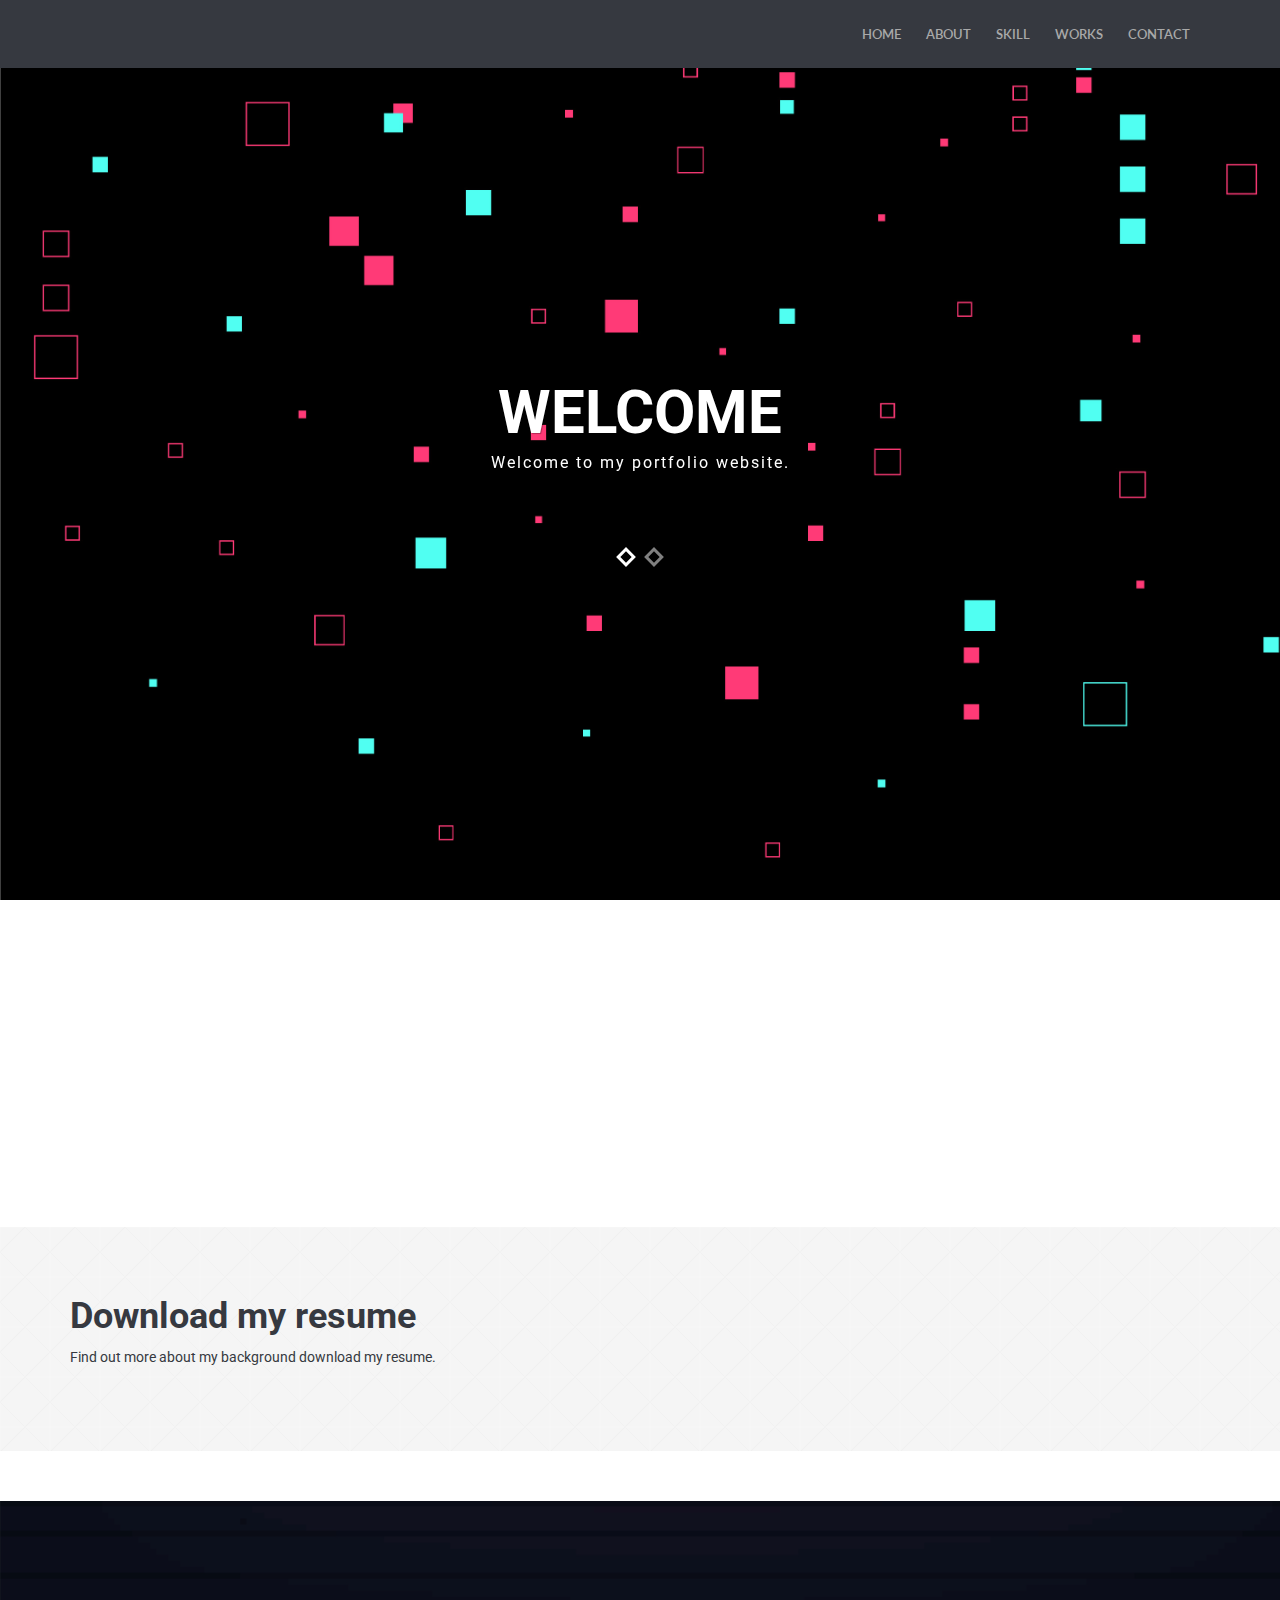
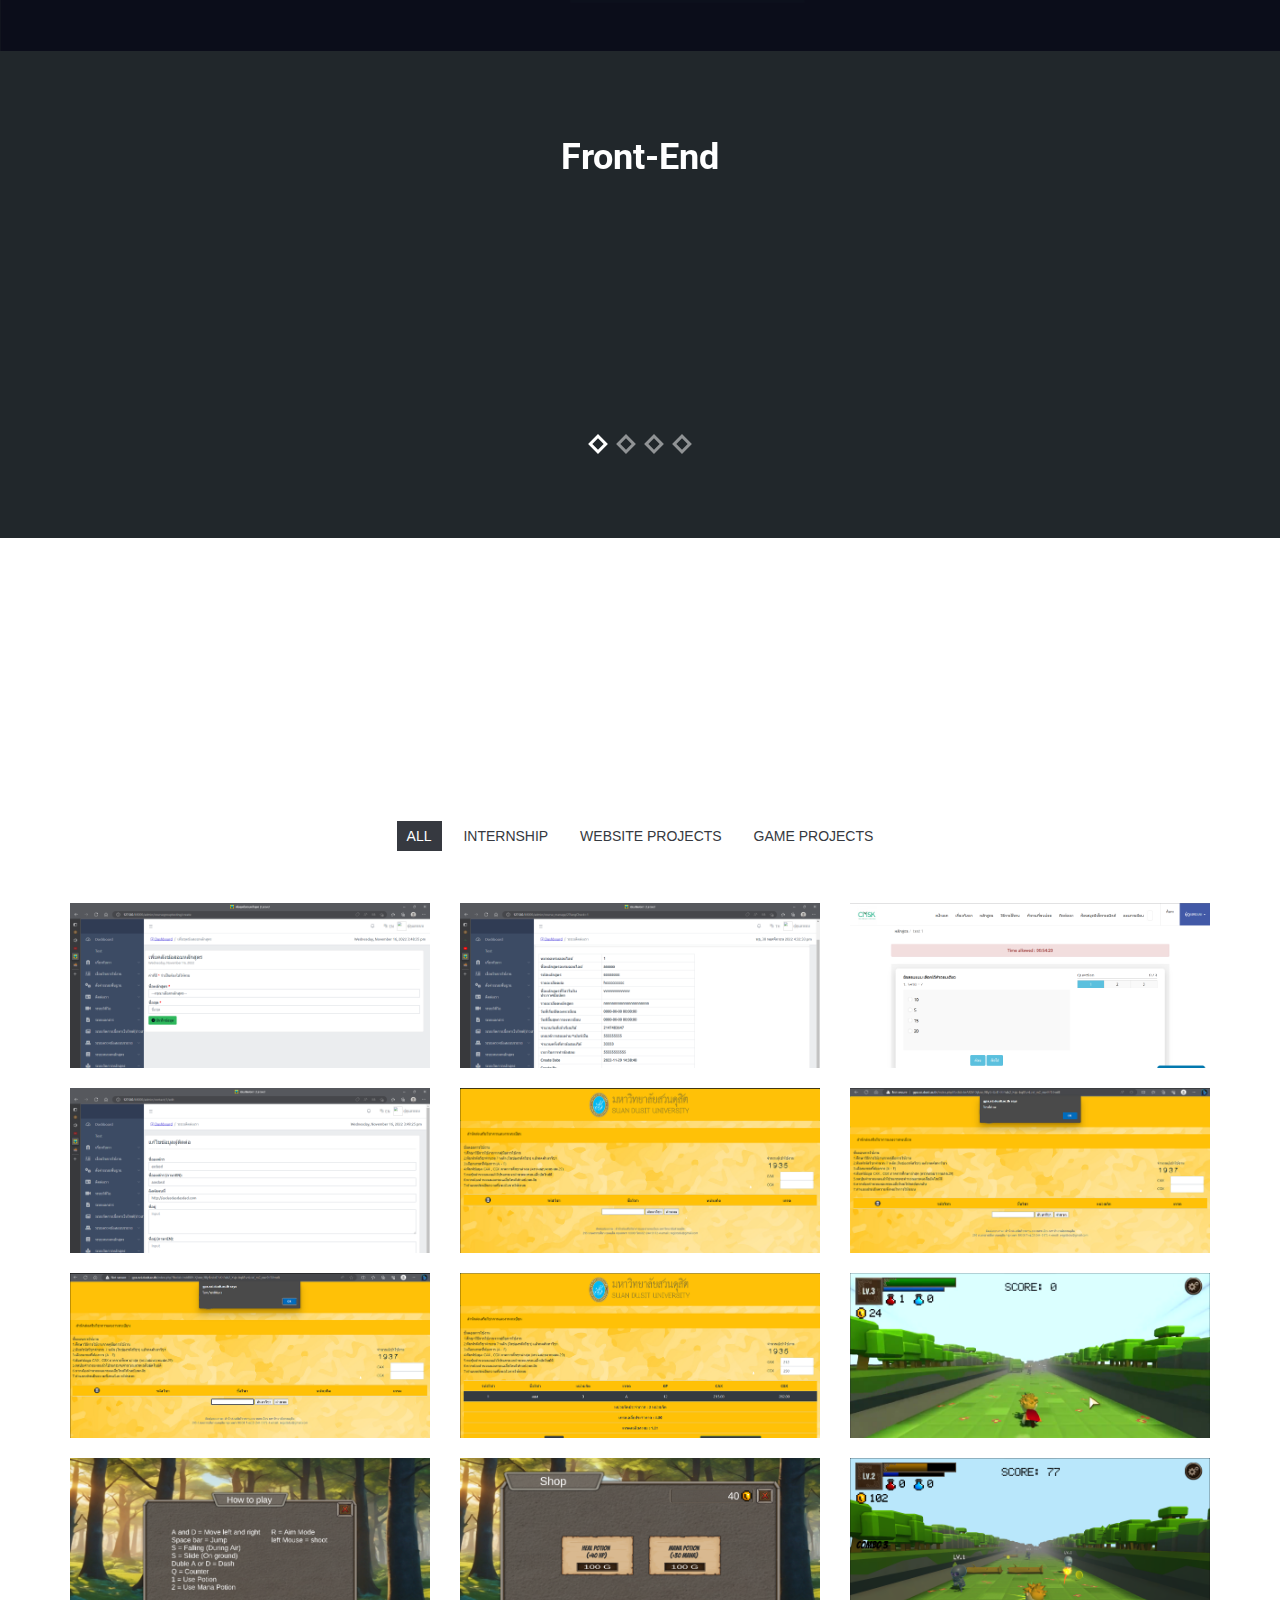
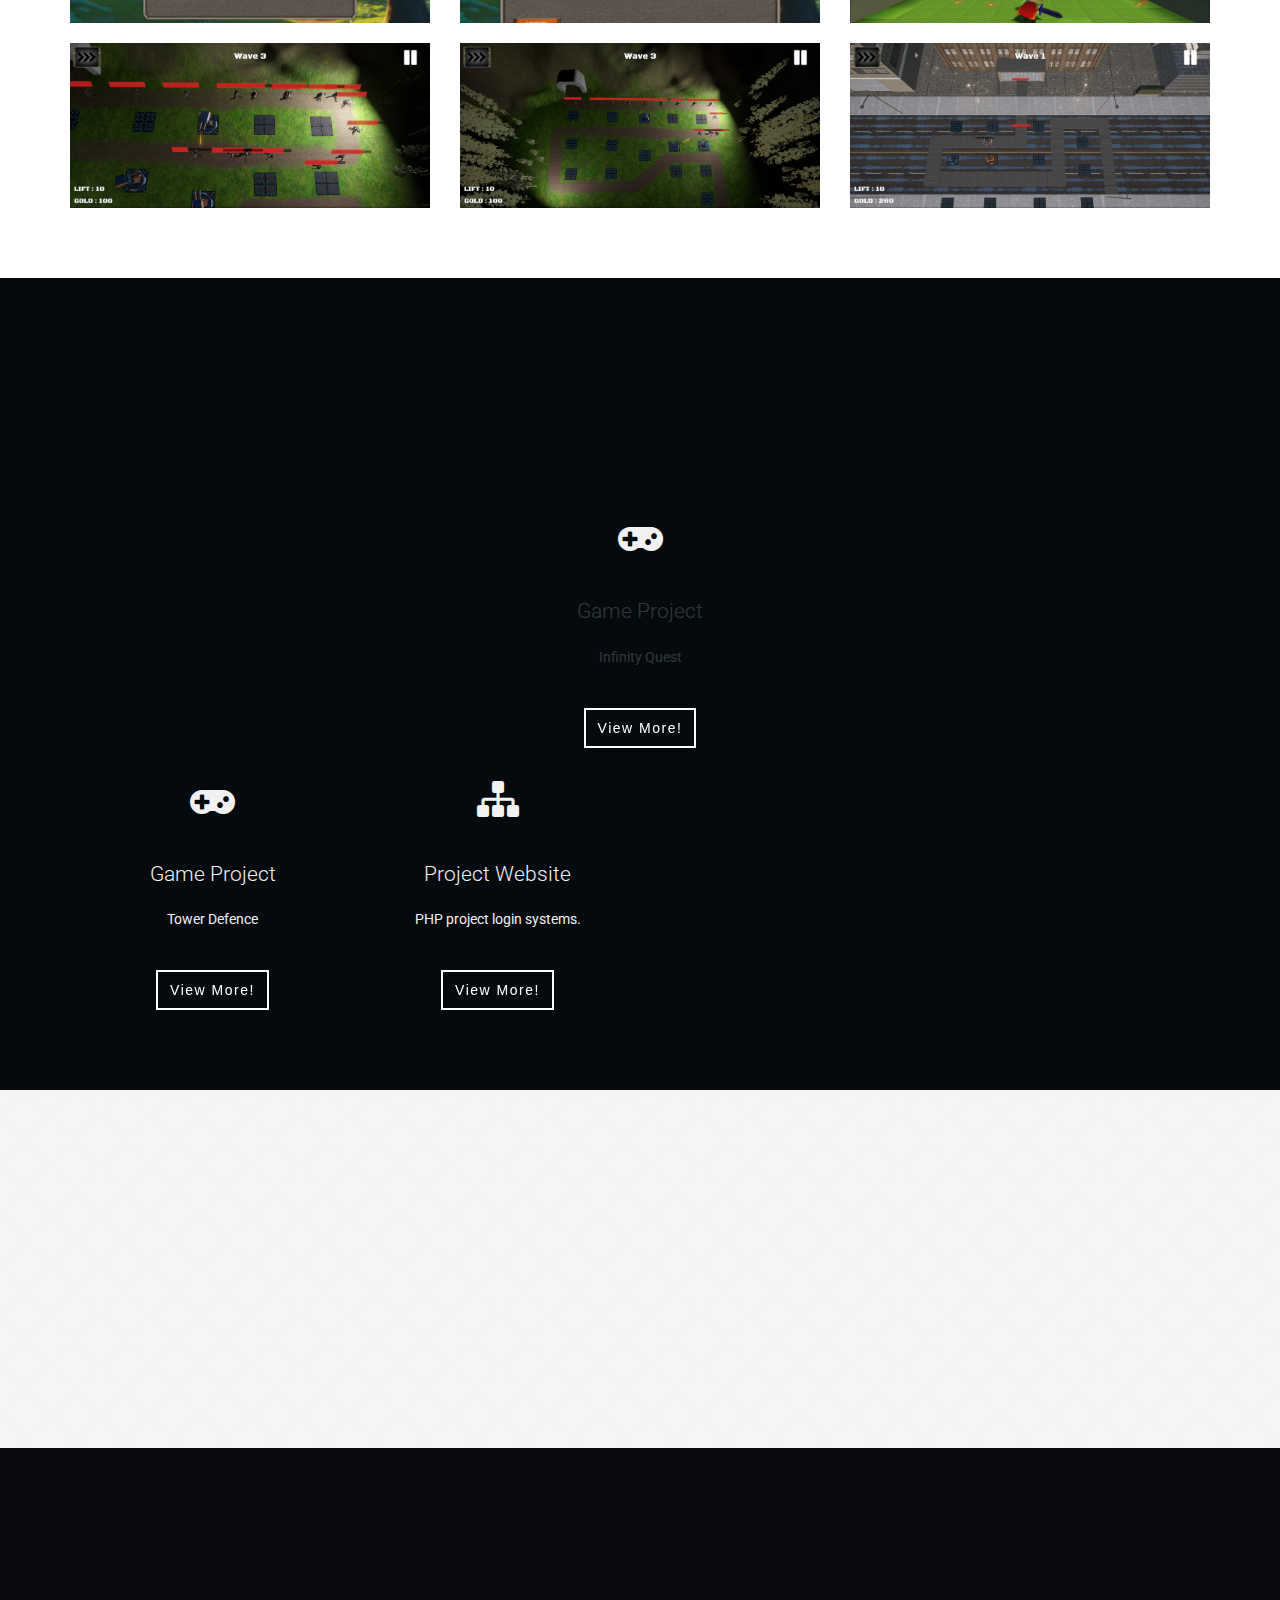
==== index.html @ ed903462 "update" ====
<!doctype html>
<html lang="en-US">
	<head>

		<meta charset="utf-8">
		<meta http-equiv="X-UA-Compatible" content="IE=edge">
		<title>Portfolio - pongsakorn</title>

		<!-- Mobile Metas -->
		<meta name="viewport" content="width=device-width, initial-scale=1">
        
        <!-- Google Fonts  -->
		<link href='http://fonts.googleapis.com/css?family=Roboto:400,700,500' rel='stylesheet' type='text/css'> <!-- Body font -->
		<link href='http://fonts.googleapis.com/css?family=Lato:300,400' rel='stylesheet' type='text/css'> <!-- Navbar font -->

		<!-- Libs and Plugins CSS -->
		<link rel="stylesheet" href="inc/bootstrap/css/bootstrap.min.css">
		<link rel="stylesheet" href="inc/animations/css/animate.min.css">
		<link rel="stylesheet" href="inc/font-awesome/css/font-awesome.min.css"> <!-- Font Icons -->
		<link rel="stylesheet" href="inc/owl-carousel/css/owl.carousel.css">
		<link rel="stylesheet" href="inc/owl-carousel/css/owl.theme.css">

		<!-- Theme CSS -->
        <link rel="stylesheet" href="css/reset.css">
		<link rel="stylesheet" href="css/style.css">
		<link rel="stylesheet" href="css/mobile.css">

		<!-- Skin CSS -->
        <link rel="stylesheet" href="https://cdn.jsdelivr.net/npm/bootstrap-icons@1.11.3/font/bootstrap-icons.min.css">
        <link rel="stylesheet" href="https://cdnjs.cloudflare.com/ajax/libs/font-awesome/4.7.0/css/font-awesome.min.css">
		<link rel="stylesheet" href="css/skin/cool-gray.css">
        <!-- <link rel="stylesheet" href="css/skin/ice-blue.css"> -->
        <!-- <link rel="stylesheet" href="css/skin/summer-orange.css"> -->
        <!-- <link rel="stylesheet" href="css/skin/fresh-lime.css"> -->
        <!-- <link rel="stylesheet" href="css/skin/night-purple.css"> -->

		<!-- HTML5 Shim and Respond.js IE8 support of HTML5 elements and media queries -->
		<!-- WARNING: Respond.js doesn't work if you view the page via file:// -->

		<!--[if lt IE 9]>
			<script src="https://oss.maxcdn.com/html5shiv/3.7.2/html5shiv.min.js"></script>
			<script src="https://oss.maxcdn.com/respond/1.4.2/respond.min.js"></script>
		<![endif]-->

	</head>

    <body data-spy="scroll" data-target="#main-navbar">
        <div class="page-loader"></div>  <!-- Display loading image while page loads -->
    	<div class="body">
        
            <!--========== BEGIN HEADER ==========-->
            <header id="header" class="header-main">

                <!-- Begin Navbar -->
                <nav id="main-navbar" class="navbar navbar-default navbar-fixed-top" role="navigation"> <!-- Classes: navbar-default, navbar-inverse, navbar-fixed-top, navbar-fixed-bottom, navbar-transparent. Note: If you use non-transparent navbar, set "height: 98px;" to #header -->

                  <div class="container">

                    <!-- Brand and toggle get grouped for better mobile display -->
                    <div class="navbar-header">
                      <button type="button" class="navbar-toggle collapsed" data-toggle="collapse" data-target="#bs-example-navbar-collapse-1">
                        <span class="sr-only">Toggle navigation</span>
                        <span class="icon-bar"></span>
                        <span class="icon-bar"></span>
                        <span class="icon-bar"></span>
                      </button>
                    </div>

                    <!-- Collect the nav links, forms, and other content for toggling -->
                    <div class="collapse navbar-collapse" id="bs-example-navbar-collapse-1">
                        <ul class="nav navbar-nav navbar-right">
                            <li><a class="page-scroll" href="body">Home</a></li>
                            <li><a class="page-scroll" href="#about-section">About</a></li>
                            <li><a class="page-scroll" href="#skills-section">Skill</a></li>
                            <li><a class="page-scroll" href="#portfolio-section">Works</a></li>
                            <li><a class="page-scroll" href="#contact-section">Contact</a></li>
                        </ul>
                    </div><!-- /.navbar-collapse -->
                  </div><!-- /.container -->
                </nav>
                <!-- End Navbar -->

            </header>
            <!-- ========= END HEADER =========-->
            
            
            
            
        	<!-- Begin text carousel intro section -->
			<section id="text-carousel-intro-section" class="parallax" data-stellar-background-ratio="0.5" style="background-image: url(img/background_1.jpg);">
				
				<div class="container">
					<div class="caption text-center text-white" data-stellar-ratio="0.7">

						<div id="owl-intro-text" class="owl-carousel">
							<div class="item">
								<h1>Welcome</h1>
								<p>Welcome to my portfolio website.</p>
                                <div class="extra-space-l"></div>
							</div>
							<div class="item">
								<h1>Hello</h1>
								<p>I'm Pongsakorn Sinawat.</p>
								<div class="extra-space-l"></div>
						</div>

					</div> <!-- /.caption -->
				</div> <!-- /.container -->

			</section>
			<!-- End text carousel intro section -->
                
                
                
                
            <!-- Begin about section -->
			<section id="about-section" class="page bg-style1">
                <!-- Begin page header-->
                <div class="page-header-wrapper">
                    <div class="container">
                        <div class="page-header text-center wow fadeInUp" data-wow-delay="0.3s">
                            <h2>About</h2>
                            <div class="devider"></div>
                            <p class="subtitle">little information</p>
                        </div>
                    </div>
                </div>
                <!-- End page header-->

                <!-- Begin rotate box-1 -->
                <div class="rotate-box-1-wrapper">
                    <div class="container">
                        <div class="row">
                            <div class="text-center">
                                <a href="#" class="rotate-box-1 square-icon text-left wow zoomIn" data-wow-delay="0" style="max-width: 70%; margin: 0 auto;">
                                    <span class="rotate-box-icon"><i class="fa fa-address-card-o"></i></span>
                                    <div class="rotate-box-info">
                                        <p >Hi, Now you are with the portfolio of Pongsakorn Sinawat. Here you can view my resume and my personal projects.Feel free to explore and discover more about my skills, experience, and the work I've been passionate about.</p>
                                    </div>
                                </a>
                            </div>
                        </div> <!-- /.row -->
                    </div> <!-- /.container -->
                </div>
                <!-- End rotate box-1 -->
                
                
          </section>
          <!-- End about section -->

              
              
              
          <!-- Begin cta -->
          <section id="cta-section">
          	<div class="cta">
            	<div class="container">
                	<div class="row">
                    
                    	<div class="col-md-9">
                        	<h1>Download my resume</h1>
                            <p>Find out more about my background download my resume.</p>
                        </div>
                        
                        <div class="col-md-3">
                        	<div class="cta-btn wow bounceInRight" data-wow-delay="0.4s">
                        <a class="btn btn-default btn-lg" href="downloadFiles/CV-Pongsakorn Sinawat.pdf" download>Download</a>
                        	</div>
                        </div>
                        
                    </div> <!-- /.row -->
                </div> <!-- /.container -->
            </div>
          </section>
          <!-- End cta -->


            <!-- Begin Skills -->
            <section id="skills-section" class="page text-center">
                <div id="testimonial-trigger" class="testimonial text-white parallax" data-stellar-background-ratio="0.5" style="background-image: url(img/background_2.jpg);">
                    <div class="cover"></div>
                    <!-- Begin page header-->
                    <div class="page-header-wrapper">
                        <div class="container">
                            <div class="page-header text-center wow fadeInDown" data-wow-delay="0.4s">
                                <h2>Skills</h2>
                                <div class="devider"></div>
                                <p class="subtitle">These are all my skills.</p>
                            </div>
                        </div>
                    </div>
                    <!-- End page header-->
                    <div class="container">
                        <div class="testimonial-inner center-block text-center">
                            <div id="owl-testimonial" class="owl-carousel">
                                <div class="item">
                                    <footer><h1 class="subtitle">Front-End</h1></footer>
                                    <div>
                                        <a class="rotate-box-2 square-icon text-center wow zoomIn " data-wow-delay="0" style="max-width: 100%; width: 150px;">
                                            <span class="rotate-box-icon"><i class="fa fa-html5"></i></span>
                                            <div class="rotate-box-info">
                                                <h4>HTML</h4>
                                            </div>
                                        </a>
                                        <a class="rotate-box-2 square-icon text-center wow zoomIn" data-wow-delay="0" style="max-width: 100%; width: 150px;">
                                            <span class="rotate-box-icon"><i class="fa fa-css3"></i></span>
                                            <div class="rotate-box-info">
                                                <h4>CSS</h4>
                                            </div>
                                        </a>
                                        <a class="rotate-box-2 square-icon text-center wow zoomIn" data-wow-delay="0" style="max-width: 100%; width: 150px;">
                                            <span class="rotate-box-icon"><i class="fa fa-bold"></i></span>
                                            <div class="rotate-box-info">
                                                <h4>Bootsrtrap</h4>
                                            </div>
                                        </a>
                                        
                                    </div>
                                </div>
                                <div class="item">
                                    <footer><h1 class="subtitle">Back-End</h1></footer>
                                    <div>
                                        <a class="rotate-box-2 square-icon text-center wow zoomIn " data-wow-delay="0" style="max-width: 100%; width: 150px;">
                                            <span class="rotate-box-icon"><i class="fa fa-code" ></i></span>
                                            <div class="rotate-box-info">
                                                <h4>PHP</h4>
                                            </div>
                                        </a>
                                        <a class="rotate-box-2 square-icon text-center wow zoomIn" data-wow-delay="0" style="max-width: 100%; width: 150px;">
                                            <span class="rotate-box-icon"><img src="img/icons_C2.png" style="width: 20px; height: 20px;" ><i class="fa fa-hashtag" style="font-size: 20px;"></i></span>
                                            <div class="rotate-box-info">
                                                <h4>C#</h4>
                                            </div>
                                        </a>
                                    </div>
                                </div>
                                <div class="item">
                                    <footer><h1 class="subtitle">Database</h1></footer>
                                    <div>
                                        <a class="rotate-box-2 square-icon text-center wow zoomIn " data-wow-delay="0" style="max-width: 100%; width: 150px;">
                                            <span class="rotate-box-icon"><i class="fa fa-database" ></i></span>
                                            <div class="rotate-box-info">
                                                <h4>MYSQL</h4>
                                            </div>
                                        </a>
                                    </div>
                                </div>
                                <div class="item">
                                    <footer><h1 class="subtitle">Other</h1></footer>
                                    <div>
                                        <a class="rotate-box-2 square-icon text-center wow zoomIn" data-wow-delay="0" style="max-width: 100%; width: 150px;">
                                            <span ><img src="img/photoshop.png" style="max-width: 100px; max-height: 100px;" ></i></span>
                                            <div class="rotate-box-info">
                                                <h4>Photoshop</h4>
                                            </div>
                                        </a>
                                        <a class="rotate-box-2 square-icon text-center wow zoomIn" data-wow-delay="0" style="max-width: 100%; width: 150px;">
                                            <span ><img src="img/unity.png" style="max-width: 100px; max-height: 100px;" ></i></span>
                                            <div class="rotate-box-info">
                                                <h4>Unity3D</h4>
                                            </div>
                                        </a>
                                    </div>
                                </div>
                            </div>
                        </div>
                    </div>
                </div>
            </section>
            <!-- End Services -->
              
                
            <!-- Begin Portfolio -->
            <section id="portfolio-section" class="page bg-style1">
            	<div class="container">
                    <div class="row">
                        <div class="col-md-12">
                            <div class="portfolio">
                                <!-- Begin page header-->
                                <div class="page-header-wrapper">
                                    <div class="container">
                                        <div class="page-header text-center wow fadeInDown" data-wow-delay="0.4s">
                                            <h2>My Works</h2>
                                            <div class="devider"></div>
                                            <p class="subtitle">All my projects</p>
                                        </div>
                                    </div>
                                </div>
                                <!-- End page header-->
                                <div class="portfoloi_content_area" >
                                    <div class="portfolio_menu" id="filters">
                                        <ul>
                                            <li class="active_prot_menu"><a href="#porfolio_menu" data-filter="*">all</a></li>
                                            <li><a href="#porfolio_menu" data-filter=".intern">Internship</a></li>
                                            <li><a href="#porfolio_menu" data-filter=".webProject" >Website Projects</a></li>
                                            <li><a href="#porfolio_menu" data-filter=".Game">Game Projects</a></li>
                                        </ul>
                                    </div>
                                    <div class="portfolio_content">
                                        <div class="row"  id="portfolio">
                                            <div class="col-xs-12 col-sm-4 intern webProject">
                                                <div class="portfolio_single_content">
                                                    <img src="img/portfolio/BK1.png" alt="title"/>
                                                    <div>
                                                        <a >Internship</a>
                                                        <span>Crate course page</span>
                                                    </div>
                                                </div>
                                            </div>
                                            <div class="col-xs-12 col-sm-4 intern webProject">
                                                <div class="portfolio_single_content">
                                                    <img src="img/portfolio/BKInfo.png" alt="title"/>
                                                    <div>
                                                        <a>Internship</a>
                                                        <span>information page</span>
                                                    </div>
                                                </div>
                                            </div>
                                            <div class="col-xs-12 col-sm-4 intern webProject">
                                                <div class="portfolio_single_content">
                                                    <img src="img/portfolio/BKCO.png" alt="title"/>
                                                    <div>
                                                        <a>Internship</a>
                                                        <span>Random choice system</span>
                                                    </div>
                                                </div>
                                            </div>
                                            <div class="col-xs-12 col-sm-4 webProject intern">
                                                <div class="portfolio_single_content">
                                                    <img src="img/portfolio/BKUpdate.png" alt="title"/>
                                                    <div>
                                                        <a>Internship</a>
                                                        <span>Update information user</span>
                                                    </div>
                                                </div>
                                            </div>
                                            <div class="col-xs-12 col-sm-4 webProject">
                                                <div class="portfolio_single_content">
                                                    <img src="img//portfolio/GPA.png" alt="title"/>
                                                    <div>
                                                        <a>GPA Calculator</a>
                                                    </div>
                                                </div>
                                            </div>
                                            <div class="col-xs-12 col-sm-4 webProject">
                                                <div class="portfolio_single_content">
                                                    <img src="img/portfolio/GPA_Alert.png" alt="title"/>
                                                    <div>
                                                        <a>GPA Calculator</a>
                                                        <span>Alert</span>
                                                    </div>
                                                </div>
                                            </div>
                                            <div class="col-xs-12 col-sm-4 webProject">
                                                <div class="portfolio_single_content">
                                                    <img src="img/portfolio/GPA_Alert2.png" alt="title"/>
                                                    <div>
                                                        <a>GPA Calculator</a>
                                                        <span>Alert</span>
                                                    </div>
                                                </div>
                                            </div>
                                            <div class="col-xs-12 col-sm-4 webProject">
                                                <div class="portfolio_single_content">
                                                    <img src="img/portfolio/GPA_Result.png" alt="title"/>
                                                    <div>
                                                        <a>GPA Calculator</a>
                                                        <span>Result</span>
                                                    </div>
                                                </div>
                                            </div>
                                            <div class="col-xs-12 col-sm-4 Game">
                                                <div class="portfolio_single_content">
                                                    <img src="img/portfolio/IQ_Main.png" alt="title"/>
                                                    <div>
                                                        <a>Infinity Quest</a>
                                                    </div>
                                                </div>
                                            </div>
                                            <div class="col-xs-12 col-sm-4 Game">
                                                <div class="portfolio_single_content">
                                                    <img src="img/portfolio/IQ_HTP.png" alt="title"/>
                                                    <div>
                                                        <a href="#">Infinity Quest</a>
                                                    </div>
                                                </div>
                                            </div>
                                            <div class="col-xs-12 col-sm-4 Game">
                                                <div class="portfolio_single_content">
                                                    <img src="img/portfolio/IQ_Shop.png" alt="title"/>
                                                    <div>
                                                        <a href="#">Infinity Quest</a>
                                                    </div>
                                                </div>
                                            </div>
                                            <div class="col-xs-12 col-sm-4 Game">
                                                <div class="portfolio_single_content">
                                                    <img src="img/portfolio/IQ_Skill.png" alt="title"/>
                                                    <div>
                                                        <a href="#">Infinity Quest</a>
                                                    </div>
                                                </div>
                                            </div>
                                            <div class="col-xs-12 col-sm-4 Game">
                                                <div class="portfolio_single_content">
                                                    <img src="img/portfolio/TD1.png" alt="title"/>
                                                    <div>
                                                        <a>Tower Defence</a>
                                                    </div>
                                                </div>
                                            </div>
                                            <div class="col-xs-12 col-sm-4 Game">
                                                <div class="portfolio_single_content">
                                                    <img src="img/portfolio/TD2.png" alt="title"/>
                                                    <div>
                                                        <a>Tower Defence</a>
                                                    </div>
                                                </div>
                                            </div>
                                            <div class="col-xs-12 col-sm-4 Game">
                                                <div class="portfolio_single_content">
                                                    <img src="img/portfolio/TD3.png" alt="title"/>
                                                    <div>
                                                        <a>Tower Defence</a>
                                                    </div>
                                                </div>
                                            </div>
                                        </div>
                                    </div>
                                </div>
                            
                            </div>
                        </div>
                    </div>
                </div>
            </section>
            <!-- End portfolio -->
            
                
                
                
            <!-- Begin counter up -->
            <section id="counter-section">                					
				<div id="counter-up-trigger" class="counter-up text-white parallax" data-stellar-background-ratio="0.5" style="background-image: url(img/counter-bg.jpg);">
					<div class="cover"></div>
                    <!-- Begin page header-->
                    <div class="page-header-wrapper">
                        <div class="container">
                            <div class="page-header text-center wow fadeInDown" data-wow-delay="0.4s">
                                <h2>Learn More</h2>
                                <div class="devider"></div>
                                <p class="subtitle">Learn more about my projects</p>
                            </div>
                        </div>
                    </div>
                    <!-- End page header-->
					<div class="container" >
						<div class="row text-center"style="margin: 0%; color: #f1f1f1;">
								<div class="fact-inner">
									<i class="fa fa-gamepad fa-3x"></i>
                                    <div class="extra-space-l"></div>
									<p class="lead">Game Project</p>
									<p >Infinity Quest</p>
                                    <div class="item">
                                        <div class="extra-space-l"></div>
                                        <a class="btn btn-blank" href="https://tarsman.itch.io/really-runner" target="_blank" role="button">View More!</a>
                                    </div>
								</div>
							<div class="fact text-center col-md-3 col-sm-6">
								<div class="fact-inner">
									<i class="fa fa-gamepad fa-3x"></i>
                                    <div class="extra-space-l"></div>
									<p class="lead">Game Project</p>
									<p >Tower Defence</p>
                                    <div class="item">
                                        <div class="extra-space-l"></div>
                                        <a class="btn btn-blank" href="https://drive.google.com/drive/folders/1x5Gd0Z42FDIwRKuLCJbtz4NXhErcxJNz?usp=sharing" target="_blank" role="button">View More!</a>
                                    </div>
								</div>
							</div>
							<div class="fact text-center col-md-3 col-sm-6">
								<div class="fact-inner">
									<i class="fa fa-sitemap fa-3x"></i>
                                    <div class="extra-space-l"></div>
                                    <p class="lead">Project Website</p>
									<p>PHP project login systems.</p>
                                    <div class="item">
                                        <div class="extra-space-l"></div>
                                        <a class="btn btn-blank" href="https://drive.google.com/drive/folders/1x5Gd0Z42FDIwRKuLCJbtz4NXhErcxJNz?usp=sharing" target="_blank" role="button">View More!</a>
                                    </div>
								</div>
							</div>
						</div> <!-- /.row -->
					</div> <!-- /.container -->
				</div>
            </section>
			<!-- End counter up -->
            
            <!-- Begin social section -->
			<section id="social-section">
            
                 <!-- Begin page header-->
                <div class="page-header-wrapper">
                    <div class="container">
                        <div class="page-header text-center wow fadeInDown" data-wow-delay="0.4s" >
                            <h2>social networks</h2>
                            <div class="devider"></div>
                            <p class="subtitle"></p>
                        </div>
                    </div>
                </div>
                <!-- End page header-->
                
                <div class="container">
                	<ul class="social-list" style="margin: 0%;">
                		<li style="padding-left: 4%;"> <a href="https://www.facebook.com/pongsakorn.sinawat" class="rotate-box-1 square-icon text-center wow zoomIn" data-wow-delay="0.3s"><span class="rotate-box-icon"><i class="fa fa-facebook"></i></span></a></li>
                		<li > <a href="https://github.com/Sumaki20" class="rotate-box-1 square-icon text-center wow zoomIn" data-wow-delay="0.3s"><span class="rotate-box-icon"><i class="fa fa-github"></i></span></a></li>
                        
                    </ul>
                </div>
                
            </section>
            <!-- End social section -->
                
                
                
                
            <!-- Begin contact section -->
			<section id="contact-section" class="page text-white parallax" data-stellar-background-ratio="0.5" style="background-image: url(img/map-bg.jpg);">
            <div class="cover"></div>
            
                 <!-- Begin page header-->
                <div class="page-header-wrapper">
                    <div class="container">
                        <div class="page-header text-center wow fadeInDown" data-wow-delay="0.4s">
                            <h2>My Contacts</h2>
                            <div class="devider"></div>
                            <p class="subtitle"></p>
                        </div>
                    </div>
                </div>
                <!-- End page header-->
                
                <div class="contact wow bounceInRight" data-wow-delay="0.4s">
                    <div class="container">
                    	<div class="row">
                            <div class="col-sm-12">
                                <div class="contact-info">
                                    <ul class="contact-address">
			                            <li><i class="fa fa-phone"></i>&nbsp; 086-786-4526</li>
                                        <li><i class="fa fa-envelope"></i> pongsakorn.sinawat@gmail.com</li>
			                        </ul>
                                </div>
                            </div>                                       
                        </div> <!-- /.row -->
                    </div> <!-- /.container -->
                </div>
            </section>
            <!-- End contact section -->
                
                

                
            <!-- Begin footer -->
            <footer class="text-off-white">
            
                
                
                <div class="footer">
                    <div class="container text-center wow fadeIn" data-wow-delay="0.4s">
                    </div>
                </div>

            </footer>
            <!-- End footer -->

            <a href="#" class="scrolltotop"><i class="fa fa-arrow-up"></i></a> <!-- Scroll to top button -->
                                              
        </div><!-- body ends -->
        
        
        
        
        <!-- Plugins JS -->
		<script src="inc/jquery/jquery-1.11.1.min.js"></script>
		<script src="inc/bootstrap/js/bootstrap.min.js"></script>
		<script src="inc/owl-carousel/js/owl.carousel.min.js"></script>
		<script src="inc/stellar/js/jquery.stellar.min.js"></script>
		<script src="inc/animations/js/wow.min.js"></script>
        <script src="inc/waypoints.min.js"></script>
		<script src="inc/isotope.pkgd.min.js"></script>
		<script src="inc/classie.js"></script>
		<script src="inc/jquery.easing.min.js"></script>
		<script src="inc/jquery.counterup.min.js"></script>
		<script src="inc/smoothscroll.js"></script>

		<!-- Theme JS -->
		<script src="js/theme.js"></script>

    </body> 
        
            
</html>
---- css/style.css ----
/*---------------------------------------------------------------------------------

Master Stylesheet

	Template:	 Unika - Responsive One Page HTML5 Template
	Author:		 imransdesign.com
	URL:		 http://imransdesign.com/
    Designed By: https://www.behance.net/poljakova
	Version:	1.0	

---------------------------------------------------------------------------------*/

html {
	height: 100% !important;
}
body {
	position: relative;
	height: 100%;
	font-size: 14px;
	color: #363940;
}
body .body {
	height: 100%;
}
.cover {
	position: absolute;
	width: 100%;
	height: 100%;
	left: 0px;
	top: 0px;
	background-color: rgba(0, 46, 82, 0.15);
	padding: 20px;
}
.page {
  overflow: hidden;
  background-color: #fff;
  padding: 50px 0;
}
* {
	border-radius: 0 !important;
	-webkit-border-radius: 0 !important;
	-moz-border-radius: 0 !important;
}
*:focus { 
	outline: none !important;
	box-shadow: none !important;
}

/* Begin Fonts */
body {
	font-family: 'Roboto', Helvetica, Arial, sans-serif;
}
h1, h2, h3, h4, h5, h6 {
	font-family: 'Roboto', Helvetica, Arial, sans-serif;
	font-weight: 700;
	margin-bottom: 10px;
}
h1 {
	font-size: 36px;
}
h2 {
	font-size: 30px;
}
h3 {
	font-size: 26px;
}
h4 {
	font-size: 22px;
}
h5 {
	font-size: 18px;
}
p {
	font: 14px/1.5em "Roboto";
}
.navbar-nav > li > a {
	font-family: "Lato", Helvetica, Arial, sans-serif;
}
/* End Fonts */


section {
	position: relative;
}
.page-loader {
	position: fixed;
	left: 0px;
	top: 0px;
	width: 100%;
	height: 100%;
	z-index: 99999;
	background: #FFF url(../img/page-loader.gif) center center no-repeat;
}
.devider {
	width: 100%;
	height: 23px;
	background: url('../img/devider.png') no-repeat center center;
	margin: 5px 0 10px;
}
.thumbnail {
	padding: 15px;
	margin-bottom: 20px;
	background-color: #FFF;
	border: 1px solid #DDD;
	-webkit-transition: all 0.2s ease-in-out;
	-moz-transition: all 0.2s ease-in-out;
	-o-transition: all 0.2s ease-in-out;
	-ms-transition: all 0.2s ease-in-out;
	transition: all 0.2s ease-in-out;
}
.form-control {
	-webkit-box-shadow: none;
	box-shadow: none;
}
.parallax {
	position: relative;
	background-position: 0 0;
	background-repeat: no-repeat;
	background-attachment: fixed;
	-webkit-background-size: cover;
  	background-size: cover;
}

#header {
	/* height: 98px; */
}


/* ===== Begin text colors ===== */
.text-main { color: #363940; } /* Theme main color */
.text-white { color: #FFF; }
.text-off-white { color: #e7e7e7;}
.text-dark { color: #000; }


/* ===== Begin navbar ===== */
.navbar {
	margin: 0;
	border: none;
	-webkit-transition: all 0.2s ease-in-out;
	-moz-transition: all 0.2s ease-in-out;
	-o-transition: all 0.2s ease-in-out;
	-ms-transition: all 0.2s ease-in-out;
	transition: all 0.2s ease-in-out;
}
.navbar .container {
	padding-left: 50px;
	padding-right: 50px;
}


/* Navbar brand (logo) */
.navbar-brand {
	background-repeat: no-repeat;
	background-position: left center;
	width: 150px;
	height: auto;
	padding: 24px 0;
	text-indent: -99999px;
	font-size: 24px;
	font-weight: 600;
	line-height: 20px;
	letter-spacing: 4px;
	-webkit-transition: all 0.2s ease-in-out;
	-moz-transition: all 0.2s ease-in-out;
	-o-transition: all 0.2s ease-in-out;
	-ms-transition: all 0.2s ease-in-out;
	transition: all 0.2s ease-in-out;
}
.navbar-default .navbar-brand {
	background-image: url(../img/logo.png);
}
.navbar-shrink .navbar-brand {
	background-image: url(../img/logo.png);
}
.navbar-transparent .navbar-brand {
	background-image: url(../img/logo.png);
}
.navbar-inverse .navbar-brand {
	background-image: url(../img/logo.png);
}

/* Navbar links */
.navbar-nav > li > a {
	padding: 24px 0;
	margin-left: 25px;
	text-transform: uppercase;
	font-size: 13px;
	font-weight: 600;
}

/* Navbar dropdown */
.dropdown-left {
	left: 0 !important;
	right: auto !important;
}
.dropdown-right {
	right: 0 !important;
	left: auto !important;
}
.navbar-default .navbar-nav > .open > a, .navbar-default .navbar-nav > .open > a:hover, .navbar-default .navbar-nav > .open > a:focus {
	background-color: transparent;
}
.navbar-default .dropdown-menu {
	padding: 10px 0;
}
.dropdown-menu > li > a {
	padding: 4px 20px;
	text-transform: uppercase;
}
.dropdown-menu > li > a:hover, .dropdown-menu > li > a:focus, .dropdown-menu > li > a.active, .dropdown-menu > .active > a, .dropdown-menu > .active > a:hover, .dropdown-menu > .active > a:focus {
	text-decoration: none;
	background-color: transparent;
}

/* Navbar inverse dropdown */
.navbar-inverse .dropdown-menu {
	padding: 10px 0;
}

/* Navbar fixed */
.navbar-fixed-top .container {
	-webkit-transition: all 0.2s ease-in-out;
	-moz-transition: all 0.2s ease-in-out;
	-o-transition: all 0.2s ease-in-out;
	-ms-transition: all 0.2s ease-in-out;
	transition: all 0.2s ease-in-out;
}

.navbar-shrink {
	z-index: 9999;
	-webkit-box-shadow: 0 1px 3px rgba(0, 0, 0, 0.12);
	-moz-box-shadow: 0 1px 3px rgba(0, 0, 0, 0.12);
	box-shadow: 0 1px 3px rgba(0, 0, 0, 0.12);
}
.navbar-shrink .navbar-brand {
	font-size: 20px;
}
.navbar-default.navbar-fixed-top.navbar-shrink .container {
}
.navbar-fixed-top.navbar-shrink .container {
	padding-top: 0 !important;
	padding-bottom: 0 !important;
}
.navbar-default.navbar-fixed-top.navbar-shrink .navbar-nav > li > a {
	padding-top: 24px;
	padding-bottom: 24px;
}

/* Navbar transparent */
.navbar-transparent {
	background-color: rgba(0, 0, 0, 0);
}
.navbar-fixed-top.navbar-transparent .container {
	padding-top: 30px;
	padding-bottom: 0;
}
.navbar-fixed-bottom.navbar-transparent .container {
	padding-top: 0;
	padding-bottom: 30px;
}
.navbar-transparent .navbar-nav > li > a {
	color: #FFF;
}
.navbar-transparent .navbar-brand, .navbar-transparent .navbar-brand:focus {
	color: #FFF;
}
/* ===== End navbar ===== */


/* ===== Begin intro ===== */
/* Begin text carousel intro */
#text-carousel-intro-section {
	height: 100%;
}
#text-carousel-intro-section .container {
	height: 100%;
}
#text-carousel-intro-section .caption {
	position: relative;
	top: 50%;
	margin-top: -70px;
}
#text-carousel-intro-section .caption h1 {
	margin-top: 0;
	margin-bottom: 5px;
	font-size: 60px;
	text-transform: uppercase;
	text-shadow: 1px 1px 1px rgba(0,0,0,0.3);
}
#text-carousel-intro-section .caption p {
	letter-spacing: 2px;
	font-size: 16px;
}
/* End text carousel intro */
/* ===== End intro ===== */


/* ===== Begin roatet boxes ===== */
/* Begin rotate box-1 */
.rotate-box-1, .rotate-box-2 {
	display: inline-block;
	margin: 30px 0;
	-webkit-transition: all 0.2s ease-in-out;
	-moz-transition: all 0.2s ease-in-out;
	-o-transition: all 0.2s ease-in-out;
	-ms-transition: all 0.2s ease-in-out;
	transition: all 0.2s ease-in-out;
}
a.rotate-box-1, a.rotate-box-2 {
	text-decoration: none;
	color: #363940;
}
a.rotate-box-1:hover, a.rotate-box-2:hover {
	color: #676D75;
}
.rotate-box-1 .rotate-box-icon {
	display: inline-block;
	text-align: center;
	margin-bottom: 15px;
	margin-right: 25px;
	margin-top: 10px;
	float:left;
	-webkit-transition: all 0.2s ease-in-out;
	-moz-transition: all 0.2s ease-in-out;
	-o-transition: all 0.2s ease-in-out;
	-ms-transition: all 0.2s ease-in-out;
	transition: all 0.2s ease-in-out;
}
.rotate-box-1.square-icon .rotate-box-icon, .rotate-box-2.square-icon .rotate-box-icon {
	width: 45px;
	height: 45px;
	line-height: 45px;
	color: #FFF !important;
	font-size: 18px;
	-webkit-transform: rotate(45deg);
	-moz-transform: rotate(45deg);
	-o-transform: rotate(45deg);
	transform: rotate(45deg);
}
.rotate-box-1.square-icon .rotate-box-icon:after, .rotate-box-2.square-icon .rotate-box-icon:after {
	content: "";
	position: absolute;
	top: 3px;
	right: 3px;
	bottom: 3px;
	left: 3px;
	border: 2px solid #FFF;
}
.rotate-box-1:hover.square-icon .rotate-box-icon , .rotate-box-2:hover.square-icon .rotate-box-icon{
	-webkit-transform: rotate(0deg);
	-moz-transform: rotate(0deg);
	-o-transform: rotate(0deg);
	transform: rotate(0deg);
}
.rotate-box-1.square-icon .rotate-box-icon .fa, .rotate-box-2.square-icon .rotate-box-icon .fa{
	-webkit-transition: all 0.2s ease-in-out;
	-moz-transition: all 0.2s ease-in-out;
	-o-transition: all 0.2s ease-in-out;
	-ms-transition: all 0.2s ease-in-out;
	transition: all 0.2s ease-in-out;
	-webkit-transform: rotate(-45deg);
	-moz-transform: rotate(-45deg);
	-o-transform: rotate(-45deg);
	transform: rotate(-45deg);
}
.rotate-box-1:hover.square-icon .rotate-box-icon .fa, .rotate-box-2:hover.square-icon .rotate-box-icon .fa{
	-webkit-transform: rotate(0deg);
	-moz-transform: rotate(0deg);
	-o-transform: rotate(0deg);
	transform: rotate(0deg);
}

.rotate-box-1 .rotate-box-info a, .rotate-box-2 .rotate-box-info a {
	-webkit-transition: all 0.2s ease-in-out;
	-moz-transition: all 0.2s ease-in-out;
	-o-transition: all 0.2s ease-in-out;
	-ms-transition: all 0.2s ease-in-out;
	transition: all 0.2s ease-in-out;
}
.rotate-box-1 h4, .rotate-box-2 h4 {
	font-weight: 400;
}
.rotate-box-1 p {
	padding: 0 10px;
}
.rotate-box-1 .rotate-box-info {
	padding-left: 60px;
}

/* End rotate box-1 */


/* Begin rotate box-2 */
.rotate-box-2 .rotate-box-icon {
	display: inline-block;
	text-align: center;
	margin-bottom: 15px;
	-webkit-transition: all 0.2s ease-in-out;
	-moz-transition: all 0.2s ease-in-out;
	-o-transition: all 0.2s ease-in-out;
	-ms-transition: all 0.2s ease-in-out;
	transition: all 0.2s ease-in-out;
}

.rotate-box-2.square-icon .rotate-box-icon {
	width: 75px;
	height: 75px;
	line-height: 75px;
	font-size: 36px;
}

.rotate-box-2.square-icon .rotate-box-info {
	margin-top: 30px;
}
/* End rotate box-2 */
/* ===== End rotate boxes ===== */


/* ===== Begin progress bar ===== */
.skill-bar {
}
.progress {
	overflow: visible;
	height: 25px;
	margin-bottom: 20px;
	-webkit-box-shadow: none;
	box-shadow: none;
}
.progress .percent {
	position: relative;
	background-color: #222;
	padding: 7px;
	color: #FFF;
	top: -23px;
}
.progress .percent:after {
	content: "";
	position: absolute;
	left: 50%;
	margin-left: -4px;
	bottom: -4px;
	width: 0;
	height: 0;
	border-left: 4px solid rgba(0, 0, 0, 0);
	border-right: 4px solid rgba(0, 0, 0, 0);
	border-top: 4px solid #222;
}
.progress-bar {
	font-size: 10px;
	line-height: 7px;
	text-align: right;
	-webkit-box-shadow: none;
	box-shadow: none;
}
.progress-lebel h6{
	margin-bottom: 10px;
	letter-spacing: 2px;
}
/* ===== End progress bar ===== */


/* Begin cta section */
#cta-section {
	padding: 70px 0 80px;
}
.cta-btn {
	margin-top: 30px;
}
/* End cta section */


/* ===== Begin testimonial ===== */
.testimonial {
	position: relative;
	overflow: hidden;
	padding: 80px 0;
}

.testimonial .cover {
	background-color: rgba(0, 7, 11, 0.87);
}
.testimonial-inner {
	position: relative;
	max-width: 800px;
	z-index: 9;
}
.testimonial-inner .heading {
	margin-bottom: 20px;
}
.testimonial-inner blockquote {
	border: none;
}
.testimonial-inner blockquote p {
	letter-spacing: 2px;
	padding-bottom: 20px;
}
.testimonial-inner blockquote cite {
	font-style: normal;
	color: #fff;
	font-size: 1.5em;
}
/* ===== End testimonial ===== */


/* ===== Begin Portfolio===== */
.portfolio_area{}
.portfolio{}
.portfoloi_top{}
.portfoloi_content_area{}
.portfolio_menu{
	text-align: center;
	overflow: hidden;
	margin-top:22px;
	margin-bottom:48px;
}
.portfolio_menu ul{
	list-style: none outside none;
    text-align: center;
}
.portfolio_menu ul li{
    display: inline-block;
}
.portfolio_menu ul li a{
	color: #363940;
	background: transparent;
    display: inline-block;
    margin: 4px;
    padding: 8px 10px;
    text-decoration: none;
    text-transform: uppercase;
}
.portfolio_content{}
.portfolio_single_content{
	position: relative;
	top: 0;
	left: 0;
	height: 165px;
	width: 100%;
	z-index: 5;
	margin-bottom:20px;
	overflow:hidden;
	
}
.portfolio_single_content:hover img{
	 -o-transform: scale(2);
	 -webkit-transform: scale(2);
	 -moz-transform: scale(2);
	 -ms-transform: scale(2);
	 transform: scale(2);
}
.portfolio_single_content img{
	width: 100%;
	position: relative;
	top: 0;
	left: 0;
	z-index: 6;
	cursor:pointer;
	-moz-transition:all 1s;
	-webkit-transition:all 1s;
	-o-transition:all 1s;
	-ms-transition:all 1s;
	transition:all 1s;
}
.portfolio_single_content .canv{
	width:100% !important;
	height:100% !important;
}
.portfolio_single_content div+div{
	background: none repeat scroll 0 0 rgba(255,255,255,.9);
	bottom: -100%;
	color: #FFC000;
	font-weight: bold;
	left: 0;
	margin: 0;
	min-height: 90px;
	padding:31px 5px 0 10px;
	position: absolute;
	width: 100%;
	z-index: 12;
	border-top:0;
}
/*.portfolio_single_content:hover div+div{bottom: 0;}*/
.portfolio_single_content div{
	position:absolute;
	top:0;
	left:0;
	z-index:10;
	width:100%;
	height:100%;
	text-align:center;
	transform:scale(0);
	transition:all .6s;
	opacity:0;
}
.portfolio_single_content:hover div{
	transform:scale(1);
	opacity:1;
}
.portfolio_single_content div a{
	color: #FFFFFF;
	display: block;
	font-size: 18px;
	font-weight: bold;
	margin-top: 40%;
	padding-bottom: 10px;
	text-decoration: none;
	text-transform: uppercase;
}
.portfolio_single_content div span{
	color: #FFFFFF;
	font-size: 14px;
	font-weight: normal;
	margin: 0;
	padding: 0;
	text-transform: uppercase;
}
.portfolio_content{}
.portfolio_content{
    margin-top: 36px;
    overflow: hidden;
}
/* ===== End Portfolio===== */


/* ===== Begin Counter-Up ===== */
.counter-up {
	position: relative;
	background-color: #171717;
	padding: 80px 0 50px 0;
}
.counter-up .cover {
	background-color: rgba(0, 7, 11, 0.8);
}
.counter-up .fact {
}
.counter-up .fact.last {
	border-right: none;
}
.counter-up .fact-inner {
	padding-bottom: 30px;
}
.counter-up .fact-inner .counter {
	font-size: 60px;
}
/* ===== End Counter-Up ===== */


/* ===== Begin team ===== */
.team-item {
	height: 120px;
}	
.team-item .team-triangle {
	width: 120px;
	height: 120px;
	background: transparent;
	-ms-transform: rotate(45deg);
	-webkit-transform: rotate(45deg);
	transform: rotate(45deg);
	margin: 0 auto;
	position: relative;
	top: 25px;
	box-shadow: 0 0 0 6px #FFFFFF, 0 0 0 7px #dadbdb;
	overflow: hidden;
}
.team-item img {
    max-width: 100%;
}
.team-items {
	margin-bottom: 50px;
	padding-top: 10px;
	margin-top: 0;
}
.team-triangle .content {
	-ms-transform: rotate(-45deg);
	-webkit-transform: rotate(-45deg);
	transform: rotate(-45deg);
	top: -35px;
	position: absolute;
	left: -37px;
	width: 190px;
	height: 190px;
}
.team-hover {
	position: absolute;
	top: 0;
	left: 0;
	width: 100%;
	height: 100%;
	background: rgba( 103, 109, 117, 0.9);
	opacity: 0;
	-webkit-transition: opacity 0.4s ease-in; /* For Safari 3.1 to 6.0 */
    transition: opacity 0.4s ease-in;
}
.team-item .team-triangle:hover .team-hover {
	opacity: 1;
}
.team-hover i {
    color: rgba(255, 255, 255,.75);
    font-size: 28px;
    margin-top: 57px;
    position: relative;
}
.team-hover p {
    color: #ffffff;
    font-size: 16px;
    font-weight: 400;
    margin-top: 0;
}
.team-items .col-md-2:nth-child(7n+5) {
	clear: left;
	margin-left: 24.9999999%;
}
.team-items .col-md-2:nth-child(7n+1) {
	clear: left;
	margin-left: 16.6666666%;
}
/* ===== End team ===== */


/* ===== Begin partners ===== */
#partners-section {
	padding: 80px 0;
}
.partners {
	background-color: #252320;
}

.partners img {
	max-width: 100%;
	padding: 0 15px;
}
/* ===== End partners ===== */


/* ===== Begin panels ===== */
.panel, .panel-heading, .panel-footer  {
}
/* ===== End panels ===== */

/* ===== Begin prices ===== */
.prices .panel {
	position: relative;
	overflow: hidden;
	border: none;
}
.prices .panel-body .lead {
	margin: 0;
	font-size: 48px;
}
.prices .panel-footer {
	padding: 25px 15px;
}

/* panel-default */
.prices .panel-default .panel-heading {
	padding-top: 25px;
	border: none;
}
.prices .panel-default .panel-body {
	background-color: #EEE;
}
.prices .panel-default .list-group-item {
	color: #222;
	border: none;
}
.prices .panel-default .panel-footer {
	background-color: #EEE;
}

/* price-box-featured */
.price-box-featured {
	z-index: 9;
}
.price-box-featured .panel {
	box-shadow: 0 0 15px 2px rgba(0, 0, 0, 0.21);
	-webkit-transform: scale(1.1);
	-moz-transform: scale(1.1);
	-ms-transform: scale(1.1);
	-o-transform: scale(1.1);
	transform: scale(1.1);
}
.prices .price-box-featured .price-box-ribbon {
	position: absolute;
	width: 150px;
	top: 25px;
	right: -35px;
	text-align: center;
	padding: 5px 20px;
	background: #FFF;
	color: #E83F33;
	-webkit-transform: rotate(45deg);
	-moz-transform: rotate(45deg);
	-ms-transform: rotate(45deg);
	-o-transform: rotate(45deg);
	transform: rotate(45deg);
}
/* ===== End prices ===== */


/* ===== Begin social ===== */
#social-section {
	padding: 80px 0;
}
ul.social-list {
	text-align: center;
	margin: 0 auto;
}
ul.social-list li{
	display: inline-block;
	margin-right: 20px;
}
ul.social-list li .rotate-box-1 {
	margin: 0;
}
ul.social-list li a i {
	color: #fff;
	font-size:20px;
}
/* ===== End social ===== */


/* ===== Begin contact ===== */
#contact-section {
	position: relative;
}
#contact-section h4 {
	font-weight: 400;
}
#contact-section .cover {
	background-color: rgba(5, 8, 11, 0.93);
}
#contact-section .contact .contact-form {
	margin-bottom: 40px;
}
#contact-section .contact .contact-form h4 {
	margin-bottom: 25px;
}
#contact-section .contact .contact-form .input-lg {
	font-size: 14px;
}
#contact-section .contact .contact-form button {
	width: 100%;
	height: 40px;
}
#contact-section .contact .contact-form button:hover {
	color: #fff;
}
#contact-section .contact .form-control {
	background-color: rgba(255, 255, 255, 0.06);
	border-color: #2A2A2A;
}
#contact-section .contact .form-control:focus {
	background-color: #171717;
	box-shadow: none;
}

ul.contact-address {
	display: flex; /* ใช้ Flexbox เพื่อจัด li ให้อยู่ในแถวเดียวกัน */
    justify-content: space-between; /* ปรับระยะห่างระหว่าง li ตามความต้องการ */
    list-style: none; /* ลบจุด Bullet ของ ul */
    padding: 0 250px; /* ลบ Padding */
    margin: 15px 0; /* ตั้งระยะห่างระหว่าง ul กับองค์ประกอบอื่น */
}
ul.contact-address li {
	padding: 0 10px;
	margin: 0;
}
ul.contact-address li:last-child {
	padding-bottom: 0;
}
ul.contact-address li i {
	margin-right: 10px;
}
/* ===== End contact ===== */


/* ===== Begin footer ===== */
.footer-top {
	padding: 60px 0 35px;
}
.footer-top .col-md-4 {
	margin-bottom: 25px;
}
.footer {
	padding: 30px 0;
}
.footer a{
	text-decoration: none;
}

/*Widget1: Useful Links*/
ul.imp-links {
	margin-top: 15px;
}
ul.imp-links li {
	padding: 5px 0;
}
ul.imp-links li a {
	text-decoration: none;
	color: #fff;
}

/*Widget2: subscribe form*/
#subscribe #result {
    display: block;
    width: 100% !important;
}
#footer_signup {
    margin: 20px 0;
}
#subscribe > input[type="text"] {
    border: 0 none;
    color: #99abb7;
    font-style: italic;
    font-size: 0.9em;
    padding: 7px 10px;
    width: 170px;
    height: 30px;
}
#subscribe > button[type="submit"] {
    background: none repeat scroll 0 0 #21c2f8;
    border: 0 none;
    color: #ffffff;
    font-style: normal;
    font-weight: 300;
    padding: 7px 20px;
    height: 30px;
    transition: all 0.4s ease-in;
}

/*Widget3: twitter*/
.single-tweet {
    overflow: hidden;
    padding-bottom: 15px;
    padding-top: 10px;
    word-spacing: 2px;
}

.tweet-content {
    padding-bottom: 10px;
    line-height: 1.5em;
}
/* ===== End footer ===== */


/* ===== Begin page header ===== */
.page-header {
	margin: 0 0 60px 0;
	padding: 0;
	border: none;
}
.page-header h2 {
	text-transform: uppercase;
}
p.subtitle {
	letter-spacing: 2px;
	margin-top: 10px;
}
/* ===== End page header ===== */


/* ===== Begin extra-space ===== */
.extra-space-m {
	width: 100%;
	height: 20px;
}
.extra-space-l {
	width: 100%;
	height: 40px;
}
.extra-space-xl {
	width: 100%;
	height: 60px;
}
.extra-space-xxl {
	width: 100%;
	height: 80px;
}
/* ===== End more-space ===== */


/* ===== Begin OWL carousel ===== */
.owl-carousel {
	cursor: e-resize;
}
.owl-theme .owl-controls {
	margin-top: 30px;
}
.owl-theme .owl-controls .owl-page span {
	background: rgba(0, 0, 0, 0);
	width: 14px;
	height: 14px;
	border: 3px solid #fff;
	-webkit-transform: rotate(45deg);
	-moz-transform: rotate(45deg);
	-o-transform: rotate(45deg);
	transform: rotate(45deg);
}
.owl-theme .owl-controls .owl-page.active span, .owl-theme .owl-controls.clickable .owl-page:hover span {
	background: rgba(0, 0, 0, 0);
	border: 3px solid #fff;
}
.owl-buttons {
	position: absolute;
	top: 50%;
	margin-top: -25px;
	width: 100%;
}
.owl-theme .owl-controls .owl-buttons div {
	position: absolute;
	width: 100px;
	height: 100px;
	line-height: 100px;
	margin: 0;
	text-align: center;
	background: transparent;
	opacity: 1;
}
.owl-theme .owl-controls.clickable .owl-buttons div:hover {
	opacity: .5;
}
.owl-next {
	background-image: url(../img/arrow-right.png) !important;
	background-repeat: no-repeat !important;
	background-position: center !important;
	right: 0;
}
.owl-prev {
	background-image: url(../img/arrow-left.png) !important;
	background-repeat: no-repeat !important;
	background-position: center !important;
	left: 0;
}
/* ===== End OWL carousel ===== */


/* ===== Begin buttons ===== */
.btn {
	position: relative;
	letter-spacing: 1.5px;
	border: none;
}
.btn:active {
	top: 2px;
}

/* Button default */
.btn-default, .btn-default:focus, .btn-default.focus, .btn-default:active, .btn-default.active {
	-webkit-transition: all 0.6s ease-in-out;
	-moz-transition: all 0.6s ease-in-out;
	-o-transition: all 0.6s ease-in-out;
	-ms-transition: all 0.6s ease-in-out;
	transition: all 0.6s ease-in-out;
}

/* Button blank */
.btn-blank {
	border: 2px solid #fff;
	color: #fff;
	padding: 8px 12px;
	display: inline-block;
	vertical-align: middle;
	-webkit-transform: translateZ(0);
	transform: translateZ(0);
	box-shadow: 0 0 1px rgba(0, 0, 0, 0);
	-webkit-backface-visibility: hidden;
	backface-visibility: hidden;
	-moz-osx-font-smoothing: grayscale;
	position: relative;
	-webkit-transition-property: color;
	transition-property: color;
	-webkit-transition-duration: 0.3s;
	transition-duration: 0.3s;
}
.btn-blank:before {
	content: "";
	position: absolute;
	z-index: -1;
	top: 0;
	left: 0;
	right: 0;
	bottom: 0;
	background: #fff;
	-webkit-transform: scaleY(0);
	transform: scaleY(0);
	-webkit-transform-origin: 50% 100%;
	transform-origin: 50% 100%;
	-webkit-transition-property: transform;
	transition-property: transform;
	-webkit-transition-duration: 0.3s;
	transition-duration: 0.3s;
	-webkit-transition-timing-function: ease-out;
	transition-timing-function: ease-out;
}
.btn-blank:hover, .btn-blank:focus, .btn-blank:active {
	color: #333;
}
.btn-blank:hover:before, .btn-blank:focus:before, .btn-blank:active:before {
	-webkit-transform: scaleY(1);
	transform: scaleY(1);
}

/* Button active */
.btn:active, .btn.active {
	-webkit-box-shadow: inset 0 3px 5px rgba(0, 0, 0, 0.16);
	box-shadow: inset 0 3px 5px rgba(0, 0, 0, 0.16);
}

/* Button large */
.btn-lg {
	font-size: 1.3em;
	padding: 10px 40px;
}
.btn-lg-xl {
	font-size: 1.4em;
	padding: 10px 80px;
}


/* Scroll to top button */
.scrolltotop {
	position: fixed;
	display: none;
	bottom: 20px;
	right: 30px;
	width: 34px;
	height: 34px;
	line-height: 34px;
	text-align: center;
	text-decoration: none;
	z-index: 9999;
	-webkit-transform: rotate(45deg);
	-moz-transform: rotate(45deg);
	-o-transform: rotate(45deg);
	transform: rotate(45deg);
}
.scrolltotop .fa {
	padding-left: 4px;
	-webkit-transform: rotate(-45deg);
	-moz-transform: rotate(-45deg);
	-o-transform: rotate(-45deg);
	transform: rotate(-45deg);
}
body {font-family: Arial, Helvetica, sans-serif;}

#myImg {
  border-radius: 5px;
  cursor: pointer;
  transition: 0.3s;
}

#myImg:hover {opacity: 0.7;}

/* The Modal (background) */
.modal {
  display: none; /* Hidden by default */
  position: fixed; /* Stay in place */
  z-index: 1; /* Sit on top */
  padding-top: 100px; /* Location of the box */
  left: 0;
  top: 0;
  width: 100%; /* Full width */
  height: 100%; /* Full height */
  overflow: auto; /* Enable scroll if needed */
  background-color: rgb(0,0,0); /* Fallback color */
  background-color: rgba(0,0,0,0.9); /* Black w/ opacity */
}

/* Modal Content (image) */
.modal-content {
  margin: auto;
  display: block;
  width: 80%;
  max-width: 700px;
}

/* Caption of Modal Image */
#caption {
  margin: auto;
  display: block;
  width: 80%;
  max-width: 700px;
  text-align: center;
  color: #ccc;
  padding: 10px 0;
  height: 150px;
}

/* Add Animation */
.modal-content, #caption {  
  -webkit-animation-name: zoom;
  -webkit-animation-duration: 0.6s;
  animation-name: zoom;
  animation-duration: 0.6s;
}

@-webkit-keyframes zoom {
  from {-webkit-transform:scale(0)} 
  to {-webkit-transform:scale(1)}
}

@keyframes zoom {
  from {transform:scale(0)} 
  to {transform:scale(1)}
}

/* The Close Button */
.close {
  position: absolute;
  top: 15px;
  right: 35px;
  color: #f1f1f1;
  font-size: 40px;
  font-weight: bold;
  transition: 0.3s;
}

.close:hover,
.close:focus {
  color: #bbb;
  text-decoration: none;
  cursor: pointer;
}

/* 100% Image Width on Smaller Screens */
@media only screen and (max-width: 700px){
  .modal-content {
    width: 100%;
  }
}
/* ===== End buttons ===== */
---- css/mobile.css ----
/*==================================================
=            Bootstrap 3 Media Queries             =
==================================================*/

/*==========  Mobile First Method  ==========*/

/* Custom, iPhone Retina */ 
@media only screen and (min-width : 320px) {
    
}

/* Extra Small Devices, Phones */ 
@media only screen and (min-width : 480px) {

}

/* Small Devices, Tablets */
@media only screen and (min-width : 768px) {
	/* Make Navigation Toggle on Desktop Hover (use class: dropdown-hover) */
    .dropdown-hover:hover > .dropdown-menu {
        display: block;
    }
}

/* Medium Devices, Desktops */
@media only screen and (min-width : 992px) {

}

/* Large Devices, Wide Screens */
@media only screen and (min-width : 1200px) {
	
}





/*==========  Non-Mobile First Method  ==========*/

/* Large Devices, Wide Screens */
@media only screen and (max-width : 1200px) {

	/* Text Carousel */
	#text-carousel-intro-section .caption h1 {
		font-size: 50px;
	}

	/* Team */
	.team-item .team-triangle {
		width: 90px;
		height: 90px;
	}
	.team-triangle .content {
		width: 160px;
		height: 160px;
	}
	.team-hover i {
		margin-top: 50px;
	}
	.team-hover p {
		font-size: 14px;
	}

}

/* Medium Devices, Desktops */
@media only screen and (max-width : 992px) {


	/* Team */
	.team-item .team-triangle {
		width: 120px;
		height: 120px;
	}
	.team-triangle .content {
		width: 190px;
		height: 190px;
	}
	.team-hover i {
		margin-top: 57px;
	}
	#team-section .col-md-2:nth-child(7n+5),
    #team-section .col-md-2:nth-child(7n+1){
        margin-left: 0 !important;
        clear: none !important;
    }
    #team-section .col-md-2 {
        float: left;
        margin-bottom: 80px;
        width: 33.3333%;
    }

	/* Prices */
	.price-box-featured .panel {
		box-shadow: none;
		-webkit-transform: scale(1);
		-moz-transform: scale(1);
		-ms-transform: scale(1);
		-o-transform: scale(1);
		transform: scale(1);
	}

	.prices .price-box-featured .panel-footer {
		box-shadow: none !important;
	}

	/* Parallax background */
	.parallax {
		background-attachment: scroll !important;
		background-position: 50% 50% !important;
		/* background-size: auto auto !important; */
	}

	/* Text carousel intro section caption */
	#text-carousel-intro-section .caption {
		top: 50% !important; /* Removes parallax on caption */
	}
	#text-carousel-intro-section .caption h1 {
		font-size: 34px;
	}
	#text-carousel-intro-section .caption h3 {
		font-size: 12px;
	}

	/* Error section caption */
	#error-section .caption h1 {
		font-size: 100px;
	}
	#error-section .caption h2 {
		font-size: 13px;
	}

	/* Facts (counter up) */
	.counter-up .fact-inner .counter {
		font-size: 42px;
	}
	.counter-up .fact-inner .fa-3x {
		font-size: 36px;
	}

}

/* Small Devices, Tablets */
@media only screen and (max-width : 767px) {

	/* Navbar brand */
	.navbar-brand, .navbar-brand:focus {
		margin-left: 10px;
	}

	/* Navbar toggle button */
	.navbar-toggle {
		margin-top: 18px;
		border: none;
	}
	.navbar-toggle:hover, .navbar-toggle:focus {
		background-color: rgba(0, 0, 0, 0) !important;
	}

	.navbar-toggle .icon-bar {
		height: 3px;
	}
	.navbar-default .navbar-toggle .icon-bar {
		background-color: #FFF !important;
	}
	.navbar-transparent .navbar-toggle .icon-bar {
		background-color: #FFF !important;
	}
	.navbar-inverse .navbar-toggle .icon-bar {
		background-color: #FFF !important;
	}

	/* Navbar collapse / links */
	.navbar-collapse {
		border-width: 2px;
	}
	.navbar-fixed-top .navbar-collapse, .navbar-fixed-bottom .navbar-collapse {
		max-height: 440px;
	}
	.navbar-inverse .navbar-collapse {
		background-color: #111;
	}
	.navbar-nav > li > a {
		padding: 10px 0 !important;
		color: #FFF;
	}
	.navbar-nav .open .dropdown-menu > li > a {
		padding: 10px 10px 10px 45px !important;
	}
	.navbar-default .navbar-nav > li > a, .navbar-default .navbar-nav .open .dropdown-menu > li > a {
		color: #222;
	}
	.navbar-inverse .navbar-nav > li > a, .navbar-inverse .navbar-nav .open .dropdown-menu > li > a {
		color: #CCC;
	}
	.navbar-default.navbar-shrink .navbar-nav > li.active > a {
		-webkit-box-shadow: none !important;
		-moz-box-shadow: none !important;
		box-shadow: none !important;
	}

	/* Navbar shrink toggle button */
	.navbar-shrink .navbar-toggle .icon-bar {
		background-color: #FFF !important;
	}
	.navbar-inverse.navbar-shrink .navbar-toggle .icon-bar {
		background-color: #FFF !important;
	}

	/* Page */
	.page {
		padding-top: 30px;
	}

	/* Some Text Center Area */
	#cta-section, #about-section, #contact-section, #contact-section .contact .form-control {
		text-align: center;
	}

	/* Rotate Box */
	.rotate-box-1 .rotate-box-info {
		padding-left: 0; 
	  	text-align: center;
	}
	.rotate-box-1 .rotate-box-icon {
		float: none ;
		margin-right: 0;
		margin-bottom: 30px;
	}
	a.rotate-box-1 {
		text-align: center;
		margin-top: 0;
	}

	/* Team */
	 #team-section .col-md-2 {
        width: 50%;
        float: left;
        margin-bottom: 80px;
    }

	/* Prices */
	.prices .price-box-featured .panel-footer {
		box-shadow: none !important;
	}

	ul.contact-address {
		margin-bottom: 50px;
	}

	/* Partners & Foter */
	#partners-section, footer {
		text-align: center;
	}

	/* Hiding elements */
	.testimonial:before,
	.owl-prev,
	.owl-next {
		display: none !important;
	}

}

/* Extra Small Devices, Phones */ 
@media only screen and (max-width : 480px) {

	/* Team */
	 #team-section .col-md-2 {
        width: 100%;
    }

}

/* Custom, iPhone Retina */ 
@media only screen and (max-width : 320px) {
    
}
---- css/skin/cool-gray.css ----
a, a:hover, a:focus {
	color: #676D75;
}

/* === Navbar === */
.navbar-default .navbar-brand, .navbar-default .navbar-brand:focus {
	color: #fff;
}
.navbar-default .navbar-brand:hover {
	color: #fff;
}
.navbar-default, .navbar-default.navbar-fixed-top.navbar-shrink {
  background-color: #363940;
}
.navbar-default .navbar-nav > li > a {
	color: #a9a9a9;
}
.navbar-default .navbar-nav > li > a:hover, .navbar-default .navbar-nav > li > a:focus, .navbar-default .navbar-nav > li.active > a, .navbar-default .navbar-nav>.active>a {
	color: #fff !important;
}
.navbar-default.navbar-fixed-top.navbar-shrink .navbar-nav > li > a {
	color: #a9a9a9;
}
.navbar-default.navbar-shrink .navbar-nav > li > a:hover, .navbar-default.navbar-shrink .navbar-nav > li > a:focus, .navbar-default.navbar-shrink .navbar-nav > li.active > a {
	color: #fff;
}
.navbar-default.navbar-shrink .navbar-nav > li.active > a {
	-webkit-box-shadow: inset 0 3px #fff !important;
	-moz-box-shadow: inset 0 3px #fff !important;
	box-shadow: inset 0 3px #fff !important;
}
.navbar-default .dropdown-menu {
	border: 1px solid #fff;
	border-top: 2px solid #fff;
	-webkit-box-shadow: 0 6px 10px rgba(0, 0, 0, 0.08);
	box-shadow: 0 6px 10px rgba(0, 0, 0, 0.08);
}
.dropdown-menu > li > a:hover, .dropdown-menu > li > a:focus, .dropdown-menu > li > a.active, .dropdown-menu > .active > a, .dropdown-menu > .active > a:hover, .dropdown-menu > .active > a:focus {
	color: #ffff;
}
.navbar-default .navbar-nav > .open > a, .navbar-default .navbar-nav > .open > a:hover, .navbar-default .navbar-nav > .open > a:focus {
	color: #fff;
}
.navbar-default .navbar-nav > .active > a, .navbar-default .navbar-nav > .active > a:hover, .navbar-default .navbar-nav > .active > a:focus {
	background-color: transparent;
	
}
.navbar-default .navbar-nav > li > a:hover, .navbar-default .navbar-nav > li > a:focus, .navbar-default .navbar-nav > li.active > a {
	
}
/* Navbar inverse */
.navbar-inverse {
	background-color: #111;
	color: #CCC;
}
.navbar-inverse .navbar-brand {
	color: #CCC;
}
.navbar-inverse .navbar-nav > li > a {
	color: #CCC;
}
.navbar-inverse .navbar-nav > .active > a, .navbar-inverse .navbar-nav > .active > a:hover, .navbar-inverse .navbar-nav > .active > a:focus {
	background-color: transparent;
	color: #111;
}
.navbar-inverse .navbar-nav > li > a:hover, .navbar-inverse .navbar-nav > li > a:focus, .navbar-inverse .navbar-nav > li.active > a {
	color: #111;
}
/* Navbar inverse dropdown */
.navbar-inverse .navbar-nav > .open > a, .navbar-inverse .navbar-nav > .open > a:hover, .navbar-inverse .navbar-nav > .open > a:focus {
	color: #111;
}
.navbar-inverse .dropdown-menu {
	background-color: #1F1F1F;
	border: 1px solid #111;
	border-top: 2px solid #111;
}
.navbar-inverse .dropdown-menu > li > a {
	color: #CCC;
}
.navbar-inverse .dropdown-menu > li > a:hover, .navbar-inverse .dropdown-menu > li > a:focus {
	color: #111;
}
/* Navbar fixed */
.navbar-default.navbar-fixed-top.navbar-shrink .navbar-brand {
	color: #fff;
}
.navbar-default.navbar-fixed-top.navbar-shrink .navbar-brand:hover {
	color: #111;
}
/* Navbar fixed inverse */
.navbar-inverse.navbar-fixed-top.navbar-shrink {
	background-color: #111;
}

.navbar-inverse.navbar-fixed-top.navbar-shrink .navbar-nav > li > a {
	color: #CCC;
}
.navbar-inverse.navbar-fixed-top.navbar-shrink .navbar-nav > .active > a, .navbar-inverse.navbar-fixed-top.navbar-shrink .navbar-nav > .active > a:hover, .navbar-inverse.navbar-fixed-top.navbar-shrink .navbar-nav > .active > a:focus,
.navbar-inverse.navbar-fixed-top.navbar-shrink .navbar-nav > li > a:hover, .navbar-inverse.navbar-fixed-top.navbar-shrink .navbar-nav > li > a:focus, .navbar-inverse.navbar-fixed-top.navbar-shrink .navbar-nav > li.active > a {
	background-color: transparent;
	color: #111;
}

.navbar-fixed-top.navbar-shrink .navbar-brand, .navbar-fixed-top.navbar-shrink .navbar-brand:focus, body.boxed .body .navbar-inverse.navbar-transparent.navbar-shrink .navbar-brand {
	color: #CCC;
}
.navbar-fixed-top.navbar-shrink .navbar-brand:hover {
	color: #111;
}



/* === Text Carousel === */
#text-carousel-intro-section {
	background-color: #25282a;
}



/* === Rotate Box === */
.rotate-box-1.square-icon .rotate-box-icon, .rotate-box-2.square-icon .rotate-box-icon {
	background-color: #363940;
}



/* === Progress Bar === */
.progress {
	border: 3px solid #363940;
	background-color: transparent;
}
.progress-bar {
	background-color: #676D75;
}



/* === CTA Section, Social & Partners === */
#cta-section, #partners-section, #social-section {
	background: #f8f8f8 url('../../img/pat-bg.png') repeat;
}


/* === Portfolio === */
.active_prot_menu a, .portfolio_menu ul li a:hover{
	background: #363940 !important;
	color: #fff !important;
}
.portfolio_single_content div{
	background: none repeat scroll 0 0 rgba( 54, 57, 64, 0.95);
}



/* === Team === */
.team-hover {
	background: none repeat scroll 0 0 rgba( 54, 57, 64, 0.9);
}



/* === Price === */
.prices .panel-default .panel-heading {
	box-shadow: inset 0px 4px 0px #363940;
}
.prices .price-box-featured .panel-heading {
	background-color: #363940;
	color: #FFF;
}
.prices .price-box-featured .panel-footer {
	box-shadow: inset 0px -4px 0px #363940;
}
.prices .price-box-featured .price-box-ribbon {
	color: #363940;
}



/* === Contact === */
#contact-section {
	background-color: #363940;
}
#contact-section .contact .contact-form button {
	background-color: #363940;
}
#contact-section .contact .contact-form button:hover {
	background-color: #676D75;
}



/* === Footer === */
.footer-top {
	background-color: #363940;
}
.footer {
	background-color: #2d3035;
}
#subscribe > button[type="submit"] {
    background: none repeat scroll 0 0 #676D75;
}
#subscribe > button[type="submit"]:hover {
    background: none repeat scroll 0 0 #111;
}
.tweet-content span{
	color:#111;
}



/* === Buttons === */
.btn-default, .btn-default:focus, .btn-default.focus, .btn-default:active, .btn-default.active { 
	background: #363940;
	color: #fff;
}
.btn-default:hover {
	color: #fff;
	background: #676D75;
}
.btn-primary, .btn-primary:focus, .btn-primary.focus, .btn-primary:active, .btn-primary.active {
	background-color: #3078B3;
	color: #FFF;
}
.btn-primary:hover {
	background-color: #1867A8;
	color: #FFF;
}
.btn-danger, .btn-danger:focus, .btn-danger.focus, .btn-danger:active, .btn-danger.active {
	background-color: #E7392D;
	color: #FFF;
}
.btn-danger:hover {
	background-color: #D81508;
	color: #FFF;
}



/* === To Top === */
.scrolltotop {
	color: #676D75;
	border: 2px solid #676D75;
}



/* Small Devices, Tablets */
@media only screen and (max-width : 767px) {

.navbar-collapse {
		background-color: #676D75;
		border-color: #fff !important;
	}
.navbar-default.navbar-shrink .navbar-nav > li.active > a {
	box-shadow: none !important;
}
.navbar-nav > li > a:hover, .navbar-nav > li > a:focus, .navbar-nav > li.active > a {
	color: #111;
}


}
---- css/skin/ice-blue.css ----
a, a:hover, a:focus {
	color: #7FB2F0;
}

/* === Navbar === */
.navbar-default .navbar-brand, .navbar-default .navbar-brand:focus {
	color: #7FB2F0;
}
.navbar-default .navbar-brand:hover {
	color: #254378;
}
.navbar-default, .navbar-default.navbar-fixed-top.navbar-shrink {
  background-color: #4E7AC7;
}
.navbar-default .navbar-nav > li > a {
	color: #d4e3fd;
}
.navbar-default .navbar-nav > li > a:hover, .navbar-default .navbar-nav > li > a:focus, .navbar-default .navbar-nav > li.active > a, .navbar-default .navbar-nav>.active>a {
	color: #fff !important;
}
.navbar-default.navbar-fixed-top.navbar-shrink .navbar-nav > li > a {
	color: #d4e3fd;
}
.navbar-default.navbar-shrink .navbar-nav > li > a:hover, .navbar-default.navbar-shrink .navbar-nav > li > a:focus, .navbar-default.navbar-shrink .navbar-nav > li.active > a {
	color: #fff;
}
.navbar-default.navbar-shrink .navbar-nav > li.active > a {
	-webkit-box-shadow: inset 0 3px #fff !important;
	-moz-box-shadow: inset 0 3px #fff !important;
	box-shadow: inset 0 3px #fff !important;
}
.navbar-default .dropdown-menu {
	border: 1px solid #7FB2F0;
	border-top: 2px solid #7FB2F0;
	-webkit-box-shadow: 0 6px 10px rgba(0, 0, 0, 0.08);
	box-shadow: 0 6px 10px rgba(0, 0, 0, 0.08);
}
.dropdown-menu > li > a:hover, .dropdown-menu > li > a:focus, .dropdown-menu > li > a.active, .dropdown-menu > .active > a, .dropdown-menu > .active > a:hover, .dropdown-menu > .active > a:focus {
	color: #254378;
}
.navbar-default .navbar-nav > .open > a, .navbar-default .navbar-nav > .open > a:hover, .navbar-default .navbar-nav > .open > a:focus {
	color: #254378;
}
.navbar-default .navbar-nav > .active > a, .navbar-default .navbar-nav > .active > a:hover, .navbar-default .navbar-nav > .active > a:focus {
	background-color: transparent;
	
}
.navbar-default .navbar-nav > li > a:hover, .navbar-default .navbar-nav > li > a:focus, .navbar-default .navbar-nav > li.active > a {
	
}
/* Navbar inverse */
.navbar-inverse {
	background-color: #111;
	color: #CCC;
}
.navbar-inverse .navbar-brand {
	color: #CCC;
}
.navbar-inverse .navbar-nav > li > a {
	color: #CCC;
}
.navbar-inverse .navbar-nav > .active > a, .navbar-inverse .navbar-nav > .active > a:hover, .navbar-inverse .navbar-nav > .active > a:focus {
	background-color: transparent;
	color: #254378;
}
.navbar-inverse .navbar-nav > li > a:hover, .navbar-inverse .navbar-nav > li > a:focus, .navbar-inverse .navbar-nav > li.active > a {
	color: #254378;
}
/* Navbar inverse dropdown */
.navbar-inverse .navbar-nav > .open > a, .navbar-inverse .navbar-nav > .open > a:hover, .navbar-inverse .navbar-nav > .open > a:focus {
	color: #254378;
}
.navbar-inverse .dropdown-menu {
	background-color: #1F1F1F;
	border: 1px solid #111;
	border-top: 2px solid #254378;
}
.navbar-inverse .dropdown-menu > li > a {
	color: #CCC;
}
.navbar-inverse .dropdown-menu > li > a:hover, .navbar-inverse .dropdown-menu > li > a:focus {
	color: #254378;
}
/* Navbar fixed */
.navbar-default.navbar-fixed-top.navbar-shrink .navbar-brand {
	color: #fff;
}
.navbar-default.navbar-fixed-top.navbar-shrink .navbar-brand:hover {
	color: #254378;
}
/* Navbar fixed inverse */
.navbar-inverse.navbar-fixed-top.navbar-shrink {
	background-color: #111;
}

.navbar-inverse.navbar-fixed-top.navbar-shrink .navbar-nav > li > a {
	color: #CCC;
}
.navbar-inverse.navbar-fixed-top.navbar-shrink .navbar-nav > .active > a, .navbar-inverse.navbar-fixed-top.navbar-shrink .navbar-nav > .active > a:hover, .navbar-inverse.navbar-fixed-top.navbar-shrink .navbar-nav > .active > a:focus,
.navbar-inverse.navbar-fixed-top.navbar-shrink .navbar-nav > li > a:hover, .navbar-inverse.navbar-fixed-top.navbar-shrink .navbar-nav > li > a:focus, .navbar-inverse.navbar-fixed-top.navbar-shrink .navbar-nav > li.active > a {
	background-color: transparent;
	color: #254378;
}

.navbar-fixed-top.navbar-shrink .navbar-brand, .navbar-fixed-top.navbar-shrink .navbar-brand:focus, body.boxed .body .navbar-inverse.navbar-transparent.navbar-shrink .navbar-brand {
	color: #CCC;
}
.navbar-fixed-top.navbar-shrink .navbar-brand:hover {
	color: #254378;
}



/* === Text Carousel === */
#text-carousel-intro-section {
	background-color: #25282a;
}



/* === Rotate Box === */
.rotate-box-1.square-icon .rotate-box-icon, .rotate-box-2.square-icon .rotate-box-icon {
	background-color: #4E7AC7;
}



/* === Progress Bar === */
.progress {
	border: 3px solid #4E7AC7;
	background-color: transparent;
}
.progress-bar {
	background-color: #7FB2F0;
}



/* === CTA Section, Social & Partners === */
#cta-section, #partners-section, #social-section {
	background: #f8f8f8 url('../../img/pat-bg.png') repeat;
}


/* === Portfolio === */
.active_prot_menu a, .portfolio_menu ul li a:hover{
	background: #4E7AC7 !important;
	color: #fff !important;
}
.portfolio_single_content div{
	background: none repeat scroll 0 0 rgba( 78, 122, 199, 0.95);
}



/* === Team === */
.team-hover {
	background: none repeat scroll 0 0 rgba( 78, 122, 199, 0.9);
}



/* === Price === */
.prices .panel-default .panel-heading {
	box-shadow: inset 0px 4px 0px #4E7AC7;
}
.prices .price-box-featured .panel-heading {
	background-color: #4E7AC7;
	color: #FFF;
}
.prices .price-box-featured .panel-footer {
	box-shadow: inset 0px -4px 0px #4E7AC7;
}
.prices .price-box-featured .price-box-ribbon {
	color: #4E7AC7;
}



/* === Contact === */
#contact-section {
	background-color: #4E7AC7;
}
#contact-section .contact .contact-form button {
	background-color: #4E7AC7;
}
#contact-section .contact .contact-form button:hover {
	background-color: #7FB2F0;
}



/* === Footer === */
.footer-top {
	background-color: #4E7AC7;
}
.footer {
	background-color: #2d3035;
}
#subscribe > button[type="submit"] {
    background: none repeat scroll 0 0 #7FB2F0;
}
#subscribe > button[type="submit"]:hover {
    background: none repeat scroll 0 0 #254378;
}
.tweet-content span{
	color:#254378;
}



/* === Buttons === */
.btn-default, .btn-default:focus, .btn-default.focus, .btn-default:active, .btn-default.active { 
	background: #4E7AC7;
	color: #fff;
}
.btn-default:hover {
	color: #fff;
	background: #7FB2F0;
}
.btn-primary, .btn-primary:focus, .btn-primary.focus, .btn-primary:active, .btn-primary.active {
	background-color: #3078B3;
	color: #FFF;
}
.btn-primary:hover {
	background-color: #1867A8;
	color: #FFF;
}
.btn-danger, .btn-danger:focus, .btn-danger.focus, .btn-danger:active, .btn-danger.active {
	background-color: #E7392D;
	color: #FFF;
}
.btn-danger:hover {
	background-color: #D81508;
	color: #FFF;
}



/* === To Top === */
.scrolltotop {
	color: #7FB2F0;
	border: 2px solid #7FB2F0;
}



/* Small Devices, Tablets */
@media only screen and (max-width : 767px) {

.navbar-collapse {
		background-color: #7FB2F0;
		border-color: #fff !important;
	}
.navbar-default.navbar-shrink .navbar-nav > li.active > a {
	box-shadow: none !important;
}
.navbar-nav > li > a:hover, .navbar-nav > li > a:focus, .navbar-nav > li.active > a {
	color: #254378;
}


}
---- css/skin/summer-orange.css ----
a, a:hover, a:focus {
	color: #F28F38;
}

/* === Navbar === */
.navbar-default .navbar-brand, .navbar-default .navbar-brand:focus {
	color: #F28F38;
}
.navbar-default .navbar-brand:hover {
	color: #9f3a00;
}
.navbar-default, .navbar-default.navbar-fixed-top.navbar-shrink {
  background-color: #F26B1D;
}
.navbar-default .navbar-nav > li > a {
	color: #fde1d1;
}
.navbar-default .navbar-nav > li > a:hover, .navbar-default .navbar-nav > li > a:focus, .navbar-default .navbar-nav > li.active > a, .navbar-default .navbar-nav>.active>a {
	color: #fff !important;
}
.navbar-default.navbar-fixed-top.navbar-shrink .navbar-nav > li > a {
	color: #fde1d1;
}
.navbar-default.navbar-shrink .navbar-nav > li > a:hover, .navbar-default.navbar-shrink .navbar-nav > li > a:focus, .navbar-default.navbar-shrink .navbar-nav > li.active > a {
	color: #fff;
}
.navbar-default.navbar-shrink .navbar-nav > li.active > a {
	-webkit-box-shadow: inset 0 3px #fff !important;
	-moz-box-shadow: inset 0 3px #fff !important;
	box-shadow: inset 0 3px #fff !important;
}
.navbar-default .dropdown-menu {
	border: 1px solid #F28F38;
	border-top: 2px solid #F28F38;
	-webkit-box-shadow: 0 6px 10px rgba(0, 0, 0, 0.08);
	box-shadow: 0 6px 10px rgba(0, 0, 0, 0.08);
}
.dropdown-menu > li > a:hover, .dropdown-menu > li > a:focus, .dropdown-menu > li > a.active, .dropdown-menu > .active > a, .dropdown-menu > .active > a:hover, .dropdown-menu > .active > a:focus {
	color: #9f3a00;
}
.navbar-default .navbar-nav > .open > a, .navbar-default .navbar-nav > .open > a:hover, .navbar-default .navbar-nav > .open > a:focus {
	color: #9f3a00;
}
.navbar-default .navbar-nav > .active > a, .navbar-default .navbar-nav > .active > a:hover, .navbar-default .navbar-nav > .active > a:focus {
	background-color: transparent;
	
}
.navbar-default .navbar-nav > li > a:hover, .navbar-default .navbar-nav > li > a:focus, .navbar-default .navbar-nav > li.active > a {
	
}
/* Navbar inverse */
.navbar-inverse {
	background-color: #111;
	color: #CCC;
}
.navbar-inverse .navbar-brand {
	color: #CCC;
}
.navbar-inverse .navbar-nav > li > a {
	color: #CCC;
}
.navbar-inverse .navbar-nav > .active > a, .navbar-inverse .navbar-nav > .active > a:hover, .navbar-inverse .navbar-nav > .active > a:focus {
	background-color: transparent;
	color: #9f3a00;
}
.navbar-inverse .navbar-nav > li > a:hover, .navbar-inverse .navbar-nav > li > a:focus, .navbar-inverse .navbar-nav > li.active > a {
	color: #9f3a00;
}
/* Navbar inverse dropdown */
.navbar-inverse .navbar-nav > .open > a, .navbar-inverse .navbar-nav > .open > a:hover, .navbar-inverse .navbar-nav > .open > a:focus {
	color: #9f3a00;
}
.navbar-inverse .dropdown-menu {
	background-color: #1F1F1F;
	border: 1px solid #111;
	border-top: 2px solid #9f3a00;
}
.navbar-inverse .dropdown-menu > li > a {
	color: #CCC;
}
.navbar-inverse .dropdown-menu > li > a:hover, .navbar-inverse .dropdown-menu > li > a:focus {
	color: #9f3a00;
}
/* Navbar fixed */
.navbar-default.navbar-fixed-top.navbar-shrink .navbar-brand {
	color: #fff;
}
.navbar-default.navbar-fixed-top.navbar-shrink .navbar-brand:hover {
	color: #9f3a00;
}
/* Navbar fixed inverse */
.navbar-inverse.navbar-fixed-top.navbar-shrink {
	background-color: #111;
}

.navbar-inverse.navbar-fixed-top.navbar-shrink .navbar-nav > li > a {
	color: #CCC;
}
.navbar-inverse.navbar-fixed-top.navbar-shrink .navbar-nav > .active > a, .navbar-inverse.navbar-fixed-top.navbar-shrink .navbar-nav > .active > a:hover, .navbar-inverse.navbar-fixed-top.navbar-shrink .navbar-nav > .active > a:focus,
.navbar-inverse.navbar-fixed-top.navbar-shrink .navbar-nav > li > a:hover, .navbar-inverse.navbar-fixed-top.navbar-shrink .navbar-nav > li > a:focus, .navbar-inverse.navbar-fixed-top.navbar-shrink .navbar-nav > li.active > a {
	background-color: transparent;
	color: #9f3a00;
}

.navbar-fixed-top.navbar-shrink .navbar-brand, .navbar-fixed-top.navbar-shrink .navbar-brand:focus, body.boxed .body .navbar-inverse.navbar-transparent.navbar-shrink .navbar-brand {
	color: #CCC;
}
.navbar-fixed-top.navbar-shrink .navbar-brand:hover {
	color: #9f3a00;
}



/* === Text Carousel === */
#text-carousel-intro-section {
	background-color: #25282a;
}



/* === Rotate Box === */
.rotate-box-1.square-icon .rotate-box-icon, .rotate-box-2.square-icon .rotate-box-icon {
	background-color: #F26B1D;
}



/* === Progress Bar === */
.progress {
	border: 3px solid #F26B1D;
	background-color: transparent;
}
.progress-bar {
	background-color: #F28F38;
}



/* === CTA Section, Social & Partners === */
#cta-section, #partners-section, #social-section {
	background: #f8f8f8 url('../../img/pat-bg.png') repeat;
}


/* === Portfolio === */
.active_prot_menu a, .portfolio_menu ul li a:hover{
	background: #F26B1D !important;
	color: #fff !important;
}
.portfolio_single_content div{
	background: none repeat scroll 0 0 rgba( 242, 107, 29, 0.95);
}



/* === Team === */
.team-hover {
	background: none repeat scroll 0 0 rgba( 242, 107, 29, 0.9);
}



/* === Price === */
.prices .panel-default .panel-heading {
	box-shadow: inset 0px 4px 0px #F26B1D;
}
.prices .price-box-featured .panel-heading {
	background-color: #F26B1D;
	color: #FFF;
}
.prices .price-box-featured .panel-footer {
	box-shadow: inset 0px -4px 0px #F26B1D;
}
.prices .price-box-featured .price-box-ribbon {
	color: #F26B1D;
}



/* === Contact === */
#contact-section {
	background-color: #F26B1D;
}
#contact-section .contact .contact-form button {
	background-color: #F26B1D;
}
#contact-section .contact .contact-form button:hover {
	background-color: #F28F38;
}



/* === Footer === */
.footer-top {
	background-color: #F26B1D;
}
.footer {
	background-color: #2d3035;
}
#subscribe > button[type="submit"] {
    background: none repeat scroll 0 0 #F28F38;
}
#subscribe > button[type="submit"]:hover {
    background: none repeat scroll 0 0 #9f3a00;
}
.tweet-content span{
	color:#9f3a00;
}



/* === Buttons === */
.btn-default, .btn-default:focus, .btn-default.focus, .btn-default:active, .btn-default.active { 
	background: #F26B1D;
	color: #fff;
}
.btn-default:hover {
	color: #fff;
	background: #F28F38;
}
.btn-primary, .btn-primary:focus, .btn-primary.focus, .btn-primary:active, .btn-primary.active {
	background-color: #3078B3;
	color: #FFF;
}
.btn-primary:hover {
	background-color: #1867A8;
	color: #FFF;
}
.btn-danger, .btn-danger:focus, .btn-danger.focus, .btn-danger:active, .btn-danger.active {
	background-color: #E7392D;
	color: #FFF;
}
.btn-danger:hover {
	background-color: #D81508;
	color: #FFF;
}



/* === To Top === */
.scrolltotop {
	color: #F28F38;
	border: 2px solid #F28F38;
}



/* Small Devices, Tablets */
@media only screen and (max-width : 767px) {

.navbar-collapse {
		background-color: #F28F38;
		border-color: #fff !important;
	}
.navbar-default.navbar-shrink .navbar-nav > li.active > a {
	box-shadow: none !important;
}
.navbar-nav > li > a:hover, .navbar-nav > li > a:focus, .navbar-nav > li.active > a {
	color: #9f3a00;
}


}
---- css/skin/fresh-lime.css ----
a, a:hover, a:focus {
	color: #9fc906;
}

/* === Navbar === */
.navbar-default .navbar-brand, .navbar-default .navbar-brand:focus {
	color: #9fc906;
}
.navbar-default .navbar-brand:hover {
	color: #385200;
}
.navbar-default, .navbar-default.navbar-fixed-top.navbar-shrink {
  background-color: #72A603;
}
.navbar-default .navbar-nav > li > a {
	color: #e6fcb7;
}
.navbar-default .navbar-nav > li > a:hover, .navbar-default .navbar-nav > li > a:focus, .navbar-default .navbar-nav > li.active > a, .navbar-default .navbar-nav>.active>a {
	color: #fff !important;
}
.navbar-default.navbar-fixed-top.navbar-shrink .navbar-nav > li > a {
	color: #e6fcb7;
}
.navbar-default.navbar-shrink .navbar-nav > li > a:hover, .navbar-default.navbar-shrink .navbar-nav > li > a:focus, .navbar-default.navbar-shrink .navbar-nav > li.active > a {
	color: #fff;
}
.navbar-default.navbar-shrink .navbar-nav > li.active > a {
	-webkit-box-shadow: inset 0 3px #fff !important;
	-moz-box-shadow: inset 0 3px #fff !important;
	box-shadow: inset 0 3px #fff !important;
}
.navbar-default .dropdown-menu {
	border: 1px solid #9fc906;
	border-top: 2px solid #9fc906;
	-webkit-box-shadow: 0 6px 10px rgba(0, 0, 0, 0.08);
	box-shadow: 0 6px 10px rgba(0, 0, 0, 0.08);
}
.dropdown-menu > li > a:hover, .dropdown-menu > li > a:focus, .dropdown-menu > li > a.active, .dropdown-menu > .active > a, .dropdown-menu > .active > a:hover, .dropdown-menu > .active > a:focus {
	color: #385200;
}
.navbar-default .navbar-nav > .open > a, .navbar-default .navbar-nav > .open > a:hover, .navbar-default .navbar-nav > .open > a:focus {
	color: #385200;
}
.navbar-default .navbar-nav > .active > a, .navbar-default .navbar-nav > .active > a:hover, .navbar-default .navbar-nav > .active > a:focus {
	background-color: transparent;
	
}
.navbar-default .navbar-nav > li > a:hover, .navbar-default .navbar-nav > li > a:focus, .navbar-default .navbar-nav > li.active > a {
	
}
/* Navbar inverse */
.navbar-inverse {
	background-color: #111;
	color: #CCC;
}
.navbar-inverse .navbar-brand {
	color: #CCC;
}
.navbar-inverse .navbar-nav > li > a {
	color: #CCC;
}
.navbar-inverse .navbar-nav > .active > a, .navbar-inverse .navbar-nav > .active > a:hover, .navbar-inverse .navbar-nav > .active > a:focus {
	background-color: transparent;
	color: #385200;
}
.navbar-inverse .navbar-nav > li > a:hover, .navbar-inverse .navbar-nav > li > a:focus, .navbar-inverse .navbar-nav > li.active > a {
	color: #385200;
}
/* Navbar inverse dropdown */
.navbar-inverse .navbar-nav > .open > a, .navbar-inverse .navbar-nav > .open > a:hover, .navbar-inverse .navbar-nav > .open > a:focus {
	color: #385200;
}
.navbar-inverse .dropdown-menu {
	background-color: #1F1F1F;
	border: 1px solid #111;
	border-top: 2px solid #385200;
}
.navbar-inverse .dropdown-menu > li > a {
	color: #CCC;
}
.navbar-inverse .dropdown-menu > li > a:hover, .navbar-inverse .dropdown-menu > li > a:focus {
	color: #385200;
}
/* Navbar fixed */
.navbar-default.navbar-fixed-top.navbar-shrink .navbar-brand {
	color: #fff;
}
.navbar-default.navbar-fixed-top.navbar-shrink .navbar-brand:hover {
	color: #385200;
}
/* Navbar fixed inverse */
.navbar-inverse.navbar-fixed-top.navbar-shrink {
	background-color: #111;
}

.navbar-inverse.navbar-fixed-top.navbar-shrink .navbar-nav > li > a {
	color: #CCC;
}
.navbar-inverse.navbar-fixed-top.navbar-shrink .navbar-nav > .active > a, .navbar-inverse.navbar-fixed-top.navbar-shrink .navbar-nav > .active > a:hover, .navbar-inverse.navbar-fixed-top.navbar-shrink .navbar-nav > .active > a:focus,
.navbar-inverse.navbar-fixed-top.navbar-shrink .navbar-nav > li > a:hover, .navbar-inverse.navbar-fixed-top.navbar-shrink .navbar-nav > li > a:focus, .navbar-inverse.navbar-fixed-top.navbar-shrink .navbar-nav > li.active > a {
	background-color: transparent;
	color: #385200;
}

.navbar-fixed-top.navbar-shrink .navbar-brand, .navbar-fixed-top.navbar-shrink .navbar-brand:focus, body.boxed .body .navbar-inverse.navbar-transparent.navbar-shrink .navbar-brand {
	color: #CCC;
}
.navbar-fixed-top.navbar-shrink .navbar-brand:hover {
	color: #385200;
}



/* === Text Carousel === */
#text-carousel-intro-section {
	background-color: #25282a;
}



/* === Rotate Box === */
.rotate-box-1.square-icon .rotate-box-icon, .rotate-box-2.square-icon .rotate-box-icon {
	background-color: #72A603;
}



/* === Progress Bar === */
.progress {
	border: 3px solid #72A603;
	background-color: transparent;
}
.progress-bar {
	background-color: #9fc906;
}



/* === CTA Section, Social & Partners === */
#cta-section, #partners-section, #social-section {
	background: #f8f8f8 url('../../img/pat-bg.png') repeat;
}


/* === Portfolio === */
.active_prot_menu a, .portfolio_menu ul li a:hover{
	background: #72A603 !important;
	color: #fff !important;
}
.portfolio_single_content div{
	background: none repeat scroll 0 0 rgba( 114, 166, 3, 0.95);
}



/* === Team === */
.team-hover {
	background: none repeat scroll 0 0 rgba( 114, 166, 3, 0.9);
}



/* === Price === */
.prices .panel-default .panel-heading {
	box-shadow: inset 0px 4px 0px #72A603;
}
.prices .price-box-featured .panel-heading {
	background-color: #72A603;
	color: #FFF;
}
.prices .price-box-featured .panel-footer {
	box-shadow: inset 0px -4px 0px #72A603;
}
.prices .price-box-featured .price-box-ribbon {
	color: #72A603;
}



/* === Contact === */
#contact-section {
	background-color: #72A603;
}
#contact-section .contact .contact-form button {
	background-color: #72A603;
}
#contact-section .contact .contact-form button:hover {
	background-color: #9fc906;
}



/* === Footer === */
.footer-top {
	background-color: #72A603;
}
.footer {
	background-color: #2d3035;
}
#subscribe > button[type="submit"] {
    background: none repeat scroll 0 0 #9fc906;
}
#subscribe > button[type="submit"]:hover {
    background: none repeat scroll 0 0 #385200;
}
.tweet-content span{
	color:#385200;
}



/* === Buttons === */
.btn-default, .btn-default:focus, .btn-default.focus, .btn-default:active, .btn-default.active { 
	background: #72A603;
	color: #fff;
}
.btn-default:hover {
	color: #fff;
	background: #9fc906;
}
.btn-primary, .btn-primary:focus, .btn-primary.focus, .btn-primary:active, .btn-primary.active {
	background-color: #3078B3;
	color: #FFF;
}
.btn-primary:hover {
	background-color: #1867A8;
	color: #FFF;
}
.btn-danger, .btn-danger:focus, .btn-danger.focus, .btn-danger:active, .btn-danger.active {
	background-color: #E7392D;
	color: #FFF;
}
.btn-danger:hover {
	background-color: #D81508;
	color: #FFF;
}



/* === To Top === */
.scrolltotop {
	color: #9fc906;
	border: 2px solid #9fc906;
}



/* Small Devices, Tablets */
@media only screen and (max-width : 767px) {

.navbar-collapse {
		background-color: #9fc906;
		border-color: #fff !important;
	}
.navbar-default.navbar-shrink .navbar-nav > li.active > a {
	box-shadow: none !important;
}
.navbar-nav > li > a:hover, .navbar-nav > li > a:focus, .navbar-nav > li.active > a {
	color: #385200;
}


}
---- css/skin/night-purple.css ----
a, a:hover, a:focus {
	color: #796DBF;
}

/* === Navbar === */
.navbar-default .navbar-brand, .navbar-default .navbar-brand:focus {
	color: #796DBF;
}
.navbar-default .navbar-brand:hover {
	color: #251e4c;
}
.navbar-default, .navbar-default.navbar-fixed-top.navbar-shrink {
  background-color: #51497F;
}
.navbar-default .navbar-nav > li > a {
	color: #dbd5fe;
}
.navbar-default .navbar-nav > li > a:hover, .navbar-default .navbar-nav > li > a:focus, .navbar-default .navbar-nav > li.active > a, .navbar-default .navbar-nav>.active>a {
	color: #fff !important;
}
.navbar-default.navbar-fixed-top.navbar-shrink .navbar-nav > li > a {
	color: #dbd5fe;
}
.navbar-default.navbar-shrink .navbar-nav > li > a:hover, .navbar-default.navbar-shrink .navbar-nav > li > a:focus, .navbar-default.navbar-shrink .navbar-nav > li.active > a {
	color: #fff;
}
.navbar-default.navbar-shrink .navbar-nav > li.active > a {
	-webkit-box-shadow: inset 0 3px #fff !important;
	-moz-box-shadow: inset 0 3px #fff !important;
	box-shadow: inset 0 3px #fff !important;
}
.navbar-default .dropdown-menu {
	border: 1px solid #796DBF;
	border-top: 2px solid #796DBF;
	-webkit-box-shadow: 0 6px 10px rgba(0, 0, 0, 0.08);
	box-shadow: 0 6px 10px rgba(0, 0, 0, 0.08);
}
.dropdown-menu > li > a:hover, .dropdown-menu > li > a:focus, .dropdown-menu > li > a.active, .dropdown-menu > .active > a, .dropdown-menu > .active > a:hover, .dropdown-menu > .active > a:focus {
	color: #251e4c;
}
.navbar-default .navbar-nav > .open > a, .navbar-default .navbar-nav > .open > a:hover, .navbar-default .navbar-nav > .open > a:focus {
	color: #251e4c;
}
.navbar-default .navbar-nav > .active > a, .navbar-default .navbar-nav > .active > a:hover, .navbar-default .navbar-nav > .active > a:focus {
	background-color: transparent;
	
}
.navbar-default .navbar-nav > li > a:hover, .navbar-default .navbar-nav > li > a:focus, .navbar-default .navbar-nav > li.active > a {
	
}
/* Navbar inverse */
.navbar-inverse {
	background-color: #111;
	color: #CCC;
}
.navbar-inverse .navbar-brand {
	color: #CCC;
}
.navbar-inverse .navbar-nav > li > a {
	color: #CCC;
}
.navbar-inverse .navbar-nav > .active > a, .navbar-inverse .navbar-nav > .active > a:hover, .navbar-inverse .navbar-nav > .active > a:focus {
	background-color: transparent;
	color: #251e4c;
}
.navbar-inverse .navbar-nav > li > a:hover, .navbar-inverse .navbar-nav > li > a:focus, .navbar-inverse .navbar-nav > li.active > a {
	color: #251e4c;
}
/* Navbar inverse dropdown */
.navbar-inverse .navbar-nav > .open > a, .navbar-inverse .navbar-nav > .open > a:hover, .navbar-inverse .navbar-nav > .open > a:focus {
	color: #251e4c;
}
.navbar-inverse .dropdown-menu {
	background-color: #1F1F1F;
	border: 1px solid #111;
	border-top: 2px solid #251e4c;
}
.navbar-inverse .dropdown-menu > li > a {
	color: #CCC;
}
.navbar-inverse .dropdown-menu > li > a:hover, .navbar-inverse .dropdown-menu > li > a:focus {
	color: #251e4c;
}
/* Navbar fixed */
.navbar-default.navbar-fixed-top.navbar-shrink .navbar-brand {
	color: #fff;
}
.navbar-default.navbar-fixed-top.navbar-shrink .navbar-brand:hover {
	color: #251e4c;
}
/* Navbar fixed inverse */
.navbar-inverse.navbar-fixed-top.navbar-shrink {
	background-color: #111;
}

.navbar-inverse.navbar-fixed-top.navbar-shrink .navbar-nav > li > a {
	color: #CCC;
}
.navbar-inverse.navbar-fixed-top.navbar-shrink .navbar-nav > .active > a, .navbar-inverse.navbar-fixed-top.navbar-shrink .navbar-nav > .active > a:hover, .navbar-inverse.navbar-fixed-top.navbar-shrink .navbar-nav > .active > a:focus,
.navbar-inverse.navbar-fixed-top.navbar-shrink .navbar-nav > li > a:hover, .navbar-inverse.navbar-fixed-top.navbar-shrink .navbar-nav > li > a:focus, .navbar-inverse.navbar-fixed-top.navbar-shrink .navbar-nav > li.active > a {
	background-color: transparent;
	color: #251e4c;
}

.navbar-fixed-top.navbar-shrink .navbar-brand, .navbar-fixed-top.navbar-shrink .navbar-brand:focus, body.boxed .body .navbar-inverse.navbar-transparent.navbar-shrink .navbar-brand {
	color: #CCC;
}
.navbar-fixed-top.navbar-shrink .navbar-brand:hover {
	color: #251e4c;
}



/* === Text Carousel === */
#text-carousel-intro-section {
	background-color: #25282a;
}



/* === Rotate Box === */
.rotate-box-1.square-icon .rotate-box-icon, .rotate-box-2.square-icon .rotate-box-icon {
	background-color: #51497F;
}



/* === Progress Bar === */
.progress {
	border: 3px solid #51497F;
	background-color: transparent;
}
.progress-bar {
	background-color: #796DBF;
}



/* === CTA Section, Social & Partners === */
#cta-section, #partners-section, #social-section {
	background: #f8f8f8 url('../../img/pat-bg.png') repeat;
}


/* === Portfolio === */
.active_prot_menu a, .portfolio_menu ul li a:hover{
	background: #51497F !important;
	color: #fff !important;
}
.portfolio_single_content div{
	background: none repeat scroll 0 0 rgba( 81, 73, 127, 0.95);
}



/* === Team === */
.team-hover {
	background: none repeat scroll 0 0 rgba( 81, 73, 127, 0.9);
}



/* === Price === */
.prices .panel-default .panel-heading {
	box-shadow: inset 0px 4px 0px #51497F;
}
.prices .price-box-featured .panel-heading {
	background-color: #51497F;
	color: #FFF;
}
.prices .price-box-featured .panel-footer {
	box-shadow: inset 0px -4px 0px #51497F;
}
.prices .price-box-featured .price-box-ribbon {
	color: #51497F;
}



/* === Contact === */
#contact-section {
	background-color: #51497F;
}
#contact-section .contact .contact-form button {
	background-color: #51497F;
}
#contact-section .contact .contact-form button:hover {
	background-color: #796DBF;
}



/* === Footer === */
.footer-top {
	background-color: #51497F;
}
.footer {
	background-color: #2d3035;
}
#subscribe > button[type="submit"] {
    background: none repeat scroll 0 0 #796DBF;
}
#subscribe > button[type="submit"]:hover {
    background: none repeat scroll 0 0 #251e4c;
}
.tweet-content span{
	color:#251e4c;
}



/* === Buttons === */
.btn-default, .btn-default:focus, .btn-default.focus, .btn-default:active, .btn-default.active { 
	background: #51497F;
	color: #fff;
}
.btn-default:hover {
	color: #fff;
	background: #796DBF;
}
.btn-primary, .btn-primary:focus, .btn-primary.focus, .btn-primary:active, .btn-primary.active {
	background-color: #3078B3;
	color: #FFF;
}
.btn-primary:hover {
	background-color: #1867A8;
	color: #FFF;
}
.btn-danger, .btn-danger:focus, .btn-danger.focus, .btn-danger:active, .btn-danger.active {
	background-color: #E7392D;
	color: #FFF;
}
.btn-danger:hover {
	background-color: #D81508;
	color: #FFF;
}



/* === To Top === */
.scrolltotop {
	color: #796DBF;
	border: 2px solid #796DBF;
}



/* Small Devices, Tablets */
@media only screen and (max-width : 767px) {

.navbar-collapse {
		background-color: #796DBF;
		border-color: #fff !important;
	}
.navbar-default.navbar-shrink .navbar-nav > li.active > a {
	box-shadow: none !important;
}
.navbar-nav > li > a:hover, .navbar-nav > li > a:focus, .navbar-nav > li.active > a {
	color: #251e4c;
}


}
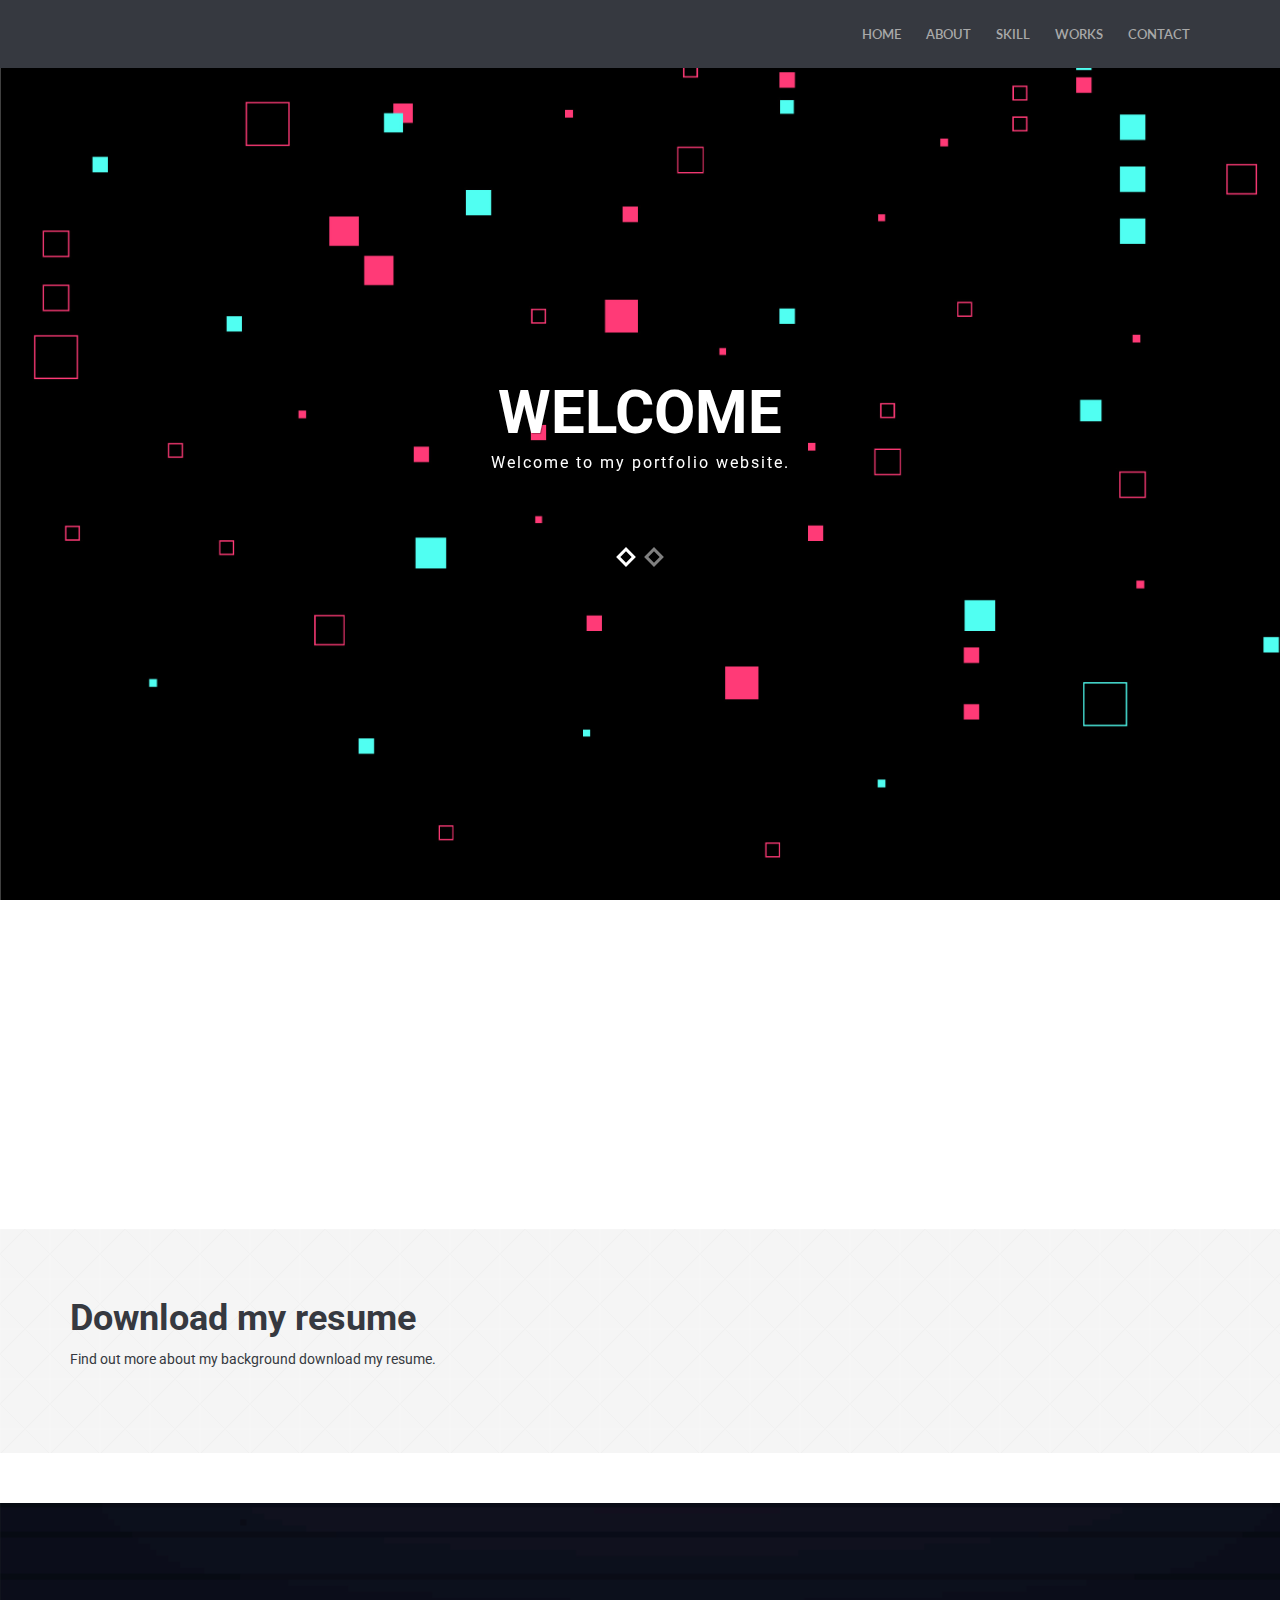
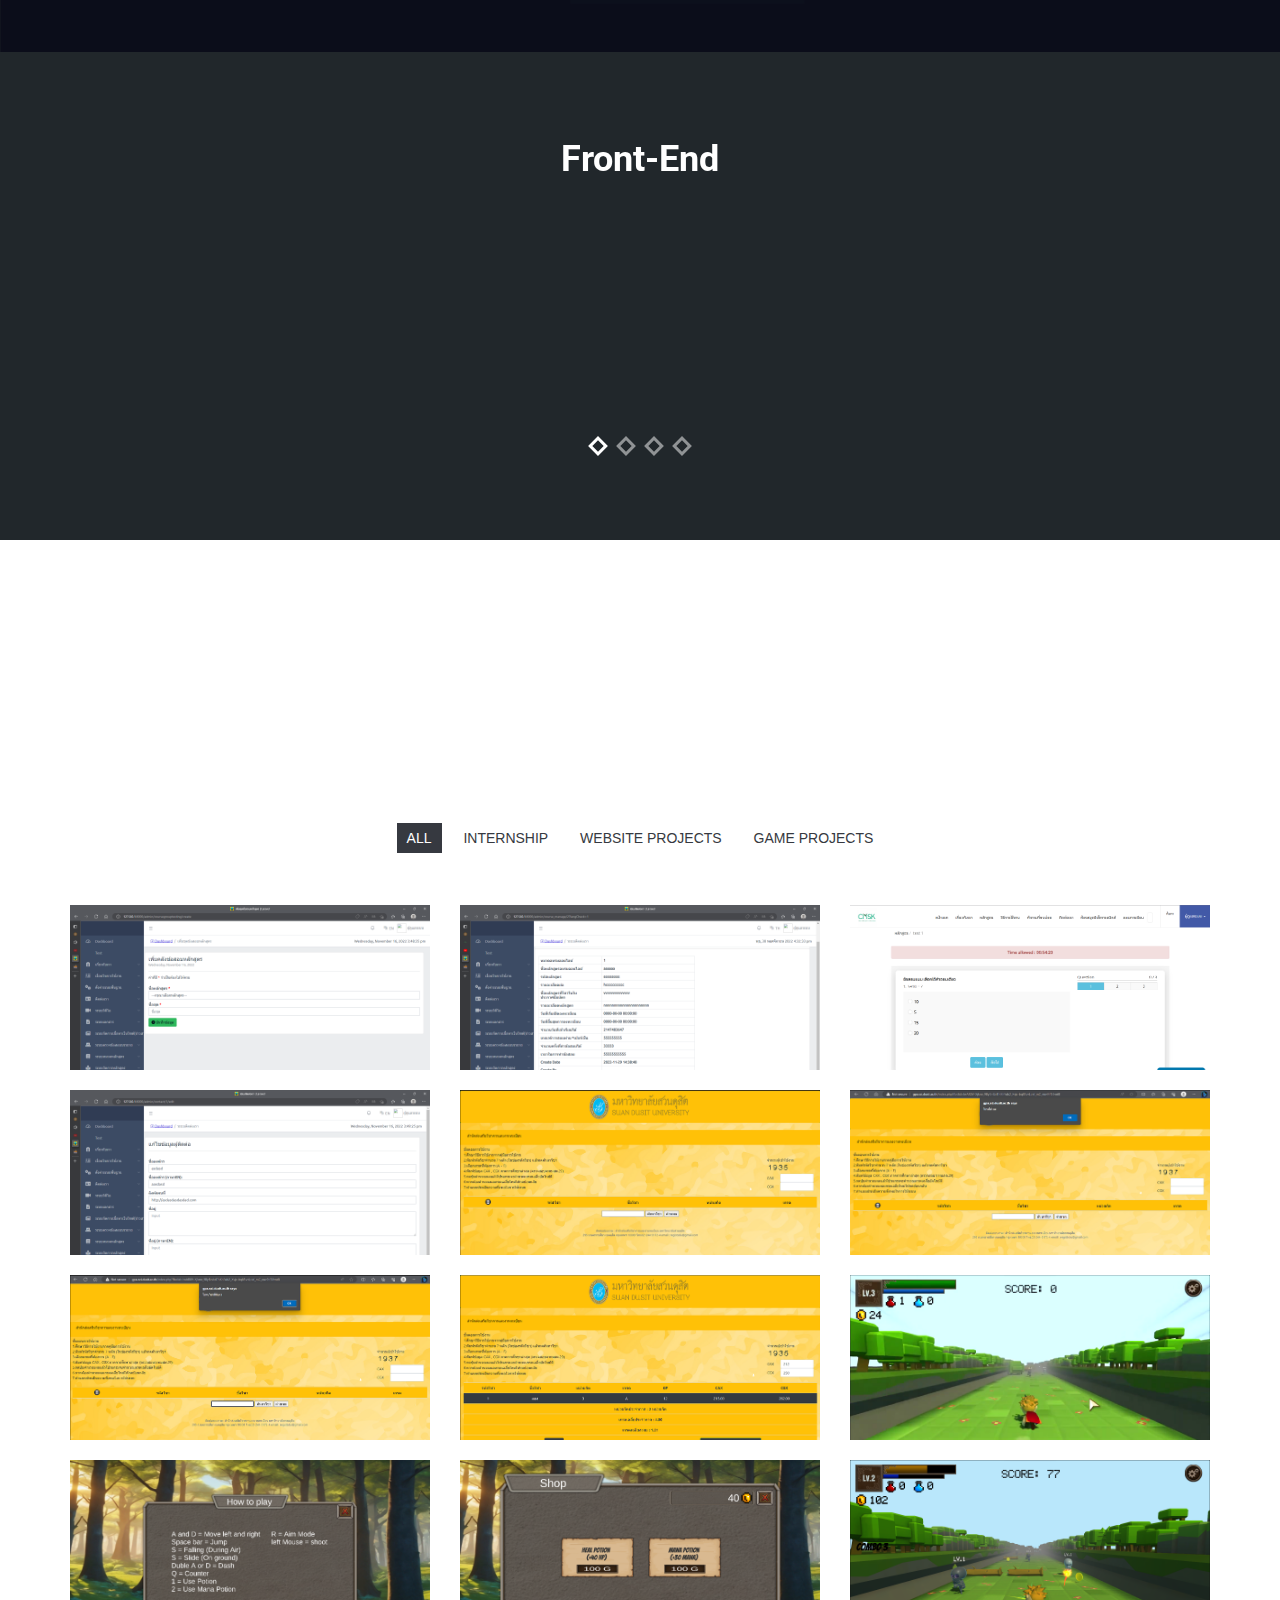
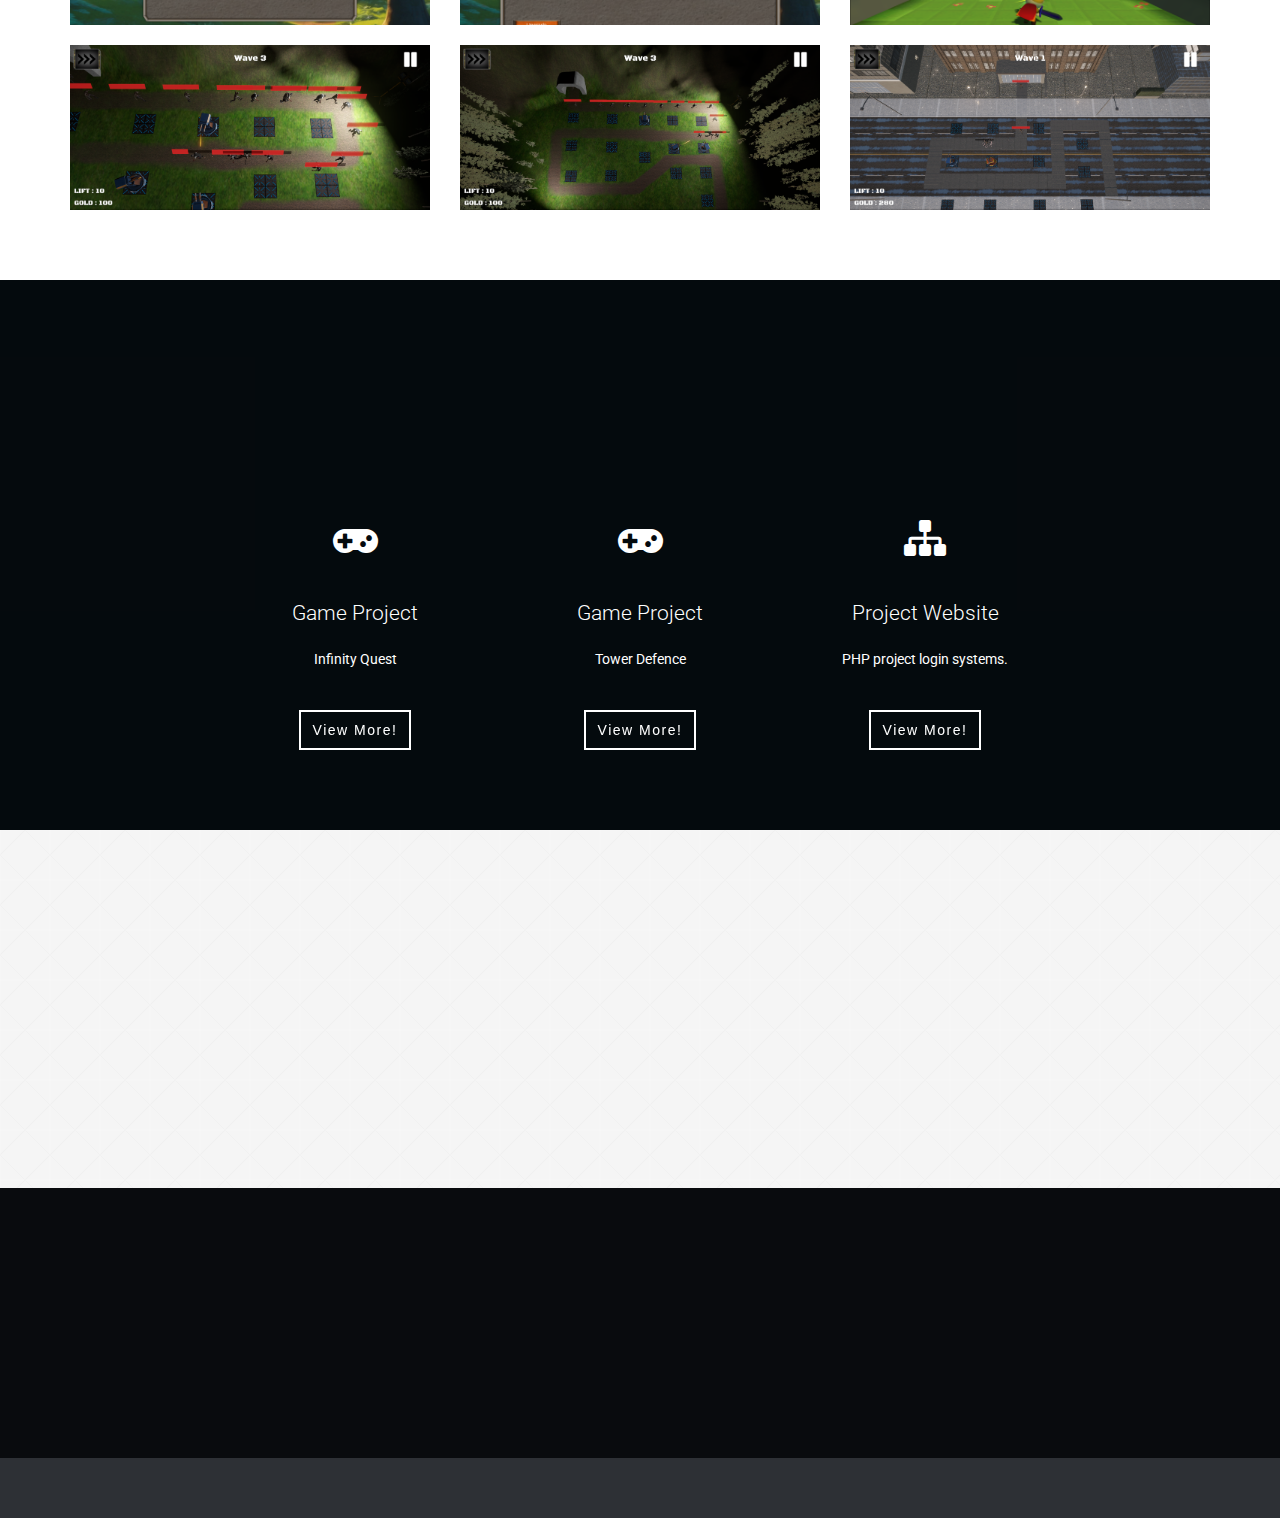
==== commit 5910df72: "update2" ====
--- a/index.html
+++ b/index.html
@@ -135,7 +135,7 @@
                                 <a href="#" class="rotate-box-1 square-icon text-left wow zoomIn" data-wow-delay="0" style="max-width: 70%; margin: 0 auto;">
                                     <span class="rotate-box-icon"><i class="fa fa-address-card-o"></i></span>
                                     <div class="rotate-box-info">
-                                        <p >Hi, Now you are with the portfolio of Pongsakorn Sinawat. Here you can view my resume and my personal projects.Feel free to explore and discover more about my skills, experience, and the work I've been passionate about.</p>
+                                        <p class="content">Hi, Now you are with the portfolio of Pongsakorn Sinawat. Here you can view my resume and my personal projects.Feel free to explore and discover more about my skills, experience, and the work I've been passionate about.</p>
                                     </div>
                                 </a>
                             </div>
@@ -199,7 +199,7 @@
                                         <a class="rotate-box-2 square-icon text-center wow zoomIn " data-wow-delay="0" style="max-width: 100%; width: 150px;">
                                             <span class="rotate-box-icon"><i class="fa fa-html5"></i></span>
                                             <div class="rotate-box-info">
-                                                <h4>HTML</h4>
+                                                <h4 class="subtitle">HTML</h4>
                                             </div>
                                         </a>
                                         <a class="rotate-box-2 square-icon text-center wow zoomIn" data-wow-delay="0" style="max-width: 100%; width: 150px;">
@@ -455,8 +455,9 @@
                     </div>
                     <!-- End page header-->
 					<div class="container" >
-						<div class="row text-center"style="margin: 0%; color: #f1f1f1;">
-								<div class="fact-inner">
+						<div class="setcenter ">
+                            <div class="fact text-center col-md-3 col-sm-6 ">
+                                <div class="fact-inner">
 									<i class="fa fa-gamepad fa-3x"></i>
                                     <div class="extra-space-l"></div>
 									<p class="lead">Game Project</p>
@@ -466,6 +467,7 @@
                                         <a class="btn btn-blank" href="https://tarsman.itch.io/really-runner" target="_blank" role="button">View More!</a>
                                     </div>
 								</div>
+                            </div>
 							<div class="fact text-center col-md-3 col-sm-6">
 								<div class="fact-inner">
 									<i class="fa fa-gamepad fa-3x"></i>
@@ -486,7 +488,7 @@
 									<p>PHP project login systems.</p>
                                     <div class="item">
                                         <div class="extra-space-l"></div>
-                                        <a class="btn btn-blank" href="https://drive.google.com/drive/folders/1x5Gd0Z42FDIwRKuLCJbtz4NXhErcxJNz?usp=sharing" target="_blank" role="button">View More!</a>
+                                        <a class="btn btn-blank" href="http://loginsys.free.nf/login.php" target="_blank" role="button">View More!</a>
                                     </div>
 								</div>
 							</div>
@@ -547,7 +549,7 @@
                             <div class="col-sm-12">
                                 <div class="contact-info">
                                     <ul class="contact-address">
-			                            <li><i class="fa fa-phone"></i>&nbsp; 086-786-4526</li>
+			                            <li><i class="fa fa-phone"></i>086-786-4526</li>
                                         <li><i class="fa fa-envelope"></i> pongsakorn.sinawat@gmail.com</li>
 			                        </ul>
                                 </div>
--- a/css/style.css
+++ b/css/style.css
@@ -307,9 +307,13 @@
 	-ms-transition: all 0.2s ease-in-out;
 	transition: all 0.2s ease-in-out;
 }
-a.rotate-box-1, a.rotate-box-2 {
+a.rotate-box-1{
 	text-decoration: none;
-	color: #363940;
+	color: #202020;
+}
+a.rotate-box-2 {
+	text-decoration: none;
+	color: #f7f8fb;
 }
 a.rotate-box-1:hover, a.rotate-box-2:hover {
 	color: #676D75;
@@ -861,6 +865,7 @@
     list-style: none; /* ลบจุด Bullet ของ ul */
     padding: 0 250px; /* ลบ Padding */
     margin: 15px 0; /* ตั้งระยะห่างระหว่าง ul กับองค์ประกอบอื่น */
+	white-space: nowrap;
 }
 ul.contact-address li {
 	padding: 0 10px;
@@ -950,12 +955,18 @@
 	padding: 0;
 	border: none;
 }
+.page-header h1 {
+	text-transform: uppercase;
+}
 .page-header h2 {
 	text-transform: uppercase;
 }
 p.subtitle {
 	letter-spacing: 2px;
 	margin-top: 10px;
+}
+p.content {
+	font-size: medium;
 }
 /* ===== End page header ===== */
 
@@ -1229,4 +1240,10 @@
     width: 100%;
   }
 }
+.setcenter
+{
+    display: flex;
+    justify-content: center;
+    align-items: center;
+}
 /* ===== End buttons ===== */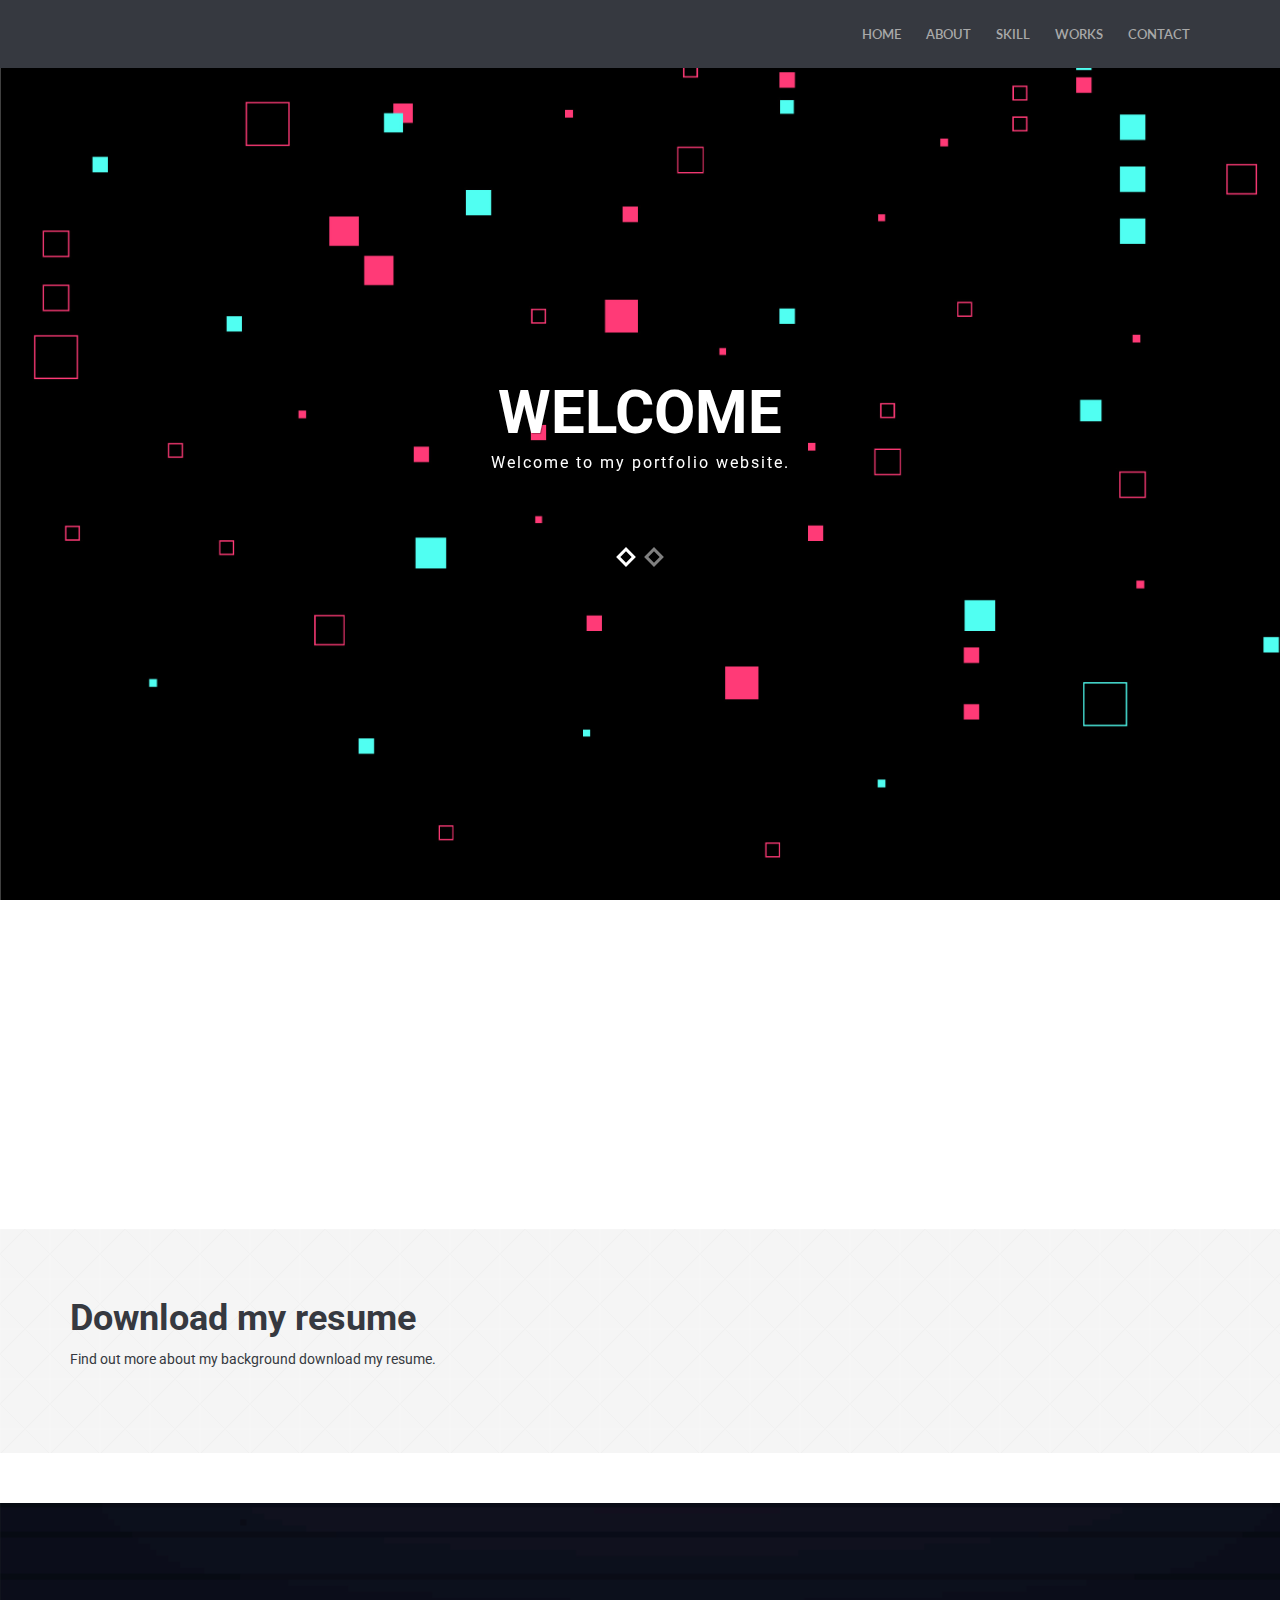
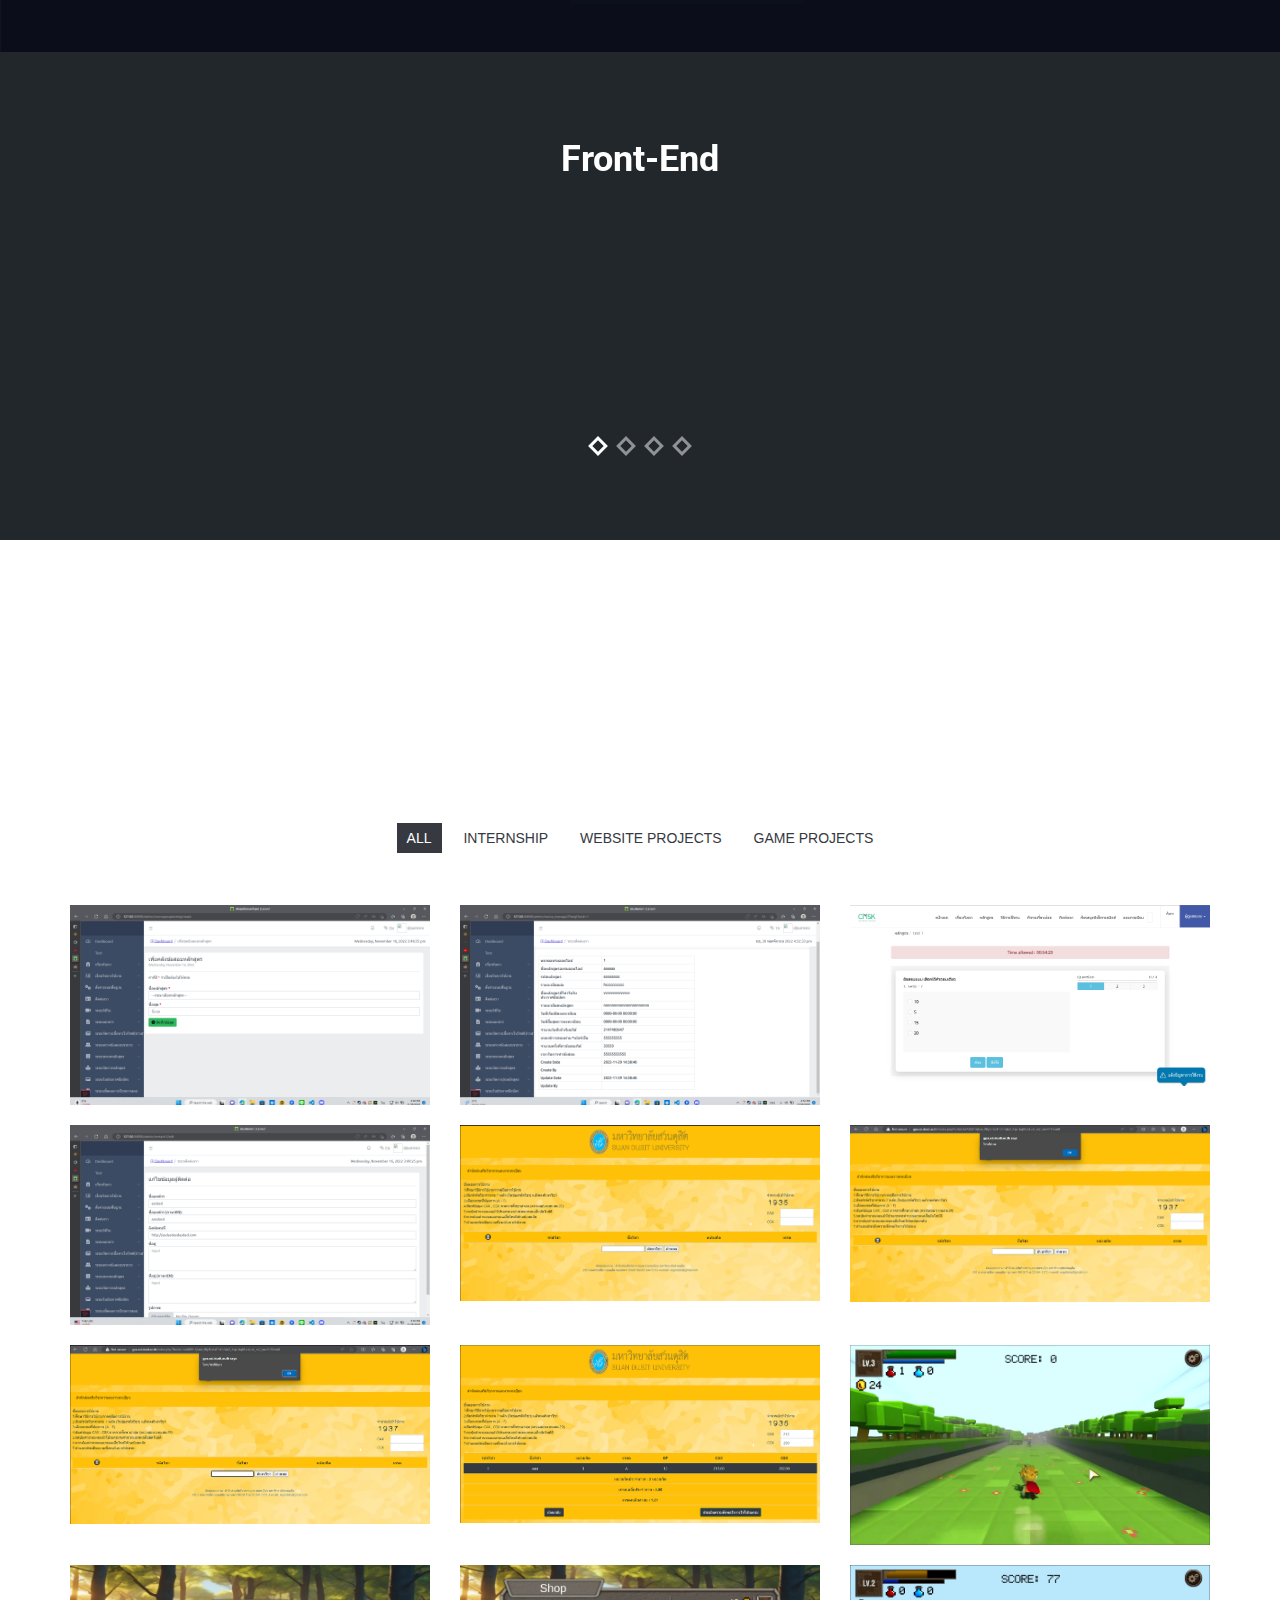
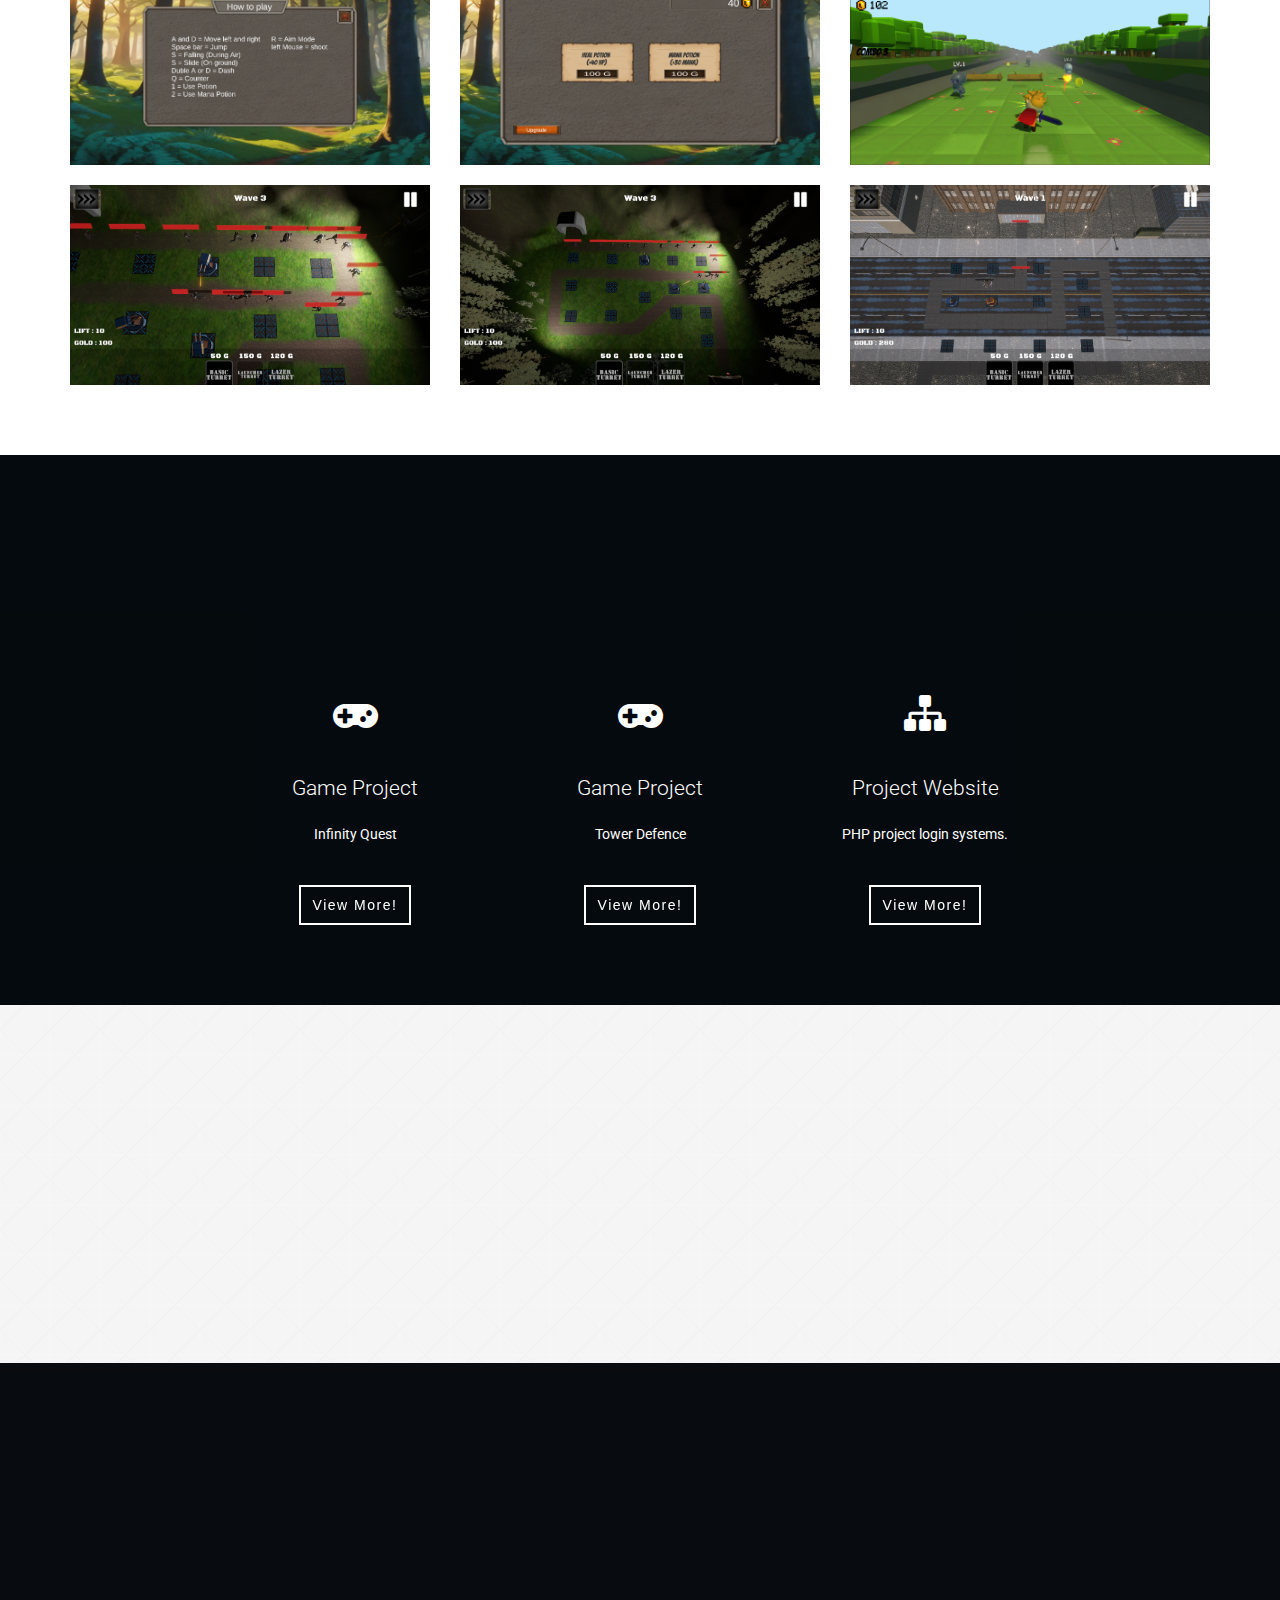
==== commit 7659bcb3: "Add files via upload" ====
--- a/index.html
+++ b/index.html
@@ -1,605 +1,621 @@
-<!doctype html>
-<html lang="en-US">
-	<head>
-
-		<meta charset="utf-8">
-		<meta http-equiv="X-UA-Compatible" content="IE=edge">
-		<title>Portfolio - pongsakorn</title>
-
-		<!-- Mobile Metas -->
-		<meta name="viewport" content="width=device-width, initial-scale=1">
-        
-        <!-- Google Fonts  -->
-		<link href='http://fonts.googleapis.com/css?family=Roboto:400,700,500' rel='stylesheet' type='text/css'> <!-- Body font -->
-		<link href='http://fonts.googleapis.com/css?family=Lato:300,400' rel='stylesheet' type='text/css'> <!-- Navbar font -->
-
-		<!-- Libs and Plugins CSS -->
-		<link rel="stylesheet" href="inc/bootstrap/css/bootstrap.min.css">
-		<link rel="stylesheet" href="inc/animations/css/animate.min.css">
-		<link rel="stylesheet" href="inc/font-awesome/css/font-awesome.min.css"> <!-- Font Icons -->
-		<link rel="stylesheet" href="inc/owl-carousel/css/owl.carousel.css">
-		<link rel="stylesheet" href="inc/owl-carousel/css/owl.theme.css">
-
-		<!-- Theme CSS -->
-        <link rel="stylesheet" href="css/reset.css">
-		<link rel="stylesheet" href="css/style.css">
-		<link rel="stylesheet" href="css/mobile.css">
-
-		<!-- Skin CSS -->
-        <link rel="stylesheet" href="https://cdn.jsdelivr.net/npm/bootstrap-icons@1.11.3/font/bootstrap-icons.min.css">
-        <link rel="stylesheet" href="https://cdnjs.cloudflare.com/ajax/libs/font-awesome/4.7.0/css/font-awesome.min.css">
-		<link rel="stylesheet" href="css/skin/cool-gray.css">
-        <!-- <link rel="stylesheet" href="css/skin/ice-blue.css"> -->
-        <!-- <link rel="stylesheet" href="css/skin/summer-orange.css"> -->
-        <!-- <link rel="stylesheet" href="css/skin/fresh-lime.css"> -->
-        <!-- <link rel="stylesheet" href="css/skin/night-purple.css"> -->
-
-		<!-- HTML5 Shim and Respond.js IE8 support of HTML5 elements and media queries -->
-		<!-- WARNING: Respond.js doesn't work if you view the page via file:// -->
-
-		<!--[if lt IE 9]>
-			<script src="https://oss.maxcdn.com/html5shiv/3.7.2/html5shiv.min.js"></script>
-			<script src="https://oss.maxcdn.com/respond/1.4.2/respond.min.js"></script>
-		<![endif]-->
-
-	</head>
-
-    <body data-spy="scroll" data-target="#main-navbar">
-        <div class="page-loader"></div>  <!-- Display loading image while page loads -->
-    	<div class="body">
-        
-            <!--========== BEGIN HEADER ==========-->
-            <header id="header" class="header-main">
-
-                <!-- Begin Navbar -->
-                <nav id="main-navbar" class="navbar navbar-default navbar-fixed-top" role="navigation"> <!-- Classes: navbar-default, navbar-inverse, navbar-fixed-top, navbar-fixed-bottom, navbar-transparent. Note: If you use non-transparent navbar, set "height: 98px;" to #header -->
-
-                  <div class="container">
-
-                    <!-- Brand and toggle get grouped for better mobile display -->
-                    <div class="navbar-header">
-                      <button type="button" class="navbar-toggle collapsed" data-toggle="collapse" data-target="#bs-example-navbar-collapse-1">
-                        <span class="sr-only">Toggle navigation</span>
-                        <span class="icon-bar"></span>
-                        <span class="icon-bar"></span>
-                        <span class="icon-bar"></span>
-                      </button>
-                    </div>
-
-                    <!-- Collect the nav links, forms, and other content for toggling -->
-                    <div class="collapse navbar-collapse" id="bs-example-navbar-collapse-1">
-                        <ul class="nav navbar-nav navbar-right">
-                            <li><a class="page-scroll" href="body">Home</a></li>
-                            <li><a class="page-scroll" href="#about-section">About</a></li>
-                            <li><a class="page-scroll" href="#skills-section">Skill</a></li>
-                            <li><a class="page-scroll" href="#portfolio-section">Works</a></li>
-                            <li><a class="page-scroll" href="#contact-section">Contact</a></li>
-                        </ul>
-                    </div><!-- /.navbar-collapse -->
-                  </div><!-- /.container -->
-                </nav>
-                <!-- End Navbar -->
-
-            </header>
-            <!-- ========= END HEADER =========-->
-            
-            
-            
-            
-        	<!-- Begin text carousel intro section -->
-			<section id="text-carousel-intro-section" class="parallax" data-stellar-background-ratio="0.5" style="background-image: url(img/background_1.jpg);">
-				
-				<div class="container">
-					<div class="caption text-center text-white" data-stellar-ratio="0.7">
-
-						<div id="owl-intro-text" class="owl-carousel">
-							<div class="item">
-								<h1>Welcome</h1>
-								<p>Welcome to my portfolio website.</p>
-                                <div class="extra-space-l"></div>
-							</div>
-							<div class="item">
-								<h1>Hello</h1>
-								<p>I'm Pongsakorn Sinawat.</p>
-								<div class="extra-space-l"></div>
-						</div>
-
-					</div> <!-- /.caption -->
-				</div> <!-- /.container -->
-
-			</section>
-			<!-- End text carousel intro section -->
-                
-                
-                
-                
-            <!-- Begin about section -->
-			<section id="about-section" class="page bg-style1">
-                <!-- Begin page header-->
-                <div class="page-header-wrapper">
-                    <div class="container">
-                        <div class="page-header text-center wow fadeInUp" data-wow-delay="0.3s">
-                            <h2>About</h2>
-                            <div class="devider"></div>
-                            <p class="subtitle">little information</p>
-                        </div>
-                    </div>
-                </div>
-                <!-- End page header-->
-
-                <!-- Begin rotate box-1 -->
-                <div class="rotate-box-1-wrapper">
-                    <div class="container">
-                        <div class="row">
-                            <div class="text-center">
-                                <a href="#" class="rotate-box-1 square-icon text-left wow zoomIn" data-wow-delay="0" style="max-width: 70%; margin: 0 auto;">
-                                    <span class="rotate-box-icon"><i class="fa fa-address-card-o"></i></span>
-                                    <div class="rotate-box-info">
-                                        <p class="content">Hi, Now you are with the portfolio of Pongsakorn Sinawat. Here you can view my resume and my personal projects.Feel free to explore and discover more about my skills, experience, and the work I've been passionate about.</p>
-                                    </div>
-                                </a>
-                            </div>
-                        </div> <!-- /.row -->
-                    </div> <!-- /.container -->
-                </div>
-                <!-- End rotate box-1 -->
-                
-                
-          </section>
-          <!-- End about section -->
-
-              
-              
-              
-          <!-- Begin cta -->
-          <section id="cta-section">
-          	<div class="cta">
-            	<div class="container">
-                	<div class="row">
-                    
-                    	<div class="col-md-9">
-                        	<h1>Download my resume</h1>
-                            <p>Find out more about my background download my resume.</p>
-                        </div>
-                        
-                        <div class="col-md-3">
-                        	<div class="cta-btn wow bounceInRight" data-wow-delay="0.4s">
-                        <a class="btn btn-default btn-lg" href="downloadFiles/CV-Pongsakorn Sinawat.pdf" download>Download</a>
-                        	</div>
-                        </div>
-                        
-                    </div> <!-- /.row -->
-                </div> <!-- /.container -->
-            </div>
-          </section>
-          <!-- End cta -->
-
-
-            <!-- Begin Skills -->
-            <section id="skills-section" class="page text-center">
-                <div id="testimonial-trigger" class="testimonial text-white parallax" data-stellar-background-ratio="0.5" style="background-image: url(img/background_2.jpg);">
-                    <div class="cover"></div>
-                    <!-- Begin page header-->
-                    <div class="page-header-wrapper">
-                        <div class="container">
-                            <div class="page-header text-center wow fadeInDown" data-wow-delay="0.4s">
-                                <h2>Skills</h2>
-                                <div class="devider"></div>
-                                <p class="subtitle">These are all my skills.</p>
-                            </div>
-                        </div>
-                    </div>
-                    <!-- End page header-->
-                    <div class="container">
-                        <div class="testimonial-inner center-block text-center">
-                            <div id="owl-testimonial" class="owl-carousel">
-                                <div class="item">
-                                    <footer><h1 class="subtitle">Front-End</h1></footer>
-                                    <div>
-                                        <a class="rotate-box-2 square-icon text-center wow zoomIn " data-wow-delay="0" style="max-width: 100%; width: 150px;">
-                                            <span class="rotate-box-icon"><i class="fa fa-html5"></i></span>
-                                            <div class="rotate-box-info">
-                                                <h4 class="subtitle">HTML</h4>
-                                            </div>
-                                        </a>
-                                        <a class="rotate-box-2 square-icon text-center wow zoomIn" data-wow-delay="0" style="max-width: 100%; width: 150px;">
-                                            <span class="rotate-box-icon"><i class="fa fa-css3"></i></span>
-                                            <div class="rotate-box-info">
-                                                <h4>CSS</h4>
-                                            </div>
-                                        </a>
-                                        <a class="rotate-box-2 square-icon text-center wow zoomIn" data-wow-delay="0" style="max-width: 100%; width: 150px;">
-                                            <span class="rotate-box-icon"><i class="fa fa-bold"></i></span>
-                                            <div class="rotate-box-info">
-                                                <h4>Bootsrtrap</h4>
-                                            </div>
-                                        </a>
-                                        
-                                    </div>
-                                </div>
-                                <div class="item">
-                                    <footer><h1 class="subtitle">Back-End</h1></footer>
-                                    <div>
-                                        <a class="rotate-box-2 square-icon text-center wow zoomIn " data-wow-delay="0" style="max-width: 100%; width: 150px;">
-                                            <span class="rotate-box-icon"><i class="fa fa-code" ></i></span>
-                                            <div class="rotate-box-info">
-                                                <h4>PHP</h4>
-                                            </div>
-                                        </a>
-                                        <a class="rotate-box-2 square-icon text-center wow zoomIn" data-wow-delay="0" style="max-width: 100%; width: 150px;">
-                                            <span class="rotate-box-icon"><img src="img/icons_C2.png" style="width: 20px; height: 20px;" ><i class="fa fa-hashtag" style="font-size: 20px;"></i></span>
-                                            <div class="rotate-box-info">
-                                                <h4>C#</h4>
-                                            </div>
-                                        </a>
-                                    </div>
-                                </div>
-                                <div class="item">
-                                    <footer><h1 class="subtitle">Database</h1></footer>
-                                    <div>
-                                        <a class="rotate-box-2 square-icon text-center wow zoomIn " data-wow-delay="0" style="max-width: 100%; width: 150px;">
-                                            <span class="rotate-box-icon"><i class="fa fa-database" ></i></span>
-                                            <div class="rotate-box-info">
-                                                <h4>MYSQL</h4>
-                                            </div>
-                                        </a>
-                                    </div>
-                                </div>
-                                <div class="item">
-                                    <footer><h1 class="subtitle">Other</h1></footer>
-                                    <div>
-                                        <a class="rotate-box-2 square-icon text-center wow zoomIn" data-wow-delay="0" style="max-width: 100%; width: 150px;">
-                                            <span ><img src="img/photoshop.png" style="max-width: 100px; max-height: 100px;" ></i></span>
-                                            <div class="rotate-box-info">
-                                                <h4>Photoshop</h4>
-                                            </div>
-                                        </a>
-                                        <a class="rotate-box-2 square-icon text-center wow zoomIn" data-wow-delay="0" style="max-width: 100%; width: 150px;">
-                                            <span ><img src="img/unity.png" style="max-width: 100px; max-height: 100px;" ></i></span>
-                                            <div class="rotate-box-info">
-                                                <h4>Unity3D</h4>
-                                            </div>
-                                        </a>
-                                    </div>
-                                </div>
-                            </div>
-                        </div>
-                    </div>
-                </div>
-            </section>
-            <!-- End Services -->
-              
-                
-            <!-- Begin Portfolio -->
-            <section id="portfolio-section" class="page bg-style1">
-            	<div class="container">
-                    <div class="row">
-                        <div class="col-md-12">
-                            <div class="portfolio">
-                                <!-- Begin page header-->
-                                <div class="page-header-wrapper">
-                                    <div class="container">
-                                        <div class="page-header text-center wow fadeInDown" data-wow-delay="0.4s">
-                                            <h2>My Works</h2>
-                                            <div class="devider"></div>
-                                            <p class="subtitle">All my projects</p>
-                                        </div>
-                                    </div>
-                                </div>
-                                <!-- End page header-->
-                                <div class="portfoloi_content_area" >
-                                    <div class="portfolio_menu" id="filters">
-                                        <ul>
-                                            <li class="active_prot_menu"><a href="#porfolio_menu" data-filter="*">all</a></li>
-                                            <li><a href="#porfolio_menu" data-filter=".intern">Internship</a></li>
-                                            <li><a href="#porfolio_menu" data-filter=".webProject" >Website Projects</a></li>
-                                            <li><a href="#porfolio_menu" data-filter=".Game">Game Projects</a></li>
-                                        </ul>
-                                    </div>
-                                    <div class="portfolio_content">
-                                        <div class="row"  id="portfolio">
-                                            <div class="col-xs-12 col-sm-4 intern webProject">
-                                                <div class="portfolio_single_content">
-                                                    <img src="img/portfolio/BK1.png" alt="title"/>
-                                                    <div>
-                                                        <a >Internship</a>
-                                                        <span>Crate course page</span>
-                                                    </div>
-                                                </div>
-                                            </div>
-                                            <div class="col-xs-12 col-sm-4 intern webProject">
-                                                <div class="portfolio_single_content">
-                                                    <img src="img/portfolio/BKInfo.png" alt="title"/>
-                                                    <div>
-                                                        <a>Internship</a>
-                                                        <span>information page</span>
-                                                    </div>
-                                                </div>
-                                            </div>
-                                            <div class="col-xs-12 col-sm-4 intern webProject">
-                                                <div class="portfolio_single_content">
-                                                    <img src="img/portfolio/BKCO.png" alt="title"/>
-                                                    <div>
-                                                        <a>Internship</a>
-                                                        <span>Random choice system</span>
-                                                    </div>
-                                                </div>
-                                            </div>
-                                            <div class="col-xs-12 col-sm-4 webProject intern">
-                                                <div class="portfolio_single_content">
-                                                    <img src="img/portfolio/BKUpdate.png" alt="title"/>
-                                                    <div>
-                                                        <a>Internship</a>
-                                                        <span>Update information user</span>
-                                                    </div>
-                                                </div>
-                                            </div>
-                                            <div class="col-xs-12 col-sm-4 webProject">
-                                                <div class="portfolio_single_content">
-                                                    <img src="img//portfolio/GPA.png" alt="title"/>
-                                                    <div>
-                                                        <a>GPA Calculator</a>
-                                                    </div>
-                                                </div>
-                                            </div>
-                                            <div class="col-xs-12 col-sm-4 webProject">
-                                                <div class="portfolio_single_content">
-                                                    <img src="img/portfolio/GPA_Alert.png" alt="title"/>
-                                                    <div>
-                                                        <a>GPA Calculator</a>
-                                                        <span>Alert</span>
-                                                    </div>
-                                                </div>
-                                            </div>
-                                            <div class="col-xs-12 col-sm-4 webProject">
-                                                <div class="portfolio_single_content">
-                                                    <img src="img/portfolio/GPA_Alert2.png" alt="title"/>
-                                                    <div>
-                                                        <a>GPA Calculator</a>
-                                                        <span>Alert</span>
-                                                    </div>
-                                                </div>
-                                            </div>
-                                            <div class="col-xs-12 col-sm-4 webProject">
-                                                <div class="portfolio_single_content">
-                                                    <img src="img/portfolio/GPA_Result.png" alt="title"/>
-                                                    <div>
-                                                        <a>GPA Calculator</a>
-                                                        <span>Result</span>
-                                                    </div>
-                                                </div>
-                                            </div>
-                                            <div class="col-xs-12 col-sm-4 Game">
-                                                <div class="portfolio_single_content">
-                                                    <img src="img/portfolio/IQ_Main.png" alt="title"/>
-                                                    <div>
-                                                        <a>Infinity Quest</a>
-                                                    </div>
-                                                </div>
-                                            </div>
-                                            <div class="col-xs-12 col-sm-4 Game">
-                                                <div class="portfolio_single_content">
-                                                    <img src="img/portfolio/IQ_HTP.png" alt="title"/>
-                                                    <div>
-                                                        <a href="#">Infinity Quest</a>
-                                                    </div>
-                                                </div>
-                                            </div>
-                                            <div class="col-xs-12 col-sm-4 Game">
-                                                <div class="portfolio_single_content">
-                                                    <img src="img/portfolio/IQ_Shop.png" alt="title"/>
-                                                    <div>
-                                                        <a href="#">Infinity Quest</a>
-                                                    </div>
-                                                </div>
-                                            </div>
-                                            <div class="col-xs-12 col-sm-4 Game">
-                                                <div class="portfolio_single_content">
-                                                    <img src="img/portfolio/IQ_Skill.png" alt="title"/>
-                                                    <div>
-                                                        <a href="#">Infinity Quest</a>
-                                                    </div>
-                                                </div>
-                                            </div>
-                                            <div class="col-xs-12 col-sm-4 Game">
-                                                <div class="portfolio_single_content">
-                                                    <img src="img/portfolio/TD1.png" alt="title"/>
-                                                    <div>
-                                                        <a>Tower Defence</a>
-                                                    </div>
-                                                </div>
-                                            </div>
-                                            <div class="col-xs-12 col-sm-4 Game">
-                                                <div class="portfolio_single_content">
-                                                    <img src="img/portfolio/TD2.png" alt="title"/>
-                                                    <div>
-                                                        <a>Tower Defence</a>
-                                                    </div>
-                                                </div>
-                                            </div>
-                                            <div class="col-xs-12 col-sm-4 Game">
-                                                <div class="portfolio_single_content">
-                                                    <img src="img/portfolio/TD3.png" alt="title"/>
-                                                    <div>
-                                                        <a>Tower Defence</a>
-                                                    </div>
-                                                </div>
-                                            </div>
-                                        </div>
-                                    </div>
-                                </div>
-                            
-                            </div>
-                        </div>
-                    </div>
-                </div>
-            </section>
-            <!-- End portfolio -->
-            
-                
-                
-                
-            <!-- Begin counter up -->
-            <section id="counter-section">                					
-				<div id="counter-up-trigger" class="counter-up text-white parallax" data-stellar-background-ratio="0.5" style="background-image: url(img/counter-bg.jpg);">
-					<div class="cover"></div>
-                    <!-- Begin page header-->
-                    <div class="page-header-wrapper">
-                        <div class="container">
-                            <div class="page-header text-center wow fadeInDown" data-wow-delay="0.4s">
-                                <h2>Learn More</h2>
-                                <div class="devider"></div>
-                                <p class="subtitle">Learn more about my projects</p>
-                            </div>
-                        </div>
-                    </div>
-                    <!-- End page header-->
-					<div class="container" >
-						<div class="setcenter ">
-                            <div class="fact text-center col-md-3 col-sm-6 ">
-                                <div class="fact-inner">
-									<i class="fa fa-gamepad fa-3x"></i>
-                                    <div class="extra-space-l"></div>
-									<p class="lead">Game Project</p>
-									<p >Infinity Quest</p>
-                                    <div class="item">
-                                        <div class="extra-space-l"></div>
-                                        <a class="btn btn-blank" href="https://tarsman.itch.io/really-runner" target="_blank" role="button">View More!</a>
-                                    </div>
-								</div>
-                            </div>
-							<div class="fact text-center col-md-3 col-sm-6">
-								<div class="fact-inner">
-									<i class="fa fa-gamepad fa-3x"></i>
-                                    <div class="extra-space-l"></div>
-									<p class="lead">Game Project</p>
-									<p >Tower Defence</p>
-                                    <div class="item">
-                                        <div class="extra-space-l"></div>
-                                        <a class="btn btn-blank" href="https://drive.google.com/drive/folders/1x5Gd0Z42FDIwRKuLCJbtz4NXhErcxJNz?usp=sharing" target="_blank" role="button">View More!</a>
-                                    </div>
-								</div>
-							</div>
-							<div class="fact text-center col-md-3 col-sm-6">
-								<div class="fact-inner">
-									<i class="fa fa-sitemap fa-3x"></i>
-                                    <div class="extra-space-l"></div>
-                                    <p class="lead">Project Website</p>
-									<p>PHP project login systems.</p>
-                                    <div class="item">
-                                        <div class="extra-space-l"></div>
-                                        <a class="btn btn-blank" href="http://loginsys.free.nf/login.php" target="_blank" role="button">View More!</a>
-                                    </div>
-								</div>
-							</div>
-						</div> <!-- /.row -->
-					</div> <!-- /.container -->
-				</div>
-            </section>
-			<!-- End counter up -->
-            
-            <!-- Begin social section -->
-			<section id="social-section">
-            
-                 <!-- Begin page header-->
-                <div class="page-header-wrapper">
-                    <div class="container">
-                        <div class="page-header text-center wow fadeInDown" data-wow-delay="0.4s" >
-                            <h2>social networks</h2>
-                            <div class="devider"></div>
-                            <p class="subtitle"></p>
-                        </div>
-                    </div>
-                </div>
-                <!-- End page header-->
-                
-                <div class="container">
-                	<ul class="social-list" style="margin: 0%;">
-                		<li style="padding-left: 4%;"> <a href="https://www.facebook.com/pongsakorn.sinawat" class="rotate-box-1 square-icon text-center wow zoomIn" data-wow-delay="0.3s"><span class="rotate-box-icon"><i class="fa fa-facebook"></i></span></a></li>
-                		<li > <a href="https://github.com/Sumaki20" class="rotate-box-1 square-icon text-center wow zoomIn" data-wow-delay="0.3s"><span class="rotate-box-icon"><i class="fa fa-github"></i></span></a></li>
-                        
-                    </ul>
-                </div>
-                
-            </section>
-            <!-- End social section -->
-                
-                
-                
-                
-            <!-- Begin contact section -->
-			<section id="contact-section" class="page text-white parallax" data-stellar-background-ratio="0.5" style="background-image: url(img/map-bg.jpg);">
-            <div class="cover"></div>
-            
-                 <!-- Begin page header-->
-                <div class="page-header-wrapper">
-                    <div class="container">
-                        <div class="page-header text-center wow fadeInDown" data-wow-delay="0.4s">
-                            <h2>My Contacts</h2>
-                            <div class="devider"></div>
-                            <p class="subtitle"></p>
-                        </div>
-                    </div>
-                </div>
-                <!-- End page header-->
-                
-                <div class="contact wow bounceInRight" data-wow-delay="0.4s">
-                    <div class="container">
-                    	<div class="row">
-                            <div class="col-sm-12">
-                                <div class="contact-info">
-                                    <ul class="contact-address">
-			                            <li><i class="fa fa-phone"></i>086-786-4526</li>
-                                        <li><i class="fa fa-envelope"></i> pongsakorn.sinawat@gmail.com</li>
-			                        </ul>
-                                </div>
-                            </div>                                       
-                        </div> <!-- /.row -->
-                    </div> <!-- /.container -->
-                </div>
-            </section>
-            <!-- End contact section -->
-                
-                
-
-                
-            <!-- Begin footer -->
-            <footer class="text-off-white">
-            
-                
-                
-                <div class="footer">
-                    <div class="container text-center wow fadeIn" data-wow-delay="0.4s">
-                    </div>
-                </div>
-
-            </footer>
-            <!-- End footer -->
-
-            <a href="#" class="scrolltotop"><i class="fa fa-arrow-up"></i></a> <!-- Scroll to top button -->
-                                              
-        </div><!-- body ends -->
-        
-        
-        
-        
-        <!-- Plugins JS -->
-		<script src="inc/jquery/jquery-1.11.1.min.js"></script>
-		<script src="inc/bootstrap/js/bootstrap.min.js"></script>
-		<script src="inc/owl-carousel/js/owl.carousel.min.js"></script>
-		<script src="inc/stellar/js/jquery.stellar.min.js"></script>
-		<script src="inc/animations/js/wow.min.js"></script>
-        <script src="inc/waypoints.min.js"></script>
-		<script src="inc/isotope.pkgd.min.js"></script>
-		<script src="inc/classie.js"></script>
-		<script src="inc/jquery.easing.min.js"></script>
-		<script src="inc/jquery.counterup.min.js"></script>
-		<script src="inc/smoothscroll.js"></script>
-
-		<!-- Theme JS -->
-		<script src="js/theme.js"></script>
-
-    </body> 
-        
-            
-</html>
+<!doctype html>
+<html lang="en-US">
+	<head>
+
+		<meta charset="utf-8">
+		<meta http-equiv="X-UA-Compatible" content="IE=edge">
+		<title>Portfolio - pongsakorn</title>
+
+		<!-- Mobile Metas -->
+		<meta name="viewport" content="width=device-width, initial-scale=1">
+        
+        <!-- Google Fonts  -->
+		<link href='http://fonts.googleapis.com/css?family=Roboto:400,700,500' rel='stylesheet' type='text/css'> <!-- Body font -->
+		<link href='http://fonts.googleapis.com/css?family=Lato:300,400' rel='stylesheet' type='text/css'> <!-- Navbar font -->
+
+		<!-- Libs and Plugins CSS -->
+		<link rel="stylesheet" href="inc/bootstrap/css/bootstrap.min.css">
+		<link rel="stylesheet" href="inc/animations/css/animate.min.css">
+		<link rel="stylesheet" href="inc/font-awesome/css/font-awesome.min.css"> <!-- Font Icons -->
+		<link rel="stylesheet" href="inc/owl-carousel/css/owl.carousel.css">
+		<link rel="stylesheet" href="inc/owl-carousel/css/owl.theme.css">
+
+		<!-- Theme CSS -->
+        <link rel="stylesheet" href="css/reset.css">
+		<link rel="stylesheet" href="css/style.css">
+		<link rel="stylesheet" href="css/mobile.css">
+
+		<!-- Skin CSS -->
+        <link rel="stylesheet" href="https://cdn.jsdelivr.net/npm/bootstrap-icons@1.11.3/font/bootstrap-icons.min.css">
+        <link rel="stylesheet" href="https://cdnjs.cloudflare.com/ajax/libs/font-awesome/4.7.0/css/font-awesome.min.css">
+		<link rel="stylesheet" href="css/skin/cool-gray.css">
+        <!-- <link rel="stylesheet" href="css/skin/ice-blue.css"> -->
+        <!-- <link rel="stylesheet" href="css/skin/summer-orange.css"> -->
+        <!-- <link rel="stylesheet" href="css/skin/fresh-lime.css"> -->
+        <!-- <link rel="stylesheet" href="css/skin/night-purple.css"> -->
+
+		<!-- HTML5 Shim and Respond.js IE8 support of HTML5 elements and media queries -->
+		<!-- WARNING: Respond.js doesn't work if you view the page via file:// -->
+
+		<!--[if lt IE 9]>
+			<script src="https://oss.maxcdn.com/html5shiv/3.7.2/html5shiv.min.js"></script>
+			<script src="https://oss.maxcdn.com/respond/1.4.2/respond.min.js"></script>
+		<![endif]-->
+
+	</head>
+
+    <body data-spy="scroll" data-target="#main-navbar">
+        <div class="page-loader"></div>  <!-- Display loading image while page loads -->
+    	<div class="body">
+        
+            <!--========== BEGIN HEADER ==========-->
+            <header id="header" class="header-main">
+
+                <!-- Begin Navbar -->
+                <nav id="main-navbar" class="navbar navbar-default navbar-fixed-top" role="navigation"> <!-- Classes: navbar-default, navbar-inverse, navbar-fixed-top, navbar-fixed-bottom, navbar-transparent. Note: If you use non-transparent navbar, set "height: 98px;" to #header -->
+
+                  <div class="container">
+
+                    <!-- Brand and toggle get grouped for better mobile display -->
+                    <div class="navbar-header">
+                      <button type="button" class="navbar-toggle collapsed" data-toggle="collapse" data-target="#bs-example-navbar-collapse-1">
+                        <span class="sr-only">Toggle navigation</span>
+                        <span class="icon-bar"></span>
+                        <span class="icon-bar"></span>
+                        <span class="icon-bar"></span>
+                      </button>
+                    </div>
+
+                    <!-- Collect the nav links, forms, and other content for toggling -->
+                    <div class="collapse navbar-collapse" id="bs-example-navbar-collapse-1">
+                        <ul class="nav navbar-nav navbar-right">
+                            <li><a class="page-scroll" href="body">Home</a></li>
+                            <li><a class="page-scroll" href="#about-section">About</a></li>
+                            <li><a class="page-scroll" href="#skills-section">Skill</a></li>
+                            <li><a class="page-scroll" href="#portfolio-section">Works</a></li>
+                            <li><a class="page-scroll" href="#contact-section">Contact</a></li>
+                        </ul>
+                    </div><!-- /.navbar-collapse -->
+                  </div><!-- /.container -->
+                </nav>
+                <!-- End Navbar -->
+
+            </header>
+            <!-- ========= END HEADER =========-->
+            
+            
+            
+            
+        	<!-- Begin text carousel intro section -->
+			<section id="text-carousel-intro-section" class="parallax" data-stellar-background-ratio="0.5" style="background-image: url(img/background_1.jpg);">
+				
+				<div class="container">
+					<div class="caption text-center text-white" data-stellar-ratio="0.7">
+
+						<div id="owl-intro-text" class="owl-carousel">
+							<div class="item">
+								<h1>Welcome</h1>
+								<p>Welcome to my portfolio website.</p>
+                                <div class="extra-space-l"></div>
+							</div>
+							<div class="item">
+								<h1>Hello</h1>
+								<p>I'm Pongsakorn Sinawat.</p>
+								<div class="extra-space-l"></div>
+						</div>
+
+					</div> <!-- /.caption -->
+				</div> <!-- /.container -->
+
+			</section>
+			<!-- End text carousel intro section -->
+                
+                
+                
+                
+            <!-- Begin about section -->
+			<section id="about-section" class="page bg-style1">
+                <!-- Begin page header-->
+                <div class="page-header-wrapper">
+                    <div class="container">
+                        <div class="page-header text-center wow fadeInUp" data-wow-delay="0.3s">
+                            <h2>About</h2>
+                            <div class="devider"></div>
+                            <p class="subtitle">little information</p>
+                        </div>
+                    </div>
+                </div>
+                <!-- End page header-->
+
+                <!-- Begin rotate box-1 -->
+                <div class="rotate-box-1-wrapper">
+                    <div class="container">
+                        <div class="row">
+                            <div class="text-center">
+                                <a href="#" class="rotate-box-1 square-icon text-left wow zoomIn" data-wow-delay="0" style="max-width: 70%; margin: 0 auto;">
+                                    <span class="rotate-box-icon"><i class="fa fa-address-card-o"></i></span>
+                                    <div class="rotate-box-info">
+                                        <p class="content">Hi, Now you are with the portfolio of Pongsakorn Sinawat. Here you can view my resume and my personal projects.Feel free to explore and discover more about my skills, experience, and the work I've been passionate about.</p>
+                                    </div>
+                                </a>
+                            </div>
+                        </div> <!-- /.row -->
+                    </div> <!-- /.container -->
+                </div>
+                <!-- End rotate box-1 -->
+                
+                
+          </section>
+          <!-- End about section -->
+
+              
+              
+              
+          <!-- Begin cta -->
+          <section id="cta-section">
+          	<div class="cta">
+            	<div class="container">
+                	<div class="row">
+                    
+                    	<div class="col-md-9">
+                        	<h1>Download my resume</h1>
+                            <p>Find out more about my background download my resume.</p>
+                        </div>
+                        
+                        <div class="col-md-3">
+                        	<div class="cta-btn wow bounceInRight" data-wow-delay="0.4s">
+                        <a class="btn btn-default btn-lg" href="downloadFiles/CV-Pongsakorn Sinawat.pdf" download>Download</a>
+                        	</div>
+                        </div>
+                        
+                    </div> <!-- /.row -->
+                </div> <!-- /.container -->
+            </div>
+          </section>
+          <!-- End cta -->
+
+
+            <!-- Begin Skills -->
+            <section id="skills-section" class="page text-center">
+                <div id="testimonial-trigger" class="testimonial text-white parallax" data-stellar-background-ratio="0.5" style="background-image: url(img/background_2.jpg);">
+                    <div class="cover"></div>
+                    <!-- Begin page header-->
+                    <div class="page-header-wrapper">
+                        <div class="container">
+                            <div class="page-header text-center wow fadeInDown" data-wow-delay="0.4s">
+                                <h2>Skills</h2>
+                                <div class="devider"></div>
+                                <p class="subtitle">These are all my skills.</p>
+                            </div>
+                        </div>
+                    </div>
+                    <!-- End page header-->
+                    <div class="container">
+                        <div class="testimonial-inner center-block text-center">
+                            <div id="owl-testimonial" class="owl-carousel">
+                                <div class="item">
+                                    <footer><h1 class="subtitle">Front-End</h1></footer>
+                                    <div>
+                                        <a class="rotate-box-2 square-icon text-center wow zoomIn " data-wow-delay="0" style="max-width: 100%; width: 150px;">
+                                            <span class="rotate-box-icon"><i class="fa fa-html5"></i></span>
+                                            <div class="rotate-box-info">
+                                                <h4 class="subtitle">HTML</h4>
+                                            </div>
+                                        </a>
+                                        <a class="rotate-box-2 square-icon text-center wow zoomIn" data-wow-delay="0" style="max-width: 100%; width: 150px;">
+                                            <span class="rotate-box-icon"><i class="fa fa-css3"></i></span>
+                                            <div class="rotate-box-info">
+                                                <h4>CSS</h4>
+                                            </div>
+                                        </a>
+                                        <a class="rotate-box-2 square-icon text-center wow zoomIn" data-wow-delay="0" style="max-width: 100%; width: 150px;">
+                                            <span class="rotate-box-icon"><i class="fa fa-bold"></i></span>
+                                            <div class="rotate-box-info">
+                                                <h4>Bootsrtrap</h4>
+                                            </div>
+                                        </a>
+                                        
+                                    </div>
+                                </div>
+                                <div class="item">
+                                    <footer><h1 class="subtitle">Back-End</h1></footer>
+                                    <div>
+                                        <a class="rotate-box-2 square-icon text-center wow zoomIn " data-wow-delay="0" style="max-width: 100%; width: 150px;">
+                                            <span class="rotate-box-icon"><i class="fa fa-code" ></i></span>
+                                            <div class="rotate-box-info">
+                                                <h4>PHP</h4>
+                                            </div>
+                                        </a>
+                                        <a class="rotate-box-2 square-icon text-center wow zoomIn" data-wow-delay="0" style="max-width: 100%; width: 150px;">
+                                            <span class="rotate-box-icon"><img src="img/icons_C2.png" style="width: 20px; height: 20px;" ><i class="fa fa-hashtag" style="font-size: 20px;"></i></span>
+                                            <div class="rotate-box-info">
+                                                <h4>C#</h4>
+                                            </div>
+                                        </a>
+                                    </div>
+                                </div>
+                                <div class="item">
+                                    <footer><h1 class="subtitle">Database</h1></footer>
+                                    <div>
+                                        <a class="rotate-box-2 square-icon text-center wow zoomIn " data-wow-delay="0" style="max-width: 100%; width: 150px;">
+                                            <span class="rotate-box-icon"><i class="fa fa-database" ></i></span>
+                                            <div class="rotate-box-info">
+                                                <h4>MYSQL</h4>
+                                            </div>
+                                        </a>
+                                    </div>
+                                </div>
+                                <div class="item">
+                                    <footer><h1 class="subtitle">Other</h1></footer>
+                                    <div>
+                                        <a class="rotate-box-2 square-icon text-center wow zoomIn" data-wow-delay="0" style="max-width: 100%; width: 150px;">
+                                            <span ><img src="img/photoshop.png" style="max-width: 100px; max-height: 100px;" ></i></span>
+                                            <div class="rotate-box-info">
+                                                <h4>Photoshop</h4>
+                                            </div>
+                                        </a>
+                                        <a class="rotate-box-2 square-icon text-center wow zoomIn" data-wow-delay="0" style="max-width: 100%; width: 150px;">
+                                            <span ><img src="img/unity.png" style="max-width: 100px; max-height: 100px;" ></i></span>
+                                            <div class="rotate-box-info">
+                                                <h4>Unity3D</h4>
+                                            </div>
+                                        </a>
+                                    </div>
+                                </div>
+                            </div>
+                        </div>
+                    </div>
+                </div>
+            </section>
+            <!-- End Services -->
+              
+            <!-- Modal -->
+            <div class="modal fade" id="imageModal" tabindex="-1" role="dialog" aria-labelledby="imageModalLabel" aria-hidden="true">
+                <div class="modal-dialog modal-lg" role="document">
+                    <div class="modal-content">
+                        <div class="modal-header">
+                            <h5 class="modal-title" id="imageModalLabel">Night Abstract</h5>
+                            <button type="button" class="close" data-dismiss="modal" aria-label="Close">
+                                <span aria-hidden="true">&times;</span>
+                            </button>
+                        </div>
+                        <div class="modal-body">
+                            <img src="img/portfolio/p4.jpg" class="img-fluid" alt="title"/>
+                        </div>
+                    </div>
+                </div>
+            </div>
+                
+            <!-- Begin Portfolio -->
+            <section id="portfolio-section" class="page bg-style1">
+            	<div class="container">
+                    <div class="row">
+                        <div class="col-md-12">
+                            <div class="portfolio">
+                                <!-- Begin page header-->
+                                <div class="page-header-wrapper">
+                                    <div class="container">
+                                        <div class="page-header text-center wow fadeInDown" data-wow-delay="0.4s">
+                                            <h2>My Works</h2>
+                                            <div class="devider"></div>
+                                            <p class="subtitle">All my projects</p>
+                                        </div>
+                                    </div>
+                                </div>
+                                <!-- End page header-->
+                                <div class="portfoloi_content_area" >
+                                    <div class="portfolio_menu" id="filters">
+                                        <ul>
+                                            <li class="active_prot_menu"><a href="#porfolio_menu" data-filter="*">all</a></li>
+                                            <li><a href="#porfolio_menu" data-filter=".intern">Internship</a></li>
+                                            <li><a href="#porfolio_menu" data-filter=".webProject" >Website Projects</a></li>
+                                            <li><a href="#porfolio_menu" data-filter=".Game">Game Projects</a></li>
+                                        </ul>
+                                    </div>
+                                    <div class="portfolio_content">
+                                        <div class="row"  id="portfolio">
+                                            <div class="col-xs-12 col-sm-4 intern webProject">
+                                                <div class="portfolio_single_content">
+                                                    <img src="img/portfolio/BK1.png" alt="title"/>
+                                                    <div>
+                                                        <a >Internship</a>
+                                                        <span>Crate course page</span>
+                                                    </div>
+                                                </div>
+                                            </div>
+                                            <div class="col-xs-12 col-sm-4 intern webProject">
+                                                <div class="portfolio_single_content">
+                                                    <img src="img/portfolio/BKInfo.png" alt="title"/>
+                                                    <div>
+                                                        <a>Internship</a>
+                                                        <span>information page</span>
+                                                    </div>
+                                                </div>
+                                            </div>
+                                            <div class="col-xs-12 col-sm-4 intern webProject">
+                                                <div class="portfolio_single_content">
+                                                    <img src="img/portfolio/BKCO.png" alt="title"/>
+                                                    <div>
+                                                        <a>Internship</a>
+                                                        <span>Random choice system</span>
+                                                    </div>
+                                                </div>
+                                            </div>
+                                            <div class="col-xs-12 col-sm-4 webProject intern">
+                                                <div class="portfolio_single_content">
+                                                    <img src="img/portfolio/BKUpdate.png" alt="title"/>
+                                                    <div>
+                                                        <a>Internship</a>
+                                                        <span>Update information user</span>
+                                                    </div>
+                                                </div>
+                                            </div>
+                                            <div class="col-xs-12 col-sm-4 webProject">
+                                                <div class="portfolio_single_content">
+                                                    <img src="img//portfolio/GPA.png" alt="title"/>
+                                                    <div>
+                                                        <a>GPA Calculator</a>
+                                                    </div>
+                                                </div>
+                                            </div>
+                                            <div class="col-xs-12 col-sm-4 webProject">
+                                                <div class="portfolio_single_content">
+                                                    <img src="img/portfolio/GPA_Alert.png" alt="title"/>
+                                                    <div>
+                                                        <a>GPA Calculator</a>
+                                                        <span>Alert</span>
+                                                    </div>
+                                                </div>
+                                            </div>
+                                            <div class="col-xs-12 col-sm-4 webProject">
+                                                <div class="portfolio_single_content">
+                                                    <img src="img/portfolio/GPA_Alert2.png" alt="title"/>
+                                                    <div>
+                                                        <a>GPA Calculator</a>
+                                                        <span>Alert</span>
+                                                    </div>
+                                                </div>
+                                            </div>
+                                            <div class="col-xs-12 col-sm-4 webProject">
+                                                <div class="portfolio_single_content">
+                                                    <img src="img/portfolio/GPA_Result.png" alt="title"/>
+                                                    <div>
+                                                        <a>GPA Calculator</a>
+                                                        <span>Result</span>
+                                                    </div>
+                                                </div>
+                                            </div>
+                                            <div class="col-xs-12 col-sm-4 Game">
+                                                <div class="portfolio_single_content">
+                                                    <img src="img/portfolio/IQ_Main.png" alt="title"/>
+                                                    <div>
+                                                        <a>Infinity Quest</a>
+                                                    </div>
+                                                </div>
+                                            </div>
+                                            <div class="col-xs-12 col-sm-4 Game">
+                                                <div class="portfolio_single_content">
+                                                    <img src="img/portfolio/IQ_HTP.png" alt="title"/>
+                                                    <div>
+                                                        <a href="#">Infinity Quest</a>
+                                                    </div>
+                                                </div>
+                                            </div>
+                                            <div class="col-xs-12 col-sm-4 Game">
+                                                <div class="portfolio_single_content">
+                                                    <img src="img/portfolio/IQ_Shop.png" alt="title"/>
+                                                    <div>
+                                                        <a href="#">Infinity Quest</a>
+                                                    </div>
+                                                </div>
+                                            </div>
+                                            <div class="col-xs-12 col-sm-4 Game">
+                                                <div class="portfolio_single_content">
+                                                    <img src="img/portfolio/IQ_Skill.png" alt="title"/>
+                                                    <div>
+                                                        <a href="#">Infinity Quest</a>
+                                                    </div>
+                                                </div>
+                                            </div>
+                                            <div class="col-xs-12 col-sm-4 Game">
+                                                <div class="portfolio_single_content">
+                                                    <img src="img/portfolio/TD1.png" alt="title"/>
+                                                    <div>
+                                                        <a>Tower Defence</a>
+                                                    </div>
+                                                </div>
+                                            </div>
+                                            <div class="col-xs-12 col-sm-4 Game">
+                                                <div class="portfolio_single_content">
+                                                    <img src="img/portfolio/TD2.png" alt="title"/>
+                                                    <div>
+                                                        <a>Tower Defence</a>
+                                                    </div>
+                                                </div>
+                                            </div>
+                                            <div class="col-xs-12 col-sm-4 Game">
+                                                <div class="portfolio_single_content">
+                                                    <img src="img/portfolio/TD3.png" alt="title"/>
+                                                    <div>
+                                                        <a>Tower Defence</a>
+                                                    </div>
+                                                </div>
+                                            </div>
+                                        </div>
+                                    </div>
+                                </div>
+                            
+                            </div>
+                        </div>
+                    </div>
+                </div>
+            </section>
+            <!-- End portfolio -->
+            
+                
+                
+                
+            <!-- Begin counter up -->
+            <section id="counter-section">                					
+				<div id="counter-up-trigger" class="counter-up text-white parallax" data-stellar-background-ratio="0.5" style="background-image: url(img/counter-bg.jpg);">
+					<div class="cover"></div>
+                    <!-- Begin page header-->
+                    <div class="page-header-wrapper">
+                        <div class="container">
+                            <div class="page-header text-center wow fadeInDown" data-wow-delay="0.4s">
+                                <h2>Learn More</h2>
+                                <div class="devider"></div>
+                                <p class="subtitle">Learn more about my projects</p>
+                            </div>
+                        </div>
+                    </div>
+                    <!-- End page header-->
+					<div class="container" >
+						<div class="setcenter ">
+                            <div class="fact text-center col-md-3 col-sm-6 ">
+                                <div class="fact-inner">
+									<i class="fa fa-gamepad fa-3x"></i>
+                                    <div class="extra-space-l"></div>
+									<p class="lead">Game Project</p>
+									<p >Infinity Quest</p>
+                                    <div class="item">
+                                        <div class="extra-space-l"></div>
+                                        <a class="btn btn-blank" href="https://tarsman.itch.io/really-runner" target="_blank" role="button">View More!</a>
+                                    </div>
+								</div>
+                            </div>
+							<div class="fact text-center col-md-3 col-sm-6">
+								<div class="fact-inner">
+									<i class="fa fa-gamepad fa-3x"></i>
+                                    <div class="extra-space-l"></div>
+									<p class="lead">Game Project</p>
+									<p >Tower Defence</p>
+                                    <div class="item">
+                                        <div class="extra-space-l"></div>
+                                        <a class="btn btn-blank" href="https://drive.google.com/drive/folders/1x5Gd0Z42FDIwRKuLCJbtz4NXhErcxJNz?usp=sharing" target="_blank" role="button">View More!</a>
+                                    </div>
+								</div>
+							</div>
+							<div class="fact text-center col-md-3 col-sm-6">
+								<div class="fact-inner">
+									<i class="fa fa-sitemap fa-3x"></i>
+                                    <div class="extra-space-l"></div>
+                                    <p class="lead">Project Website</p>
+									<p>PHP project login systems.</p>
+                                    <div class="item">
+                                        <div class="extra-space-l"></div>
+                                        <a class="btn btn-blank" href="http://loginsys.free.nf/login.php" target="_blank" role="button">View More!</a>
+                                    </div>
+								</div>
+							</div>
+						</div> <!-- /.row -->
+					</div> <!-- /.container -->
+				</div>
+            </section>
+			<!-- End counter up -->
+            
+            <!-- Begin social section -->
+			<section id="social-section">
+            
+                 <!-- Begin page header-->
+                <div class="page-header-wrapper">
+                    <div class="container">
+                        <div class="page-header text-center wow fadeInDown" data-wow-delay="0.4s" >
+                            <h2>social networks</h2>
+                            <div class="devider"></div>
+                            <p class="subtitle"></p>
+                        </div>
+                    </div>
+                </div>
+                <!-- End page header-->
+                
+                <div class="container">
+                	<ul class="social-list" style="margin: 0%;">
+                		<li style="padding-left: 4%;"> <a href="https://www.facebook.com/pongsakorn.sinawat" class="rotate-box-1 square-icon text-center wow zoomIn" data-wow-delay="0.3s"><span class="rotate-box-icon"><i class="fa fa-facebook"></i></span></a></li>
+                		<li > <a href="https://github.com/Sumaki20" class="rotate-box-1 square-icon text-center wow zoomIn" data-wow-delay="0.3s"><span class="rotate-box-icon"><i class="fa fa-github"></i></span></a></li>
+                        
+                    </ul>
+                </div>
+                
+            </section>
+            <!-- End social section -->
+                
+                
+                
+                
+            <!-- Begin contact section -->
+			<section id="contact-section" class="page text-white parallax" data-stellar-background-ratio="0.5" style="background-image: url(img/map-bg.jpg);">
+            <div class="cover"></div>
+            
+                 <!-- Begin page header-->
+                <div class="page-header-wrapper">
+                    <div class="container">
+                        <div class="page-header text-center wow fadeInDown" data-wow-delay="0.4s">
+                            <h2>My Contacts</h2>
+                            <div class="devider"></div>
+                            <p class="subtitle"></p>
+                        </div>
+                    </div>
+                </div>
+                <!-- End page header-->
+                
+                <div class="contact wow bounceInRight" data-wow-delay="0.4s">
+                    <div class="container">
+                    	<div class="row">
+                            <div class="col-sm-12">
+                                <div class="contact-info">
+                                    <ul class="contact-address">
+			                            <li><i class="fa fa-phone"></i>086-786-4526</li>
+                                        <li><i class="fa fa-envelope"></i> pongsakorn.sinawat@gmail.com</li>
+			                        </ul>
+                                </div>
+                            </div>                                       
+                        </div> <!-- /.row -->
+                    </div> <!-- /.container -->
+                </div>
+            </section>
+            <!-- End contact section -->
+                
+                
+
+                
+            <!-- Begin footer -->
+            <footer class="text-off-white">
+            
+                
+                
+                <div class="footer">
+                    <div class="container text-center wow fadeIn" data-wow-delay="0.4s">
+                    </div>
+                </div>
+
+            </footer>
+            <!-- End footer -->
+
+            <a href="#" class="scrolltotop"><i class="fa fa-arrow-up"></i></a> <!-- Scroll to top button -->
+                                              
+        </div><!-- body ends -->
+        
+        
+        
+        
+        <!-- Plugins JS -->
+		<script src="inc/jquery/jquery-1.11.1.min.js"></script>
+		<script src="inc/bootstrap/js/bootstrap.min.js"></script>
+		<script src="inc/owl-carousel/js/owl.carousel.min.js"></script>
+		<script src="inc/stellar/js/jquery.stellar.min.js"></script>
+		<script src="inc/animations/js/wow.min.js"></script>
+        <script src="inc/waypoints.min.js"></script>
+		<script src="inc/isotope.pkgd.min.js"></script>
+		<script src="inc/classie.js"></script>
+		<script src="inc/jquery.easing.min.js"></script>
+		<script src="inc/jquery.counterup.min.js"></script>
+		<script src="inc/smoothscroll.js"></script>
+
+		<!-- Theme JS -->
+		<script src="js/theme.js"></script>
+
+    </body> 
+        
+            
+</html>
--- a/css/style.css
+++ b/css/style.css
@@ -1,1249 +1,1251 @@
-/*---------------------------------------------------------------------------------
-
-Master Stylesheet
-
-	Template:	 Unika - Responsive One Page HTML5 Template
-	Author:		 imransdesign.com
-	URL:		 http://imransdesign.com/
-    Designed By: https://www.behance.net/poljakova
-	Version:	1.0	
-
----------------------------------------------------------------------------------*/
-
-html {
-	height: 100% !important;
-}
-body {
-	position: relative;
-	height: 100%;
-	font-size: 14px;
-	color: #363940;
-}
-body .body {
-	height: 100%;
-}
-.cover {
-	position: absolute;
-	width: 100%;
-	height: 100%;
-	left: 0px;
-	top: 0px;
-	background-color: rgba(0, 46, 82, 0.15);
-	padding: 20px;
-}
-.page {
-  overflow: hidden;
-  background-color: #fff;
-  padding: 50px 0;
-}
-* {
-	border-radius: 0 !important;
-	-webkit-border-radius: 0 !important;
-	-moz-border-radius: 0 !important;
-}
-*:focus { 
-	outline: none !important;
-	box-shadow: none !important;
-}
-
-/* Begin Fonts */
-body {
-	font-family: 'Roboto', Helvetica, Arial, sans-serif;
-}
-h1, h2, h3, h4, h5, h6 {
-	font-family: 'Roboto', Helvetica, Arial, sans-serif;
-	font-weight: 700;
-	margin-bottom: 10px;
-}
-h1 {
-	font-size: 36px;
-}
-h2 {
-	font-size: 30px;
-}
-h3 {
-	font-size: 26px;
-}
-h4 {
-	font-size: 22px;
-}
-h5 {
-	font-size: 18px;
-}
-p {
-	font: 14px/1.5em "Roboto";
-}
-.navbar-nav > li > a {
-	font-family: "Lato", Helvetica, Arial, sans-serif;
-}
-/* End Fonts */
-
-
-section {
-	position: relative;
-}
-.page-loader {
-	position: fixed;
-	left: 0px;
-	top: 0px;
-	width: 100%;
-	height: 100%;
-	z-index: 99999;
-	background: #FFF url(../img/page-loader.gif) center center no-repeat;
-}
-.devider {
-	width: 100%;
-	height: 23px;
-	background: url('../img/devider.png') no-repeat center center;
-	margin: 5px 0 10px;
-}
-.thumbnail {
-	padding: 15px;
-	margin-bottom: 20px;
-	background-color: #FFF;
-	border: 1px solid #DDD;
-	-webkit-transition: all 0.2s ease-in-out;
-	-moz-transition: all 0.2s ease-in-out;
-	-o-transition: all 0.2s ease-in-out;
-	-ms-transition: all 0.2s ease-in-out;
-	transition: all 0.2s ease-in-out;
-}
-.form-control {
-	-webkit-box-shadow: none;
-	box-shadow: none;
-}
-.parallax {
-	position: relative;
-	background-position: 0 0;
-	background-repeat: no-repeat;
-	background-attachment: fixed;
-	-webkit-background-size: cover;
-  	background-size: cover;
-}
-
-#header {
-	/* height: 98px; */
-}
-
-
-/* ===== Begin text colors ===== */
-.text-main { color: #363940; } /* Theme main color */
-.text-white { color: #FFF; }
-.text-off-white { color: #e7e7e7;}
-.text-dark { color: #000; }
-
-
-/* ===== Begin navbar ===== */
-.navbar {
-	margin: 0;
-	border: none;
-	-webkit-transition: all 0.2s ease-in-out;
-	-moz-transition: all 0.2s ease-in-out;
-	-o-transition: all 0.2s ease-in-out;
-	-ms-transition: all 0.2s ease-in-out;
-	transition: all 0.2s ease-in-out;
-}
-.navbar .container {
-	padding-left: 50px;
-	padding-right: 50px;
-}
-
-
-/* Navbar brand (logo) */
-.navbar-brand {
-	background-repeat: no-repeat;
-	background-position: left center;
-	width: 150px;
-	height: auto;
-	padding: 24px 0;
-	text-indent: -99999px;
-	font-size: 24px;
-	font-weight: 600;
-	line-height: 20px;
-	letter-spacing: 4px;
-	-webkit-transition: all 0.2s ease-in-out;
-	-moz-transition: all 0.2s ease-in-out;
-	-o-transition: all 0.2s ease-in-out;
-	-ms-transition: all 0.2s ease-in-out;
-	transition: all 0.2s ease-in-out;
-}
-.navbar-default .navbar-brand {
-	background-image: url(../img/logo.png);
-}
-.navbar-shrink .navbar-brand {
-	background-image: url(../img/logo.png);
-}
-.navbar-transparent .navbar-brand {
-	background-image: url(../img/logo.png);
-}
-.navbar-inverse .navbar-brand {
-	background-image: url(../img/logo.png);
-}
-
-/* Navbar links */
-.navbar-nav > li > a {
-	padding: 24px 0;
-	margin-left: 25px;
-	text-transform: uppercase;
-	font-size: 13px;
-	font-weight: 600;
-}
-
-/* Navbar dropdown */
-.dropdown-left {
-	left: 0 !important;
-	right: auto !important;
-}
-.dropdown-right {
-	right: 0 !important;
-	left: auto !important;
-}
-.navbar-default .navbar-nav > .open > a, .navbar-default .navbar-nav > .open > a:hover, .navbar-default .navbar-nav > .open > a:focus {
-	background-color: transparent;
-}
-.navbar-default .dropdown-menu {
-	padding: 10px 0;
-}
-.dropdown-menu > li > a {
-	padding: 4px 20px;
-	text-transform: uppercase;
-}
-.dropdown-menu > li > a:hover, .dropdown-menu > li > a:focus, .dropdown-menu > li > a.active, .dropdown-menu > .active > a, .dropdown-menu > .active > a:hover, .dropdown-menu > .active > a:focus {
-	text-decoration: none;
-	background-color: transparent;
-}
-
-/* Navbar inverse dropdown */
-.navbar-inverse .dropdown-menu {
-	padding: 10px 0;
-}
-
-/* Navbar fixed */
-.navbar-fixed-top .container {
-	-webkit-transition: all 0.2s ease-in-out;
-	-moz-transition: all 0.2s ease-in-out;
-	-o-transition: all 0.2s ease-in-out;
-	-ms-transition: all 0.2s ease-in-out;
-	transition: all 0.2s ease-in-out;
-}
-
-.navbar-shrink {
-	z-index: 9999;
-	-webkit-box-shadow: 0 1px 3px rgba(0, 0, 0, 0.12);
-	-moz-box-shadow: 0 1px 3px rgba(0, 0, 0, 0.12);
-	box-shadow: 0 1px 3px rgba(0, 0, 0, 0.12);
-}
-.navbar-shrink .navbar-brand {
-	font-size: 20px;
-}
-.navbar-default.navbar-fixed-top.navbar-shrink .container {
-}
-.navbar-fixed-top.navbar-shrink .container {
-	padding-top: 0 !important;
-	padding-bottom: 0 !important;
-}
-.navbar-default.navbar-fixed-top.navbar-shrink .navbar-nav > li > a {
-	padding-top: 24px;
-	padding-bottom: 24px;
-}
-
-/* Navbar transparent */
-.navbar-transparent {
-	background-color: rgba(0, 0, 0, 0);
-}
-.navbar-fixed-top.navbar-transparent .container {
-	padding-top: 30px;
-	padding-bottom: 0;
-}
-.navbar-fixed-bottom.navbar-transparent .container {
-	padding-top: 0;
-	padding-bottom: 30px;
-}
-.navbar-transparent .navbar-nav > li > a {
-	color: #FFF;
-}
-.navbar-transparent .navbar-brand, .navbar-transparent .navbar-brand:focus {
-	color: #FFF;
-}
-/* ===== End navbar ===== */
-
-
-/* ===== Begin intro ===== */
-/* Begin text carousel intro */
-#text-carousel-intro-section {
-	height: 100%;
-}
-#text-carousel-intro-section .container {
-	height: 100%;
-}
-#text-carousel-intro-section .caption {
-	position: relative;
-	top: 50%;
-	margin-top: -70px;
-}
-#text-carousel-intro-section .caption h1 {
-	margin-top: 0;
-	margin-bottom: 5px;
-	font-size: 60px;
-	text-transform: uppercase;
-	text-shadow: 1px 1px 1px rgba(0,0,0,0.3);
-}
-#text-carousel-intro-section .caption p {
-	letter-spacing: 2px;
-	font-size: 16px;
-}
-/* End text carousel intro */
-/* ===== End intro ===== */
-
-
-/* ===== Begin roatet boxes ===== */
-/* Begin rotate box-1 */
-.rotate-box-1, .rotate-box-2 {
-	display: inline-block;
-	margin: 30px 0;
-	-webkit-transition: all 0.2s ease-in-out;
-	-moz-transition: all 0.2s ease-in-out;
-	-o-transition: all 0.2s ease-in-out;
-	-ms-transition: all 0.2s ease-in-out;
-	transition: all 0.2s ease-in-out;
-}
-a.rotate-box-1{
-	text-decoration: none;
-	color: #202020;
-}
-a.rotate-box-2 {
-	text-decoration: none;
-	color: #f7f8fb;
-}
-a.rotate-box-1:hover, a.rotate-box-2:hover {
-	color: #676D75;
-}
-.rotate-box-1 .rotate-box-icon {
-	display: inline-block;
-	text-align: center;
-	margin-bottom: 15px;
-	margin-right: 25px;
-	margin-top: 10px;
-	float:left;
-	-webkit-transition: all 0.2s ease-in-out;
-	-moz-transition: all 0.2s ease-in-out;
-	-o-transition: all 0.2s ease-in-out;
-	-ms-transition: all 0.2s ease-in-out;
-	transition: all 0.2s ease-in-out;
-}
-.rotate-box-1.square-icon .rotate-box-icon, .rotate-box-2.square-icon .rotate-box-icon {
-	width: 45px;
-	height: 45px;
-	line-height: 45px;
-	color: #FFF !important;
-	font-size: 18px;
-	-webkit-transform: rotate(45deg);
-	-moz-transform: rotate(45deg);
-	-o-transform: rotate(45deg);
-	transform: rotate(45deg);
-}
-.rotate-box-1.square-icon .rotate-box-icon:after, .rotate-box-2.square-icon .rotate-box-icon:after {
-	content: "";
-	position: absolute;
-	top: 3px;
-	right: 3px;
-	bottom: 3px;
-	left: 3px;
-	border: 2px solid #FFF;
-}
-.rotate-box-1:hover.square-icon .rotate-box-icon , .rotate-box-2:hover.square-icon .rotate-box-icon{
-	-webkit-transform: rotate(0deg);
-	-moz-transform: rotate(0deg);
-	-o-transform: rotate(0deg);
-	transform: rotate(0deg);
-}
-.rotate-box-1.square-icon .rotate-box-icon .fa, .rotate-box-2.square-icon .rotate-box-icon .fa{
-	-webkit-transition: all 0.2s ease-in-out;
-	-moz-transition: all 0.2s ease-in-out;
-	-o-transition: all 0.2s ease-in-out;
-	-ms-transition: all 0.2s ease-in-out;
-	transition: all 0.2s ease-in-out;
-	-webkit-transform: rotate(-45deg);
-	-moz-transform: rotate(-45deg);
-	-o-transform: rotate(-45deg);
-	transform: rotate(-45deg);
-}
-.rotate-box-1:hover.square-icon .rotate-box-icon .fa, .rotate-box-2:hover.square-icon .rotate-box-icon .fa{
-	-webkit-transform: rotate(0deg);
-	-moz-transform: rotate(0deg);
-	-o-transform: rotate(0deg);
-	transform: rotate(0deg);
-}
-
-.rotate-box-1 .rotate-box-info a, .rotate-box-2 .rotate-box-info a {
-	-webkit-transition: all 0.2s ease-in-out;
-	-moz-transition: all 0.2s ease-in-out;
-	-o-transition: all 0.2s ease-in-out;
-	-ms-transition: all 0.2s ease-in-out;
-	transition: all 0.2s ease-in-out;
-}
-.rotate-box-1 h4, .rotate-box-2 h4 {
-	font-weight: 400;
-}
-.rotate-box-1 p {
-	padding: 0 10px;
-}
-.rotate-box-1 .rotate-box-info {
-	padding-left: 60px;
-}
-
-/* End rotate box-1 */
-
-
-/* Begin rotate box-2 */
-.rotate-box-2 .rotate-box-icon {
-	display: inline-block;
-	text-align: center;
-	margin-bottom: 15px;
-	-webkit-transition: all 0.2s ease-in-out;
-	-moz-transition: all 0.2s ease-in-out;
-	-o-transition: all 0.2s ease-in-out;
-	-ms-transition: all 0.2s ease-in-out;
-	transition: all 0.2s ease-in-out;
-}
-
-.rotate-box-2.square-icon .rotate-box-icon {
-	width: 75px;
-	height: 75px;
-	line-height: 75px;
-	font-size: 36px;
-}
-
-.rotate-box-2.square-icon .rotate-box-info {
-	margin-top: 30px;
-}
-/* End rotate box-2 */
-/* ===== End rotate boxes ===== */
-
-
-/* ===== Begin progress bar ===== */
-.skill-bar {
-}
-.progress {
-	overflow: visible;
-	height: 25px;
-	margin-bottom: 20px;
-	-webkit-box-shadow: none;
-	box-shadow: none;
-}
-.progress .percent {
-	position: relative;
-	background-color: #222;
-	padding: 7px;
-	color: #FFF;
-	top: -23px;
-}
-.progress .percent:after {
-	content: "";
-	position: absolute;
-	left: 50%;
-	margin-left: -4px;
-	bottom: -4px;
-	width: 0;
-	height: 0;
-	border-left: 4px solid rgba(0, 0, 0, 0);
-	border-right: 4px solid rgba(0, 0, 0, 0);
-	border-top: 4px solid #222;
-}
-.progress-bar {
-	font-size: 10px;
-	line-height: 7px;
-	text-align: right;
-	-webkit-box-shadow: none;
-	box-shadow: none;
-}
-.progress-lebel h6{
-	margin-bottom: 10px;
-	letter-spacing: 2px;
-}
-/* ===== End progress bar ===== */
-
-
-/* Begin cta section */
-#cta-section {
-	padding: 70px 0 80px;
-}
-.cta-btn {
-	margin-top: 30px;
-}
-/* End cta section */
-
-
-/* ===== Begin testimonial ===== */
-.testimonial {
-	position: relative;
-	overflow: hidden;
-	padding: 80px 0;
-}
-
-.testimonial .cover {
-	background-color: rgba(0, 7, 11, 0.87);
-}
-.testimonial-inner {
-	position: relative;
-	max-width: 800px;
-	z-index: 9;
-}
-.testimonial-inner .heading {
-	margin-bottom: 20px;
-}
-.testimonial-inner blockquote {
-	border: none;
-}
-.testimonial-inner blockquote p {
-	letter-spacing: 2px;
-	padding-bottom: 20px;
-}
-.testimonial-inner blockquote cite {
-	font-style: normal;
-	color: #fff;
-	font-size: 1.5em;
-}
-/* ===== End testimonial ===== */
-
-
-/* ===== Begin Portfolio===== */
-.portfolio_area{}
-.portfolio{}
-.portfoloi_top{}
-.portfoloi_content_area{}
-.portfolio_menu{
-	text-align: center;
-	overflow: hidden;
-	margin-top:22px;
-	margin-bottom:48px;
-}
-.portfolio_menu ul{
-	list-style: none outside none;
-    text-align: center;
-}
-.portfolio_menu ul li{
-    display: inline-block;
-}
-.portfolio_menu ul li a{
-	color: #363940;
-	background: transparent;
-    display: inline-block;
-    margin: 4px;
-    padding: 8px 10px;
-    text-decoration: none;
-    text-transform: uppercase;
-}
-.portfolio_content{}
-.portfolio_single_content{
-	position: relative;
-	top: 0;
-	left: 0;
-	height: 165px;
-	width: 100%;
-	z-index: 5;
-	margin-bottom:20px;
-	overflow:hidden;
-	
-}
-.portfolio_single_content:hover img{
-	 -o-transform: scale(2);
-	 -webkit-transform: scale(2);
-	 -moz-transform: scale(2);
-	 -ms-transform: scale(2);
-	 transform: scale(2);
-}
-.portfolio_single_content img{
-	width: 100%;
-	position: relative;
-	top: 0;
-	left: 0;
-	z-index: 6;
-	cursor:pointer;
-	-moz-transition:all 1s;
-	-webkit-transition:all 1s;
-	-o-transition:all 1s;
-	-ms-transition:all 1s;
-	transition:all 1s;
-}
-.portfolio_single_content .canv{
-	width:100% !important;
-	height:100% !important;
-}
-.portfolio_single_content div+div{
-	background: none repeat scroll 0 0 rgba(255,255,255,.9);
-	bottom: -100%;
-	color: #FFC000;
-	font-weight: bold;
-	left: 0;
-	margin: 0;
-	min-height: 90px;
-	padding:31px 5px 0 10px;
-	position: absolute;
-	width: 100%;
-	z-index: 12;
-	border-top:0;
-}
-/*.portfolio_single_content:hover div+div{bottom: 0;}*/
-.portfolio_single_content div{
-	position:absolute;
-	top:0;
-	left:0;
-	z-index:10;
-	width:100%;
-	height:100%;
-	text-align:center;
-	transform:scale(0);
-	transition:all .6s;
-	opacity:0;
-}
-.portfolio_single_content:hover div{
-	transform:scale(1);
-	opacity:1;
-}
-.portfolio_single_content div a{
-	color: #FFFFFF;
-	display: block;
-	font-size: 18px;
-	font-weight: bold;
-	margin-top: 40%;
-	padding-bottom: 10px;
-	text-decoration: none;
-	text-transform: uppercase;
-}
-.portfolio_single_content div span{
-	color: #FFFFFF;
-	font-size: 14px;
-	font-weight: normal;
-	margin: 0;
-	padding: 0;
-	text-transform: uppercase;
-}
-.portfolio_content{}
-.portfolio_content{
-    margin-top: 36px;
-    overflow: hidden;
-}
-/* ===== End Portfolio===== */
-
-
-/* ===== Begin Counter-Up ===== */
-.counter-up {
-	position: relative;
-	background-color: #171717;
-	padding: 80px 0 50px 0;
-}
-.counter-up .cover {
-	background-color: rgba(0, 7, 11, 0.8);
-}
-.counter-up .fact {
-}
-.counter-up .fact.last {
-	border-right: none;
-}
-.counter-up .fact-inner {
-	padding-bottom: 30px;
-}
-.counter-up .fact-inner .counter {
-	font-size: 60px;
-}
-/* ===== End Counter-Up ===== */
-
-
-/* ===== Begin team ===== */
-.team-item {
-	height: 120px;
-}	
-.team-item .team-triangle {
-	width: 120px;
-	height: 120px;
-	background: transparent;
-	-ms-transform: rotate(45deg);
-	-webkit-transform: rotate(45deg);
-	transform: rotate(45deg);
-	margin: 0 auto;
-	position: relative;
-	top: 25px;
-	box-shadow: 0 0 0 6px #FFFFFF, 0 0 0 7px #dadbdb;
-	overflow: hidden;
-}
-.team-item img {
-    max-width: 100%;
-}
-.team-items {
-	margin-bottom: 50px;
-	padding-top: 10px;
-	margin-top: 0;
-}
-.team-triangle .content {
-	-ms-transform: rotate(-45deg);
-	-webkit-transform: rotate(-45deg);
-	transform: rotate(-45deg);
-	top: -35px;
-	position: absolute;
-	left: -37px;
-	width: 190px;
-	height: 190px;
-}
-.team-hover {
-	position: absolute;
-	top: 0;
-	left: 0;
-	width: 100%;
-	height: 100%;
-	background: rgba( 103, 109, 117, 0.9);
-	opacity: 0;
-	-webkit-transition: opacity 0.4s ease-in; /* For Safari 3.1 to 6.0 */
-    transition: opacity 0.4s ease-in;
-}
-.team-item .team-triangle:hover .team-hover {
-	opacity: 1;
-}
-.team-hover i {
-    color: rgba(255, 255, 255,.75);
-    font-size: 28px;
-    margin-top: 57px;
-    position: relative;
-}
-.team-hover p {
-    color: #ffffff;
-    font-size: 16px;
-    font-weight: 400;
-    margin-top: 0;
-}
-.team-items .col-md-2:nth-child(7n+5) {
-	clear: left;
-	margin-left: 24.9999999%;
-}
-.team-items .col-md-2:nth-child(7n+1) {
-	clear: left;
-	margin-left: 16.6666666%;
-}
-/* ===== End team ===== */
-
-
-/* ===== Begin partners ===== */
-#partners-section {
-	padding: 80px 0;
-}
-.partners {
-	background-color: #252320;
-}
-
-.partners img {
-	max-width: 100%;
-	padding: 0 15px;
-}
-/* ===== End partners ===== */
-
-
-/* ===== Begin panels ===== */
-.panel, .panel-heading, .panel-footer  {
-}
-/* ===== End panels ===== */
-
-/* ===== Begin prices ===== */
-.prices .panel {
-	position: relative;
-	overflow: hidden;
-	border: none;
-}
-.prices .panel-body .lead {
-	margin: 0;
-	font-size: 48px;
-}
-.prices .panel-footer {
-	padding: 25px 15px;
-}
-
-/* panel-default */
-.prices .panel-default .panel-heading {
-	padding-top: 25px;
-	border: none;
-}
-.prices .panel-default .panel-body {
-	background-color: #EEE;
-}
-.prices .panel-default .list-group-item {
-	color: #222;
-	border: none;
-}
-.prices .panel-default .panel-footer {
-	background-color: #EEE;
-}
-
-/* price-box-featured */
-.price-box-featured {
-	z-index: 9;
-}
-.price-box-featured .panel {
-	box-shadow: 0 0 15px 2px rgba(0, 0, 0, 0.21);
-	-webkit-transform: scale(1.1);
-	-moz-transform: scale(1.1);
-	-ms-transform: scale(1.1);
-	-o-transform: scale(1.1);
-	transform: scale(1.1);
-}
-.prices .price-box-featured .price-box-ribbon {
-	position: absolute;
-	width: 150px;
-	top: 25px;
-	right: -35px;
-	text-align: center;
-	padding: 5px 20px;
-	background: #FFF;
-	color: #E83F33;
-	-webkit-transform: rotate(45deg);
-	-moz-transform: rotate(45deg);
-	-ms-transform: rotate(45deg);
-	-o-transform: rotate(45deg);
-	transform: rotate(45deg);
-}
-/* ===== End prices ===== */
-
-
-/* ===== Begin social ===== */
-#social-section {
-	padding: 80px 0;
-}
-ul.social-list {
-	text-align: center;
-	margin: 0 auto;
-}
-ul.social-list li{
-	display: inline-block;
-	margin-right: 20px;
-}
-ul.social-list li .rotate-box-1 {
-	margin: 0;
-}
-ul.social-list li a i {
-	color: #fff;
-	font-size:20px;
-}
-/* ===== End social ===== */
-
-
-/* ===== Begin contact ===== */
-#contact-section {
-	position: relative;
-}
-#contact-section h4 {
-	font-weight: 400;
-}
-#contact-section .cover {
-	background-color: rgba(5, 8, 11, 0.93);
-}
-#contact-section .contact .contact-form {
-	margin-bottom: 40px;
-}
-#contact-section .contact .contact-form h4 {
-	margin-bottom: 25px;
-}
-#contact-section .contact .contact-form .input-lg {
-	font-size: 14px;
-}
-#contact-section .contact .contact-form button {
-	width: 100%;
-	height: 40px;
-}
-#contact-section .contact .contact-form button:hover {
-	color: #fff;
-}
-#contact-section .contact .form-control {
-	background-color: rgba(255, 255, 255, 0.06);
-	border-color: #2A2A2A;
-}
-#contact-section .contact .form-control:focus {
-	background-color: #171717;
-	box-shadow: none;
-}
-
-ul.contact-address {
-	display: flex; /* ใช้ Flexbox เพื่อจัด li ให้อยู่ในแถวเดียวกัน */
-    justify-content: space-between; /* ปรับระยะห่างระหว่าง li ตามความต้องการ */
-    list-style: none; /* ลบจุด Bullet ของ ul */
-    padding: 0 250px; /* ลบ Padding */
-    margin: 15px 0; /* ตั้งระยะห่างระหว่าง ul กับองค์ประกอบอื่น */
-	white-space: nowrap;
-}
-ul.contact-address li {
-	padding: 0 10px;
-	margin: 0;
-}
-ul.contact-address li:last-child {
-	padding-bottom: 0;
-}
-ul.contact-address li i {
-	margin-right: 10px;
-}
-/* ===== End contact ===== */
-
-
-/* ===== Begin footer ===== */
-.footer-top {
-	padding: 60px 0 35px;
-}
-.footer-top .col-md-4 {
-	margin-bottom: 25px;
-}
-.footer {
-	padding: 30px 0;
-}
-.footer a{
-	text-decoration: none;
-}
-
-/*Widget1: Useful Links*/
-ul.imp-links {
-	margin-top: 15px;
-}
-ul.imp-links li {
-	padding: 5px 0;
-}
-ul.imp-links li a {
-	text-decoration: none;
-	color: #fff;
-}
-
-/*Widget2: subscribe form*/
-#subscribe #result {
-    display: block;
-    width: 100% !important;
-}
-#footer_signup {
-    margin: 20px 0;
-}
-#subscribe > input[type="text"] {
-    border: 0 none;
-    color: #99abb7;
-    font-style: italic;
-    font-size: 0.9em;
-    padding: 7px 10px;
-    width: 170px;
-    height: 30px;
-}
-#subscribe > button[type="submit"] {
-    background: none repeat scroll 0 0 #21c2f8;
-    border: 0 none;
-    color: #ffffff;
-    font-style: normal;
-    font-weight: 300;
-    padding: 7px 20px;
-    height: 30px;
-    transition: all 0.4s ease-in;
-}
-
-/*Widget3: twitter*/
-.single-tweet {
-    overflow: hidden;
-    padding-bottom: 15px;
-    padding-top: 10px;
-    word-spacing: 2px;
-}
-
-.tweet-content {
-    padding-bottom: 10px;
-    line-height: 1.5em;
-}
-/* ===== End footer ===== */
-
-
-/* ===== Begin page header ===== */
-.page-header {
-	margin: 0 0 60px 0;
-	padding: 0;
-	border: none;
-}
-.page-header h1 {
-	text-transform: uppercase;
-}
-.page-header h2 {
-	text-transform: uppercase;
-}
-p.subtitle {
-	letter-spacing: 2px;
-	margin-top: 10px;
-}
-p.content {
-	font-size: medium;
-}
-/* ===== End page header ===== */
-
-
-/* ===== Begin extra-space ===== */
-.extra-space-m {
-	width: 100%;
-	height: 20px;
-}
-.extra-space-l {
-	width: 100%;
-	height: 40px;
-}
-.extra-space-xl {
-	width: 100%;
-	height: 60px;
-}
-.extra-space-xxl {
-	width: 100%;
-	height: 80px;
-}
-/* ===== End more-space ===== */
-
-
-/* ===== Begin OWL carousel ===== */
-.owl-carousel {
-	cursor: e-resize;
-}
-.owl-theme .owl-controls {
-	margin-top: 30px;
-}
-.owl-theme .owl-controls .owl-page span {
-	background: rgba(0, 0, 0, 0);
-	width: 14px;
-	height: 14px;
-	border: 3px solid #fff;
-	-webkit-transform: rotate(45deg);
-	-moz-transform: rotate(45deg);
-	-o-transform: rotate(45deg);
-	transform: rotate(45deg);
-}
-.owl-theme .owl-controls .owl-page.active span, .owl-theme .owl-controls.clickable .owl-page:hover span {
-	background: rgba(0, 0, 0, 0);
-	border: 3px solid #fff;
-}
-.owl-buttons {
-	position: absolute;
-	top: 50%;
-	margin-top: -25px;
-	width: 100%;
-}
-.owl-theme .owl-controls .owl-buttons div {
-	position: absolute;
-	width: 100px;
-	height: 100px;
-	line-height: 100px;
-	margin: 0;
-	text-align: center;
-	background: transparent;
-	opacity: 1;
-}
-.owl-theme .owl-controls.clickable .owl-buttons div:hover {
-	opacity: .5;
-}
-.owl-next {
-	background-image: url(../img/arrow-right.png) !important;
-	background-repeat: no-repeat !important;
-	background-position: center !important;
-	right: 0;
-}
-.owl-prev {
-	background-image: url(../img/arrow-left.png) !important;
-	background-repeat: no-repeat !important;
-	background-position: center !important;
-	left: 0;
-}
-/* ===== End OWL carousel ===== */
-
-
-/* ===== Begin buttons ===== */
-.btn {
-	position: relative;
-	letter-spacing: 1.5px;
-	border: none;
-}
-.btn:active {
-	top: 2px;
-}
-
-/* Button default */
-.btn-default, .btn-default:focus, .btn-default.focus, .btn-default:active, .btn-default.active {
-	-webkit-transition: all 0.6s ease-in-out;
-	-moz-transition: all 0.6s ease-in-out;
-	-o-transition: all 0.6s ease-in-out;
-	-ms-transition: all 0.6s ease-in-out;
-	transition: all 0.6s ease-in-out;
-}
-
-/* Button blank */
-.btn-blank {
-	border: 2px solid #fff;
-	color: #fff;
-	padding: 8px 12px;
-	display: inline-block;
-	vertical-align: middle;
-	-webkit-transform: translateZ(0);
-	transform: translateZ(0);
-	box-shadow: 0 0 1px rgba(0, 0, 0, 0);
-	-webkit-backface-visibility: hidden;
-	backface-visibility: hidden;
-	-moz-osx-font-smoothing: grayscale;
-	position: relative;
-	-webkit-transition-property: color;
-	transition-property: color;
-	-webkit-transition-duration: 0.3s;
-	transition-duration: 0.3s;
-}
-.btn-blank:before {
-	content: "";
-	position: absolute;
-	z-index: -1;
-	top: 0;
-	left: 0;
-	right: 0;
-	bottom: 0;
-	background: #fff;
-	-webkit-transform: scaleY(0);
-	transform: scaleY(0);
-	-webkit-transform-origin: 50% 100%;
-	transform-origin: 50% 100%;
-	-webkit-transition-property: transform;
-	transition-property: transform;
-	-webkit-transition-duration: 0.3s;
-	transition-duration: 0.3s;
-	-webkit-transition-timing-function: ease-out;
-	transition-timing-function: ease-out;
-}
-.btn-blank:hover, .btn-blank:focus, .btn-blank:active {
-	color: #333;
-}
-.btn-blank:hover:before, .btn-blank:focus:before, .btn-blank:active:before {
-	-webkit-transform: scaleY(1);
-	transform: scaleY(1);
-}
-
-/* Button active */
-.btn:active, .btn.active {
-	-webkit-box-shadow: inset 0 3px 5px rgba(0, 0, 0, 0.16);
-	box-shadow: inset 0 3px 5px rgba(0, 0, 0, 0.16);
-}
-
-/* Button large */
-.btn-lg {
-	font-size: 1.3em;
-	padding: 10px 40px;
-}
-.btn-lg-xl {
-	font-size: 1.4em;
-	padding: 10px 80px;
-}
-
-
-/* Scroll to top button */
-.scrolltotop {
-	position: fixed;
-	display: none;
-	bottom: 20px;
-	right: 30px;
-	width: 34px;
-	height: 34px;
-	line-height: 34px;
-	text-align: center;
-	text-decoration: none;
-	z-index: 9999;
-	-webkit-transform: rotate(45deg);
-	-moz-transform: rotate(45deg);
-	-o-transform: rotate(45deg);
-	transform: rotate(45deg);
-}
-.scrolltotop .fa {
-	padding-left: 4px;
-	-webkit-transform: rotate(-45deg);
-	-moz-transform: rotate(-45deg);
-	-o-transform: rotate(-45deg);
-	transform: rotate(-45deg);
-}
-body {font-family: Arial, Helvetica, sans-serif;}
-
-#myImg {
-  border-radius: 5px;
-  cursor: pointer;
-  transition: 0.3s;
-}
-
-#myImg:hover {opacity: 0.7;}
-
-/* The Modal (background) */
-.modal {
-  display: none; /* Hidden by default */
-  position: fixed; /* Stay in place */
-  z-index: 1; /* Sit on top */
-  padding-top: 100px; /* Location of the box */
-  left: 0;
-  top: 0;
-  width: 100%; /* Full width */
-  height: 100%; /* Full height */
-  overflow: auto; /* Enable scroll if needed */
-  background-color: rgb(0,0,0); /* Fallback color */
-  background-color: rgba(0,0,0,0.9); /* Black w/ opacity */
-}
-
-/* Modal Content (image) */
-.modal-content {
-  margin: auto;
-  display: block;
-  width: 80%;
-  max-width: 700px;
-}
-
-/* Caption of Modal Image */
-#caption {
-  margin: auto;
-  display: block;
-  width: 80%;
-  max-width: 700px;
-  text-align: center;
-  color: #ccc;
-  padding: 10px 0;
-  height: 150px;
-}
-
-/* Add Animation */
-.modal-content, #caption {  
-  -webkit-animation-name: zoom;
-  -webkit-animation-duration: 0.6s;
-  animation-name: zoom;
-  animation-duration: 0.6s;
-}
-
-@-webkit-keyframes zoom {
-  from {-webkit-transform:scale(0)} 
-  to {-webkit-transform:scale(1)}
-}
-
-@keyframes zoom {
-  from {transform:scale(0)} 
-  to {transform:scale(1)}
-}
-
-/* The Close Button */
-.close {
-  position: absolute;
-  top: 15px;
-  right: 35px;
-  color: #f1f1f1;
-  font-size: 40px;
-  font-weight: bold;
-  transition: 0.3s;
-}
-
-.close:hover,
-.close:focus {
-  color: #bbb;
-  text-decoration: none;
-  cursor: pointer;
-}
-
-/* 100% Image Width on Smaller Screens */
-@media only screen and (max-width: 700px){
-  .modal-content {
-    width: 100%;
-  }
-}
-.setcenter
-{
-    display: flex;
-    justify-content: center;
-    align-items: center;
-}
+/*---------------------------------------------------------------------------------
+
+Master Stylesheet
+
+	Template:	 Unika - Responsive One Page HTML5 Template
+	Author:		 imransdesign.com
+	URL:		 http://imransdesign.com/
+    Designed By: https://www.behance.net/poljakova
+	Version:	1.0	
+
+---------------------------------------------------------------------------------*/
+
+html {
+	height: 100% !important;
+}
+body {
+	position: relative;
+	height: 100%;
+	font-size: 14px;
+	color: #363940;
+}
+body .body {
+	height: 100%;
+}
+.cover {
+	position: absolute;
+	width: 100%;
+	height: 100%;
+	left: 0px;
+	top: 0px;
+	background-color: rgba(0, 46, 82, 0.15);
+	padding: 20px;
+}
+.page {
+  overflow: hidden;
+  background-color: #fff;
+  padding: 50px 0;
+}
+* {
+	border-radius: 0 !important;
+	-webkit-border-radius: 0 !important;
+	-moz-border-radius: 0 !important;
+}
+*:focus { 
+	outline: none !important;
+	box-shadow: none !important;
+}
+
+/* Begin Fonts */
+body {
+	font-family: 'Roboto', Helvetica, Arial, sans-serif;
+}
+h1, h2, h3, h4, h5, h6 {
+	font-family: 'Roboto', Helvetica, Arial, sans-serif;
+	font-weight: 700;
+	margin-bottom: 10px;
+}
+h1 {
+	font-size: 36px;
+}
+h2 {
+	font-size: 30px;
+}
+h3 {
+	font-size: 26px;
+}
+h4 {
+	font-size: 22px;
+}
+h5 {
+	font-size: 18px;
+}
+p {
+	font: 14px/1.5em "Roboto";
+}
+.navbar-nav > li > a {
+	font-family: "Lato", Helvetica, Arial, sans-serif;
+}
+/* End Fonts */
+
+
+section {
+	position: relative;
+}
+.page-loader {
+	position: fixed;
+	left: 0px;
+	top: 0px;
+	width: 100%;
+	height: 100%;
+	z-index: 99999;
+	background: #FFF url(../img/page-loader.gif) center center no-repeat;
+}
+.devider {
+	width: 100%;
+	height: 23px;
+	background: url('../img/devider.png') no-repeat center center;
+	margin: 5px 0 10px;
+}
+.thumbnail {
+	padding: 15px;
+	margin-bottom: 20px;
+	background-color: #FFF;
+	border: 1px solid #DDD;
+	-webkit-transition: all 0.2s ease-in-out;
+	-moz-transition: all 0.2s ease-in-out;
+	-o-transition: all 0.2s ease-in-out;
+	-ms-transition: all 0.2s ease-in-out;
+	transition: all 0.2s ease-in-out;
+}
+.form-control {
+	-webkit-box-shadow: none;
+	box-shadow: none;
+}
+.parallax {
+	position: relative;
+	background-position: 0 0;
+	background-repeat: no-repeat;
+	background-attachment: fixed;
+	-webkit-background-size: cover;
+  	background-size: cover;
+}
+
+#header {
+	/* height: 98px; */
+}
+
+
+/* ===== Begin text colors ===== */
+.text-main { color: #363940; } /* Theme main color */
+.text-white { color: #FFF; }
+.text-off-white { color: #e7e7e7;}
+.text-dark { color: #000; }
+
+
+/* ===== Begin navbar ===== */
+.navbar {
+	margin: 0;
+	border: none;
+	-webkit-transition: all 0.2s ease-in-out;
+	-moz-transition: all 0.2s ease-in-out;
+	-o-transition: all 0.2s ease-in-out;
+	-ms-transition: all 0.2s ease-in-out;
+	transition: all 0.2s ease-in-out;
+}
+.navbar .container {
+	padding-left: 50px;
+	padding-right: 50px;
+}
+
+
+/* Navbar brand (logo) */
+.navbar-brand {
+	background-repeat: no-repeat;
+	background-position: left center;
+	width: 150px;
+	height: auto;
+	padding: 24px 0;
+	text-indent: -99999px;
+	font-size: 24px;
+	font-weight: 600;
+	line-height: 20px;
+	letter-spacing: 4px;
+	-webkit-transition: all 0.2s ease-in-out;
+	-moz-transition: all 0.2s ease-in-out;
+	-o-transition: all 0.2s ease-in-out;
+	-ms-transition: all 0.2s ease-in-out;
+	transition: all 0.2s ease-in-out;
+}
+.navbar-default .navbar-brand {
+	background-image: url(../img/logo.png);
+}
+.navbar-shrink .navbar-brand {
+	background-image: url(../img/logo.png);
+}
+.navbar-transparent .navbar-brand {
+	background-image: url(../img/logo.png);
+}
+.navbar-inverse .navbar-brand {
+	background-image: url(../img/logo.png);
+}
+
+/* Navbar links */
+.navbar-nav > li > a {
+	padding: 24px 0;
+	margin-left: 25px;
+	text-transform: uppercase;
+	font-size: 13px;
+	font-weight: 600;
+}
+
+/* Navbar dropdown */
+.dropdown-left {
+	left: 0 !important;
+	right: auto !important;
+}
+.dropdown-right {
+	right: 0 !important;
+	left: auto !important;
+}
+.navbar-default .navbar-nav > .open > a, .navbar-default .navbar-nav > .open > a:hover, .navbar-default .navbar-nav > .open > a:focus {
+	background-color: transparent;
+}
+.navbar-default .dropdown-menu {
+	padding: 10px 0;
+}
+.dropdown-menu > li > a {
+	padding: 4px 20px;
+	text-transform: uppercase;
+}
+.dropdown-menu > li > a:hover, .dropdown-menu > li > a:focus, .dropdown-menu > li > a.active, .dropdown-menu > .active > a, .dropdown-menu > .active > a:hover, .dropdown-menu > .active > a:focus {
+	text-decoration: none;
+	background-color: transparent;
+}
+
+/* Navbar inverse dropdown */
+.navbar-inverse .dropdown-menu {
+	padding: 10px 0;
+}
+
+/* Navbar fixed */
+.navbar-fixed-top .container {
+	-webkit-transition: all 0.2s ease-in-out;
+	-moz-transition: all 0.2s ease-in-out;
+	-o-transition: all 0.2s ease-in-out;
+	-ms-transition: all 0.2s ease-in-out;
+	transition: all 0.2s ease-in-out;
+}
+
+.navbar-shrink {
+	z-index: 9999;
+	-webkit-box-shadow: 0 1px 3px rgba(0, 0, 0, 0.12);
+	-moz-box-shadow: 0 1px 3px rgba(0, 0, 0, 0.12);
+	box-shadow: 0 1px 3px rgba(0, 0, 0, 0.12);
+}
+.navbar-shrink .navbar-brand {
+	font-size: 20px;
+}
+.navbar-default.navbar-fixed-top.navbar-shrink .container {
+}
+.navbar-fixed-top.navbar-shrink .container {
+	padding-top: 0 !important;
+	padding-bottom: 0 !important;
+}
+.navbar-default.navbar-fixed-top.navbar-shrink .navbar-nav > li > a {
+	padding-top: 24px;
+	padding-bottom: 24px;
+}
+
+/* Navbar transparent */
+.navbar-transparent {
+	background-color: rgba(0, 0, 0, 0);
+}
+.navbar-fixed-top.navbar-transparent .container {
+	padding-top: 30px;
+	padding-bottom: 0;
+}
+.navbar-fixed-bottom.navbar-transparent .container {
+	padding-top: 0;
+	padding-bottom: 30px;
+}
+.navbar-transparent .navbar-nav > li > a {
+	color: #FFF;
+}
+.navbar-transparent .navbar-brand, .navbar-transparent .navbar-brand:focus {
+	color: #FFF;
+}
+/* ===== End navbar ===== */
+
+
+/* ===== Begin intro ===== */
+/* Begin text carousel intro */
+#text-carousel-intro-section {
+	height: 100%;
+}
+#text-carousel-intro-section .container {
+	height: 100%;
+}
+#text-carousel-intro-section .caption {
+	position: relative;
+	top: 50%;
+	margin-top: -70px;
+}
+#text-carousel-intro-section .caption h1 {
+	margin-top: 0;
+	margin-bottom: 5px;
+	font-size: 60px;
+	text-transform: uppercase;
+	text-shadow: 1px 1px 1px rgba(0,0,0,0.3);
+}
+#text-carousel-intro-section .caption p {
+	letter-spacing: 2px;
+	font-size: 16px;
+}
+/* End text carousel intro */
+/* ===== End intro ===== */
+
+
+/* ===== Begin roatet boxes ===== */
+/* Begin rotate box-1 */
+.rotate-box-1, .rotate-box-2 {
+	display: inline-block;
+	margin: 30px 0;
+	-webkit-transition: all 0.2s ease-in-out;
+	-moz-transition: all 0.2s ease-in-out;
+	-o-transition: all 0.2s ease-in-out;
+	-ms-transition: all 0.2s ease-in-out;
+	transition: all 0.2s ease-in-out;
+}
+a.rotate-box-1{
+	text-decoration: none;
+	color: #202020;
+}
+a.rotate-box-2 {
+	text-decoration: none;
+	color: #f7f8fb;
+}
+a.rotate-box-1:hover, a.rotate-box-2:hover {
+	color: #676D75;
+}
+.rotate-box-1 .rotate-box-icon {
+	display: inline-block;
+	text-align: center;
+	margin-bottom: 15px;
+	margin-right: 25px;
+	margin-top: 10px;
+	float:left;
+	-webkit-transition: all 0.2s ease-in-out;
+	-moz-transition: all 0.2s ease-in-out;
+	-o-transition: all 0.2s ease-in-out;
+	-ms-transition: all 0.2s ease-in-out;
+	transition: all 0.2s ease-in-out;
+}
+.rotate-box-1.square-icon .rotate-box-icon, .rotate-box-2.square-icon .rotate-box-icon {
+	width: 45px;
+	height: 45px;
+	line-height: 45px;
+	color: #FFF !important;
+	font-size: 18px;
+	-webkit-transform: rotate(45deg);
+	-moz-transform: rotate(45deg);
+	-o-transform: rotate(45deg);
+	transform: rotate(45deg);
+}
+.rotate-box-1.square-icon .rotate-box-icon:after, .rotate-box-2.square-icon .rotate-box-icon:after {
+	content: "";
+	position: absolute;
+	top: 3px;
+	right: 3px;
+	bottom: 3px;
+	left: 3px;
+	border: 2px solid #FFF;
+}
+.rotate-box-1:hover.square-icon .rotate-box-icon , .rotate-box-2:hover.square-icon .rotate-box-icon{
+	-webkit-transform: rotate(0deg);
+	-moz-transform: rotate(0deg);
+	-o-transform: rotate(0deg);
+	transform: rotate(0deg);
+}
+.rotate-box-1.square-icon .rotate-box-icon .fa, .rotate-box-2.square-icon .rotate-box-icon .fa{
+	-webkit-transition: all 0.2s ease-in-out;
+	-moz-transition: all 0.2s ease-in-out;
+	-o-transition: all 0.2s ease-in-out;
+	-ms-transition: all 0.2s ease-in-out;
+	transition: all 0.2s ease-in-out;
+	-webkit-transform: rotate(-45deg);
+	-moz-transform: rotate(-45deg);
+	-o-transform: rotate(-45deg);
+	transform: rotate(-45deg);
+}
+.rotate-box-1:hover.square-icon .rotate-box-icon .fa, .rotate-box-2:hover.square-icon .rotate-box-icon .fa{
+	-webkit-transform: rotate(0deg);
+	-moz-transform: rotate(0deg);
+	-o-transform: rotate(0deg);
+	transform: rotate(0deg);
+}
+
+.rotate-box-1 .rotate-box-info a, .rotate-box-2 .rotate-box-info a {
+	-webkit-transition: all 0.2s ease-in-out;
+	-moz-transition: all 0.2s ease-in-out;
+	-o-transition: all 0.2s ease-in-out;
+	-ms-transition: all 0.2s ease-in-out;
+	transition: all 0.2s ease-in-out;
+}
+.rotate-box-1 h4, .rotate-box-2 h4 {
+	font-weight: 400;
+}
+.rotate-box-1 p {
+	padding: 0 10px;
+}
+.rotate-box-1 .rotate-box-info {
+	padding-left: 60px;
+}
+
+/* End rotate box-1 */
+
+
+/* Begin rotate box-2 */
+.rotate-box-2 .rotate-box-icon {
+	display: inline-block;
+	text-align: center;
+	margin-bottom: 15px;
+	-webkit-transition: all 0.2s ease-in-out;
+	-moz-transition: all 0.2s ease-in-out;
+	-o-transition: all 0.2s ease-in-out;
+	-ms-transition: all 0.2s ease-in-out;
+	transition: all 0.2s ease-in-out;
+}
+
+.rotate-box-2.square-icon .rotate-box-icon {
+	width: 75px;
+	height: 75px;
+	line-height: 75px;
+	font-size: 36px;
+}
+
+.rotate-box-2.square-icon .rotate-box-info {
+	margin-top: 30px;
+}
+/* End rotate box-2 */
+/* ===== End rotate boxes ===== */
+
+
+/* ===== Begin progress bar ===== */
+.skill-bar {
+}
+.progress {
+	overflow: visible;
+	height: 25px;
+	margin-bottom: 20px;
+	-webkit-box-shadow: none;
+	box-shadow: none;
+}
+.progress .percent {
+	position: relative;
+	background-color: #222;
+	padding: 7px;
+	color: #FFF;
+	top: -23px;
+}
+.progress .percent:after {
+	content: "";
+	position: absolute;
+	left: 50%;
+	margin-left: -4px;
+	bottom: -4px;
+	width: 0;
+	height: 0;
+	border-left: 4px solid rgba(0, 0, 0, 0);
+	border-right: 4px solid rgba(0, 0, 0, 0);
+	border-top: 4px solid #222;
+}
+.progress-bar {
+	font-size: 10px;
+	line-height: 7px;
+	text-align: right;
+	-webkit-box-shadow: none;
+	box-shadow: none;
+}
+.progress-lebel h6{
+	margin-bottom: 10px;
+	letter-spacing: 2px;
+}
+/* ===== End progress bar ===== */
+
+
+/* Begin cta section */
+#cta-section {
+	padding: 70px 0 80px;
+}
+.cta-btn {
+	margin-top: 30px;
+}
+/* End cta section */
+
+
+/* ===== Begin testimonial ===== */
+.testimonial {
+	position: relative;
+	overflow: hidden;
+	padding: 80px 0;
+}
+
+.testimonial .cover {
+	background-color: rgba(0, 7, 11, 0.87);
+}
+.testimonial-inner {
+	position: relative;
+	max-width: 800px;
+	z-index: 9;
+}
+.testimonial-inner .heading {
+	margin-bottom: 20px;
+}
+.testimonial-inner blockquote {
+	border: none;
+}
+.testimonial-inner blockquote p {
+	letter-spacing: 2px;
+	padding-bottom: 20px;
+}
+.testimonial-inner blockquote cite {
+	font-style: normal;
+	color: #fff;
+	font-size: 1.5em;
+}
+/* ===== End testimonial ===== */
+
+
+/* ===== Begin Portfolio===== */
+.portfolio_area{}
+.portfolio{}
+.portfoloi_top{}
+.portfoloi_content_area{}
+.portfolio_menu{
+	text-align: center;
+	overflow: hidden;
+	margin-top:22px;
+	margin-bottom:48px;
+}
+.portfolio_menu ul{
+	list-style: none outside none;
+    text-align: center;
+}
+.portfolio_menu ul li{
+    display: inline-block;
+}
+.portfolio_menu ul li a{
+	color: #363940;
+	background: transparent;
+    display: inline-block;
+    margin: 4px;
+    padding: 8px 10px;
+    text-decoration: none;
+    text-transform: uppercase;
+}
+.portfolio_content{}
+.portfolio_single_content{
+	position: relative;
+	top: 0;
+	left: 0;
+	height: 200px;
+	width: 100%;
+	z-index: 5;
+	margin-bottom:20px;
+	overflow:hidden;
+	
+}
+.portfolio_single_content:hover img{
+	 -o-transform: scale(2);
+	 -webkit-transform: scale(2);
+	 -moz-transform: scale(2);
+	 -ms-transform: scale(2);
+	 transform: scale(2);
+}
+.portfolio_single_content img{
+	width: 100%;
+	position: relative;
+	top: 0;
+	left: 0;
+	z-index: 6;
+	cursor:pointer;
+	-moz-transition:all 1s;
+	-webkit-transition:all 1s;
+	-o-transition:all 1s;
+	-ms-transition:all 1s;
+	transition:all 1s;
+}
+.portfolio_single_content .canv{
+	width:100% !important;
+	height:100% !important;
+}
+.portfolio_single_content div+div{
+	background: none repeat scroll 0 0 rgba(255,255,255,.9);
+	bottom: -100%;
+	color: #FFC000;
+	font-weight: bold;
+	left: 0;
+	margin: 0;
+	min-height: 90px;
+	padding:31px 5px 0 10px;
+	position: absolute;
+	width: 100%;
+	z-index: 12;
+	border-top:0;
+}
+/*.portfolio_single_content:hover div+div{bottom: 0;}*/
+.portfolio_single_content div{
+	position:absolute;
+	top:0;
+	left:0;
+	z-index:10;
+	width:100%;
+	height:100%;
+	text-align:center;
+	transform:scale(0);
+	transition:all .6s;
+	opacity:0;
+}
+.portfolio_single_content:hover div{
+	transform:scale(1);
+	opacity:1;
+}
+.portfolio_single_content div a{
+	color: #FFFFFF;
+	display: block;
+	font-size: 18px;
+	font-weight: bold;
+	margin-top: 40%;
+	padding-bottom: 10px;
+	text-decoration: none;
+	text-transform: uppercase;
+}
+.portfolio_single_content div span{
+	color: #FFFFFF;
+	font-size: 14px;
+	font-weight: normal;
+	margin: 0;
+	padding: 0;
+	text-transform: uppercase;
+}
+.portfolio_content{}
+.portfolio_content{
+    margin-top: 36px;
+    overflow: hidden;
+}
+/* ===== End Portfolio===== */
+
+
+/* ===== Begin Counter-Up ===== */
+.counter-up {
+	position: relative;
+	background-color: #171717;
+	padding: 80px 0 50px 0;
+}
+.counter-up .cover {
+	background-color: rgba(0, 7, 11, 0.8);
+}
+.counter-up .fact {
+}
+.counter-up .fact.last {
+	border-right: none;
+}
+.counter-up .fact-inner {
+	padding-bottom: 30px;
+}
+.counter-up .fact-inner .counter {
+	font-size: 60px;
+}
+/* ===== End Counter-Up ===== */
+
+
+/* ===== Begin team ===== */
+.team-item {
+	height: 120px;
+}	
+.team-item .team-triangle {
+	width: 120px;
+	height: 120px;
+	background: transparent;
+	-ms-transform: rotate(45deg);
+	-webkit-transform: rotate(45deg);
+	transform: rotate(45deg);
+	margin: 0 auto;
+	position: relative;
+	top: 25px;
+	box-shadow: 0 0 0 6px #FFFFFF, 0 0 0 7px #dadbdb;
+	overflow: hidden;
+}
+.team-item img {
+    max-width: 100%;
+}
+.team-items {
+	margin-bottom: 50px;
+	padding-top: 10px;
+	margin-top: 0;
+}
+.team-triangle .content {
+	-ms-transform: rotate(-45deg);
+	-webkit-transform: rotate(-45deg);
+	transform: rotate(-45deg);
+	top: -35px;
+	position: absolute;
+	left: -37px;
+	width: 190px;
+	height: 190px;
+}
+.team-hover {
+	position: absolute;
+	top: 0;
+	left: 0;
+	width: 100%;
+	height: 100%;
+	background: rgba( 103, 109, 117, 0.9);
+	opacity: 0;
+	-webkit-transition: opacity 0.4s ease-in; /* For Safari 3.1 to 6.0 */
+    transition: opacity 0.4s ease-in;
+}
+.team-item .team-triangle:hover .team-hover {
+	opacity: 1;
+}
+.team-hover i {
+    color: rgba(255, 255, 255,.75);
+    font-size: 28px;
+    margin-top: 57px;
+    position: relative;
+}
+.team-hover p {
+    color: #ffffff;
+    font-size: 16px;
+    font-weight: 400;
+    margin-top: 0;
+}
+.team-items .col-md-2:nth-child(7n+5) {
+	clear: left;
+	margin-left: 24.9999999%;
+}
+.team-items .col-md-2:nth-child(7n+1) {
+	clear: left;
+	margin-left: 16.6666666%;
+}
+/* ===== End team ===== */
+
+
+/* ===== Begin partners ===== */
+#partners-section {
+	padding: 80px 0;
+}
+.partners {
+	background-color: #252320;
+}
+
+.partners img {
+	max-width: 100%;
+	padding: 0 15px;
+}
+/* ===== End partners ===== */
+
+
+/* ===== Begin panels ===== */
+.panel, .panel-heading, .panel-footer  {
+}
+/* ===== End panels ===== */
+
+/* ===== Begin prices ===== */
+.prices .panel {
+	position: relative;
+	overflow: hidden;
+	border: none;
+}
+.prices .panel-body .lead {
+	margin: 0;
+	font-size: 48px;
+}
+.prices .panel-footer {
+	padding: 25px 15px;
+}
+
+/* panel-default */
+.prices .panel-default .panel-heading {
+	padding-top: 25px;
+	border: none;
+}
+.prices .panel-default .panel-body {
+	background-color: #EEE;
+}
+.prices .panel-default .list-group-item {
+	color: #222;
+	border: none;
+}
+.prices .panel-default .panel-footer {
+	background-color: #EEE;
+}
+
+/* price-box-featured */
+.price-box-featured {
+	z-index: 9;
+}
+.price-box-featured .panel {
+	box-shadow: 0 0 15px 2px rgba(0, 0, 0, 0.21);
+	-webkit-transform: scale(1.1);
+	-moz-transform: scale(1.1);
+	-ms-transform: scale(1.1);
+	-o-transform: scale(1.1);
+	transform: scale(1.1);
+}
+.prices .price-box-featured .price-box-ribbon {
+	position: absolute;
+	width: 150px;
+	top: 25px;
+	right: -35px;
+	text-align: center;
+	padding: 5px 20px;
+	background: #FFF;
+	color: #E83F33;
+	-webkit-transform: rotate(45deg);
+	-moz-transform: rotate(45deg);
+	-ms-transform: rotate(45deg);
+	-o-transform: rotate(45deg);
+	transform: rotate(45deg);
+}
+/* ===== End prices ===== */
+
+
+/* ===== Begin social ===== */
+#social-section {
+	padding: 80px 0;
+}
+ul.social-list {
+	text-align: center;
+	margin: 0 auto;
+}
+ul.social-list li{
+	display: inline-block;
+	margin-right: 20px;
+}
+ul.social-list li .rotate-box-1 {
+	margin: 0;
+}
+ul.social-list li a i {
+	color: #fff;
+	font-size:20px;
+}
+/* ===== End social ===== */
+
+
+/* ===== Begin contact ===== */
+#contact-section {
+	position: relative;
+}
+#contact-section h4 {
+	font-weight: 400;
+}
+#contact-section .cover {
+	background-color: rgba(5, 8, 11, 0.93);
+}
+#contact-section .contact .contact-form {
+	margin-bottom: 40px;
+}
+#contact-section .contact .contact-form h4 {
+	margin-bottom: 25px;
+}
+#contact-section .contact .contact-form .input-lg {
+	font-size: 14px;
+}
+#contact-section .contact .contact-form button {
+	width: 100%;
+	height: 40px;
+}
+#contact-section .contact .contact-form button:hover {
+	color: #fff;
+}
+#contact-section .contact .form-control {
+	background-color: rgba(255, 255, 255, 0.06);
+	border-color: #2A2A2A;
+}
+#contact-section .contact .form-control:focus {
+	background-color: #171717;
+	box-shadow: none;
+}
+
+ul.contact-address {
+	display: flex;
+	flex-wrap: wrap;
+    justify-content: center;
+    align-items: center;
+	list-style: none;
+    padding: 0 auto;
+    margin: 15px 0;
+	white-space: nowrap;
+}
+ul.contact-address li {
+	padding: 10px 10px;
+	margin: 0;
+}
+ul.contact-address li:last-child {
+	/* padding-bottom: 0; */
+}
+ul.contact-address li i {
+	margin-right: 10px;
+}
+/* ===== End contact ===== */
+
+
+/* ===== Begin footer ===== */
+.footer-top {
+	padding: 60px 0 35px;
+}
+.footer-top .col-md-4 {
+	margin-bottom: 25px;
+}
+.footer {
+	padding: 30px 0;
+}
+.footer a{
+	text-decoration: none;
+}
+
+/*Widget1: Useful Links*/
+ul.imp-links {
+	margin-top: 15px;
+}
+ul.imp-links li {
+	padding: 5px 0;
+}
+ul.imp-links li a {
+	text-decoration: none;
+	color: #fff;
+}
+
+/*Widget2: subscribe form*/
+#subscribe #result {
+    display: block;
+    width: 100% !important;
+}
+#footer_signup {
+    margin: 20px 0;
+}
+#subscribe > input[type="text"] {
+    border: 0 none;
+    color: #99abb7;
+    font-style: italic;
+    font-size: 0.9em;
+    padding: 7px 10px;
+    width: 170px;
+    height: 30px;
+}
+#subscribe > button[type="submit"] {
+    background: none repeat scroll 0 0 #21c2f8;
+    border: 0 none;
+    color: #ffffff;
+    font-style: normal;
+    font-weight: 300;
+    padding: 7px 20px;
+    height: 30px;
+    transition: all 0.4s ease-in;
+}
+
+/*Widget3: twitter*/
+.single-tweet {
+    overflow: hidden;
+    padding-bottom: 15px;
+    padding-top: 10px;
+    word-spacing: 2px;
+}
+
+.tweet-content {
+    padding-bottom: 10px;
+    line-height: 1.5em;
+}
+/* ===== End footer ===== */
+
+
+/* ===== Begin page header ===== */
+.page-header {
+	margin: 0 0 60px 0;
+	padding: 0;
+	border: none;
+}
+.page-header h1 {
+	text-transform: uppercase;
+}
+.page-header h2 {
+	text-transform: uppercase;
+}
+p.subtitle {
+	letter-spacing: 2px;
+	margin-top: 10px;
+}
+p.content {
+	font-size: medium;
+}
+/* ===== End page header ===== */
+
+
+/* ===== Begin extra-space ===== */
+.extra-space-m {
+	width: 100%;
+	height: 20px;
+}
+.extra-space-l {
+	width: 100%;
+	height: 40px;
+}
+.extra-space-xl {
+	width: 100%;
+	height: 60px;
+}
+.extra-space-xxl {
+	width: 100%;
+	height: 80px;
+}
+/* ===== End more-space ===== */
+
+
+/* ===== Begin OWL carousel ===== */
+.owl-carousel {
+	cursor: e-resize;
+}
+.owl-theme .owl-controls {
+	margin-top: 30px;
+}
+.owl-theme .owl-controls .owl-page span {
+	background: rgba(0, 0, 0, 0);
+	width: 14px;
+	height: 14px;
+	border: 3px solid #fff;
+	-webkit-transform: rotate(45deg);
+	-moz-transform: rotate(45deg);
+	-o-transform: rotate(45deg);
+	transform: rotate(45deg);
+}
+.owl-theme .owl-controls .owl-page.active span, .owl-theme .owl-controls.clickable .owl-page:hover span {
+	background: rgba(0, 0, 0, 0);
+	border: 3px solid #fff;
+}
+.owl-buttons {
+	position: absolute;
+	top: 50%;
+	margin-top: -25px;
+	width: 100%;
+}
+.owl-theme .owl-controls .owl-buttons div {
+	position: absolute;
+	width: 100px;
+	height: 100px;
+	line-height: 100px;
+	margin: 0;
+	text-align: center;
+	background: transparent;
+	opacity: 1;
+}
+.owl-theme .owl-controls.clickable .owl-buttons div:hover {
+	opacity: .5;
+}
+.owl-next {
+	background-image: url(../img/arrow-right.png) !important;
+	background-repeat: no-repeat !important;
+	background-position: center !important;
+	right: 0;
+}
+.owl-prev {
+	background-image: url(../img/arrow-left.png) !important;
+	background-repeat: no-repeat !important;
+	background-position: center !important;
+	left: 0;
+}
+/* ===== End OWL carousel ===== */
+
+
+/* ===== Begin buttons ===== */
+.btn {
+	position: relative;
+	letter-spacing: 1.5px;
+	border: none;
+}
+.btn:active {
+	top: 2px;
+}
+
+/* Button default */
+.btn-default, .btn-default:focus, .btn-default.focus, .btn-default:active, .btn-default.active {
+	-webkit-transition: all 0.6s ease-in-out;
+	-moz-transition: all 0.6s ease-in-out;
+	-o-transition: all 0.6s ease-in-out;
+	-ms-transition: all 0.6s ease-in-out;
+	transition: all 0.6s ease-in-out;
+}
+
+/* Button blank */
+.btn-blank {
+	border: 2px solid #fff;
+	color: #fff;
+	padding: 8px 12px;
+	display: inline-block;
+	vertical-align: middle;
+	-webkit-transform: translateZ(0);
+	transform: translateZ(0);
+	box-shadow: 0 0 1px rgba(0, 0, 0, 0);
+	-webkit-backface-visibility: hidden;
+	backface-visibility: hidden;
+	-moz-osx-font-smoothing: grayscale;
+	position: relative;
+	-webkit-transition-property: color;
+	transition-property: color;
+	-webkit-transition-duration: 0.3s;
+	transition-duration: 0.3s;
+}
+.btn-blank:before {
+	content: "";
+	position: absolute;
+	z-index: -1;
+	top: 0;
+	left: 0;
+	right: 0;
+	bottom: 0;
+	background: #fff;
+	-webkit-transform: scaleY(0);
+	transform: scaleY(0);
+	-webkit-transform-origin: 50% 100%;
+	transform-origin: 50% 100%;
+	-webkit-transition-property: transform;
+	transition-property: transform;
+	-webkit-transition-duration: 0.3s;
+	transition-duration: 0.3s;
+	-webkit-transition-timing-function: ease-out;
+	transition-timing-function: ease-out;
+}
+.btn-blank:hover, .btn-blank:focus, .btn-blank:active {
+	color: #333;
+}
+.btn-blank:hover:before, .btn-blank:focus:before, .btn-blank:active:before {
+	-webkit-transform: scaleY(1);
+	transform: scaleY(1);
+}
+
+/* Button active */
+.btn:active, .btn.active {
+	-webkit-box-shadow: inset 0 3px 5px rgba(0, 0, 0, 0.16);
+	box-shadow: inset 0 3px 5px rgba(0, 0, 0, 0.16);
+}
+
+/* Button large */
+.btn-lg {
+	font-size: 1.3em;
+	padding: 10px 40px;
+}
+.btn-lg-xl {
+	font-size: 1.4em;
+	padding: 10px 80px;
+}
+
+
+/* Scroll to top button */
+.scrolltotop {
+	position: fixed;
+	display: none;
+	bottom: 20px;
+	right: 30px;
+	width: 34px;
+	height: 34px;
+	line-height: 34px;
+	text-align: center;
+	text-decoration: none;
+	z-index: 9999;
+	-webkit-transform: rotate(45deg);
+	-moz-transform: rotate(45deg);
+	-o-transform: rotate(45deg);
+	transform: rotate(45deg);
+}
+.scrolltotop .fa {
+	padding-left: 4px;
+	-webkit-transform: rotate(-45deg);
+	-moz-transform: rotate(-45deg);
+	-o-transform: rotate(-45deg);
+	transform: rotate(-45deg);
+}
+body {font-family: Arial, Helvetica, sans-serif;}
+
+#myImg {
+  border-radius: 5px;
+  cursor: pointer;
+  transition: 0.3s;
+}
+
+#myImg:hover {opacity: 0.7;}
+
+/* The Modal (background) */
+.modal {
+  display: none; /* Hidden by default */
+  position: fixed; /* Stay in place */
+  z-index: 1; /* Sit on top */
+  padding-top: 100px; /* Location of the box */
+  left: 0;
+  top: 0;
+  width: 100%; /* Full width */
+  height: 100%; /* Full height */
+  overflow: auto; /* Enable scroll if needed */
+  background-color: rgb(0,0,0); /* Fallback color */
+  background-color: rgba(0,0,0,0.9); /* Black w/ opacity */
+}
+
+/* Modal Content (image) */
+.modal-content {
+  margin: auto;
+  display: block;
+  width: 80%;
+  max-width: 700px;
+}
+
+/* Caption of Modal Image */
+#caption {
+  margin: auto;
+  display: block;
+  width: 80%;
+  max-width: 700px;
+  text-align: center;
+  color: #ccc;
+  padding: 10px 0;
+  height: 150px;
+}
+
+/* Add Animation */
+.modal-content, #caption {  
+  -webkit-animation-name: zoom;
+  -webkit-animation-duration: 0.6s;
+  animation-name: zoom;
+  animation-duration: 0.6s;
+}
+
+@-webkit-keyframes zoom {
+  from {-webkit-transform:scale(0)} 
+  to {-webkit-transform:scale(1)}
+}
+
+@keyframes zoom {
+  from {transform:scale(0)} 
+  to {transform:scale(1)}
+}
+
+/* The Close Button */
+.close {
+  position: absolute;
+  top: 15px;
+  right: 35px;
+  color: #f1f1f1;
+  font-size: 40px;
+  font-weight: bold;
+  transition: 0.3s;
+}
+
+.close:hover,
+.close:focus {
+  color: #bbb;
+  text-decoration: none;
+  cursor: pointer;
+}
+
+/* 100% Image Width on Smaller Screens */
+@media only screen and (max-width: 700px){
+  .modal-content {
+    width: 100%;
+  }
+}
+.setcenter
+{
+    display: flex;
+    justify-content: center;
+    align-items: center;
+}
 /* ===== End buttons ===== */--- a/css/mobile.css
+++ b/css/mobile.css
@@ -1,279 +1,279 @@
-/*==================================================
-=            Bootstrap 3 Media Queries             =
-==================================================*/
-
-/*==========  Mobile First Method  ==========*/
-
-/* Custom, iPhone Retina */ 
-@media only screen and (min-width : 320px) {
-    
-}
-
-/* Extra Small Devices, Phones */ 
-@media only screen and (min-width : 480px) {
-
-}
-
-/* Small Devices, Tablets */
-@media only screen and (min-width : 768px) {
-	/* Make Navigation Toggle on Desktop Hover (use class: dropdown-hover) */
-    .dropdown-hover:hover > .dropdown-menu {
-        display: block;
-    }
-}
-
-/* Medium Devices, Desktops */
-@media only screen and (min-width : 992px) {
-
-}
-
-/* Large Devices, Wide Screens */
-@media only screen and (min-width : 1200px) {
-	
-}
-
-
-
-
-
-/*==========  Non-Mobile First Method  ==========*/
-
-/* Large Devices, Wide Screens */
-@media only screen and (max-width : 1200px) {
-
-	/* Text Carousel */
-	#text-carousel-intro-section .caption h1 {
-		font-size: 50px;
-	}
-
-	/* Team */
-	.team-item .team-triangle {
-		width: 90px;
-		height: 90px;
-	}
-	.team-triangle .content {
-		width: 160px;
-		height: 160px;
-	}
-	.team-hover i {
-		margin-top: 50px;
-	}
-	.team-hover p {
-		font-size: 14px;
-	}
-
-}
-
-/* Medium Devices, Desktops */
-@media only screen and (max-width : 992px) {
-
-
-	/* Team */
-	.team-item .team-triangle {
-		width: 120px;
-		height: 120px;
-	}
-	.team-triangle .content {
-		width: 190px;
-		height: 190px;
-	}
-	.team-hover i {
-		margin-top: 57px;
-	}
-	#team-section .col-md-2:nth-child(7n+5),
-    #team-section .col-md-2:nth-child(7n+1){
-        margin-left: 0 !important;
-        clear: none !important;
-    }
-    #team-section .col-md-2 {
-        float: left;
-        margin-bottom: 80px;
-        width: 33.3333%;
-    }
-
-	/* Prices */
-	.price-box-featured .panel {
-		box-shadow: none;
-		-webkit-transform: scale(1);
-		-moz-transform: scale(1);
-		-ms-transform: scale(1);
-		-o-transform: scale(1);
-		transform: scale(1);
-	}
-
-	.prices .price-box-featured .panel-footer {
-		box-shadow: none !important;
-	}
-
-	/* Parallax background */
-	.parallax {
-		background-attachment: scroll !important;
-		background-position: 50% 50% !important;
-		/* background-size: auto auto !important; */
-	}
-
-	/* Text carousel intro section caption */
-	#text-carousel-intro-section .caption {
-		top: 50% !important; /* Removes parallax on caption */
-	}
-	#text-carousel-intro-section .caption h1 {
-		font-size: 34px;
-	}
-	#text-carousel-intro-section .caption h3 {
-		font-size: 12px;
-	}
-
-	/* Error section caption */
-	#error-section .caption h1 {
-		font-size: 100px;
-	}
-	#error-section .caption h2 {
-		font-size: 13px;
-	}
-
-	/* Facts (counter up) */
-	.counter-up .fact-inner .counter {
-		font-size: 42px;
-	}
-	.counter-up .fact-inner .fa-3x {
-		font-size: 36px;
-	}
-
-}
-
-/* Small Devices, Tablets */
-@media only screen and (max-width : 767px) {
-
-	/* Navbar brand */
-	.navbar-brand, .navbar-brand:focus {
-		margin-left: 10px;
-	}
-
-	/* Navbar toggle button */
-	.navbar-toggle {
-		margin-top: 18px;
-		border: none;
-	}
-	.navbar-toggle:hover, .navbar-toggle:focus {
-		background-color: rgba(0, 0, 0, 0) !important;
-	}
-
-	.navbar-toggle .icon-bar {
-		height: 3px;
-	}
-	.navbar-default .navbar-toggle .icon-bar {
-		background-color: #FFF !important;
-	}
-	.navbar-transparent .navbar-toggle .icon-bar {
-		background-color: #FFF !important;
-	}
-	.navbar-inverse .navbar-toggle .icon-bar {
-		background-color: #FFF !important;
-	}
-
-	/* Navbar collapse / links */
-	.navbar-collapse {
-		border-width: 2px;
-	}
-	.navbar-fixed-top .navbar-collapse, .navbar-fixed-bottom .navbar-collapse {
-		max-height: 440px;
-	}
-	.navbar-inverse .navbar-collapse {
-		background-color: #111;
-	}
-	.navbar-nav > li > a {
-		padding: 10px 0 !important;
-		color: #FFF;
-	}
-	.navbar-nav .open .dropdown-menu > li > a {
-		padding: 10px 10px 10px 45px !important;
-	}
-	.navbar-default .navbar-nav > li > a, .navbar-default .navbar-nav .open .dropdown-menu > li > a {
-		color: #222;
-	}
-	.navbar-inverse .navbar-nav > li > a, .navbar-inverse .navbar-nav .open .dropdown-menu > li > a {
-		color: #CCC;
-	}
-	.navbar-default.navbar-shrink .navbar-nav > li.active > a {
-		-webkit-box-shadow: none !important;
-		-moz-box-shadow: none !important;
-		box-shadow: none !important;
-	}
-
-	/* Navbar shrink toggle button */
-	.navbar-shrink .navbar-toggle .icon-bar {
-		background-color: #FFF !important;
-	}
-	.navbar-inverse.navbar-shrink .navbar-toggle .icon-bar {
-		background-color: #FFF !important;
-	}
-
-	/* Page */
-	.page {
-		padding-top: 30px;
-	}
-
-	/* Some Text Center Area */
-	#cta-section, #about-section, #contact-section, #contact-section .contact .form-control {
-		text-align: center;
-	}
-
-	/* Rotate Box */
-	.rotate-box-1 .rotate-box-info {
-		padding-left: 0; 
-	  	text-align: center;
-	}
-	.rotate-box-1 .rotate-box-icon {
-		float: none ;
-		margin-right: 0;
-		margin-bottom: 30px;
-	}
-	a.rotate-box-1 {
-		text-align: center;
-		margin-top: 0;
-	}
-
-	/* Team */
-	 #team-section .col-md-2 {
-        width: 50%;
-        float: left;
-        margin-bottom: 80px;
-    }
-
-	/* Prices */
-	.prices .price-box-featured .panel-footer {
-		box-shadow: none !important;
-	}
-
-	ul.contact-address {
-		margin-bottom: 50px;
-	}
-
-	/* Partners & Foter */
-	#partners-section, footer {
-		text-align: center;
-	}
-
-	/* Hiding elements */
-	.testimonial:before,
-	.owl-prev,
-	.owl-next {
-		display: none !important;
-	}
-
-}
-
-/* Extra Small Devices, Phones */ 
-@media only screen and (max-width : 480px) {
-
-	/* Team */
-	 #team-section .col-md-2 {
-        width: 100%;
-    }
-
-}
-
-/* Custom, iPhone Retina */ 
-@media only screen and (max-width : 320px) {
-    
+/*==================================================
+=            Bootstrap 3 Media Queries             =
+==================================================*/
+
+/*==========  Mobile First Method  ==========*/
+
+/* Custom, iPhone Retina */ 
+@media only screen and (min-width : 320px) {
+    
+}
+
+/* Extra Small Devices, Phones */ 
+@media only screen and (min-width : 480px) {
+
+}
+
+/* Small Devices, Tablets */
+@media only screen and (min-width : 768px) {
+	/* Make Navigation Toggle on Desktop Hover (use class: dropdown-hover) */
+    .dropdown-hover:hover > .dropdown-menu {
+        display: block;
+    }
+}
+
+/* Medium Devices, Desktops */
+@media only screen and (min-width : 992px) {
+
+}
+
+/* Large Devices, Wide Screens */
+@media only screen and (min-width : 1200px) {
+	
+}
+
+
+
+
+
+/*==========  Non-Mobile First Method  ==========*/
+
+/* Large Devices, Wide Screens */
+@media only screen and (max-width : 1200px) {
+
+	/* Text Carousel */
+	#text-carousel-intro-section .caption h1 {
+		font-size: 50px;
+	}
+
+	/* Team */
+	.team-item .team-triangle {
+		width: 90px;
+		height: 90px;
+	}
+	.team-triangle .content {
+		width: 160px;
+		height: 160px;
+	}
+	.team-hover i {
+		margin-top: 50px;
+	}
+	.team-hover p {
+		font-size: 14px;
+	}
+
+}
+
+/* Medium Devices, Desktops */
+@media only screen and (max-width : 992px) {
+
+
+	/* Team */
+	.team-item .team-triangle {
+		width: 120px;
+		height: 120px;
+	}
+	.team-triangle .content {
+		width: 190px;
+		height: 190px;
+	}
+	.team-hover i {
+		margin-top: 57px;
+	}
+	#team-section .col-md-2:nth-child(7n+5),
+    #team-section .col-md-2:nth-child(7n+1){
+        margin-left: 0 !important;
+        clear: none !important;
+    }
+    #team-section .col-md-2 {
+        float: left;
+        margin-bottom: 80px;
+        width: 33.3333%;
+    }
+
+	/* Prices */
+	.price-box-featured .panel {
+		box-shadow: none;
+		-webkit-transform: scale(1);
+		-moz-transform: scale(1);
+		-ms-transform: scale(1);
+		-o-transform: scale(1);
+		transform: scale(1);
+	}
+
+	.prices .price-box-featured .panel-footer {
+		box-shadow: none !important;
+	}
+
+	/* Parallax background */
+	.parallax {
+		background-attachment: scroll !important;
+		background-position: 50% 50% !important;
+		/* background-size: auto auto !important; */
+	}
+
+	/* Text carousel intro section caption */
+	#text-carousel-intro-section .caption {
+		top: 50% !important; /* Removes parallax on caption */
+	}
+	#text-carousel-intro-section .caption h1 {
+		font-size: 34px;
+	}
+	#text-carousel-intro-section .caption h3 {
+		font-size: 12px;
+	}
+
+	/* Error section caption */
+	#error-section .caption h1 {
+		font-size: 100px;
+	}
+	#error-section .caption h2 {
+		font-size: 13px;
+	}
+
+	/* Facts (counter up) */
+	.counter-up .fact-inner .counter {
+		font-size: 42px;
+	}
+	.counter-up .fact-inner .fa-3x {
+		font-size: 36px;
+	}
+
+}
+
+/* Small Devices, Tablets */
+@media only screen and (max-width : 767px) {
+
+	/* Navbar brand */
+	.navbar-brand, .navbar-brand:focus {
+		margin-left: 10px;
+	}
+
+	/* Navbar toggle button */
+	.navbar-toggle {
+		margin-top: 18px;
+		border: none;
+	}
+	.navbar-toggle:hover, .navbar-toggle:focus {
+		background-color: rgba(0, 0, 0, 0) !important;
+	}
+
+	.navbar-toggle .icon-bar {
+		height: 3px;
+	}
+	.navbar-default .navbar-toggle .icon-bar {
+		background-color: #FFF !important;
+	}
+	.navbar-transparent .navbar-toggle .icon-bar {
+		background-color: #FFF !important;
+	}
+	.navbar-inverse .navbar-toggle .icon-bar {
+		background-color: #FFF !important;
+	}
+
+	/* Navbar collapse / links */
+	.navbar-collapse {
+		border-width: 2px;
+	}
+	.navbar-fixed-top .navbar-collapse, .navbar-fixed-bottom .navbar-collapse {
+		max-height: 440px;
+	}
+	.navbar-inverse .navbar-collapse {
+		background-color: #111;
+	}
+	.navbar-nav > li > a {
+		padding: 10px 0 !important;
+		color: #FFF;
+	}
+	.navbar-nav .open .dropdown-menu > li > a {
+		padding: 10px 10px 10px 45px !important;
+	}
+	.navbar-default .navbar-nav > li > a, .navbar-default .navbar-nav .open .dropdown-menu > li > a {
+		color: #222;
+	}
+	.navbar-inverse .navbar-nav > li > a, .navbar-inverse .navbar-nav .open .dropdown-menu > li > a {
+		color: #CCC;
+	}
+	.navbar-default.navbar-shrink .navbar-nav > li.active > a {
+		-webkit-box-shadow: none !important;
+		-moz-box-shadow: none !important;
+		box-shadow: none !important;
+	}
+
+	/* Navbar shrink toggle button */
+	.navbar-shrink .navbar-toggle .icon-bar {
+		background-color: #FFF !important;
+	}
+	.navbar-inverse.navbar-shrink .navbar-toggle .icon-bar {
+		background-color: #FFF !important;
+	}
+
+	/* Page */
+	.page {
+		padding-top: 30px;
+	}
+
+	/* Some Text Center Area */
+	#cta-section, #about-section, #contact-section, #contact-section .contact .form-control {
+		text-align: center;
+	}
+
+	/* Rotate Box */
+	.rotate-box-1 .rotate-box-info {
+		padding-left: 0; 
+	  	text-align: center;
+	}
+	.rotate-box-1 .rotate-box-icon {
+		float: none ;
+		margin-right: 0;
+		margin-bottom: 30px;
+	}
+	a.rotate-box-1 {
+		text-align: center;
+		margin-top: 0;
+	}
+
+	/* Team */
+	 #team-section .col-md-2 {
+        width: 50%;
+        float: left;
+        margin-bottom: 80px;
+    }
+
+	/* Prices */
+	.prices .price-box-featured .panel-footer {
+		box-shadow: none !important;
+	}
+
+	ul.contact-address {
+		margin-bottom: 50px;
+	}
+
+	/* Partners & Foter */
+	#partners-section, footer {
+		text-align: center;
+	}
+
+	/* Hiding elements */
+	.testimonial:before,
+	.owl-prev,
+	.owl-next {
+		display: none !important;
+	}
+
+}
+
+/* Extra Small Devices, Phones */ 
+@media only screen and (max-width : 480px) {
+
+	/* Team */
+	 #team-section .col-md-2 {
+        width: 100%;
+    }
+
+}
+
+/* Custom, iPhone Retina */ 
+@media only screen and (max-width : 320px) {
+    
 }--- a/css/skin/cool-gray.css
+++ b/css/skin/cool-gray.css
@@ -1,264 +1,264 @@
-
-a, a:hover, a:focus {
-	color: #676D75;
-}
-
-/* === Navbar === */
-.navbar-default .navbar-brand, .navbar-default .navbar-brand:focus {
-	color: #fff;
-}
-.navbar-default .navbar-brand:hover {
-	color: #fff;
-}
-.navbar-default, .navbar-default.navbar-fixed-top.navbar-shrink {
-  background-color: #363940;
-}
-.navbar-default .navbar-nav > li > a {
-	color: #a9a9a9;
-}
-.navbar-default .navbar-nav > li > a:hover, .navbar-default .navbar-nav > li > a:focus, .navbar-default .navbar-nav > li.active > a, .navbar-default .navbar-nav>.active>a {
-	color: #fff !important;
-}
-.navbar-default.navbar-fixed-top.navbar-shrink .navbar-nav > li > a {
-	color: #a9a9a9;
-}
-.navbar-default.navbar-shrink .navbar-nav > li > a:hover, .navbar-default.navbar-shrink .navbar-nav > li > a:focus, .navbar-default.navbar-shrink .navbar-nav > li.active > a {
-	color: #fff;
-}
-.navbar-default.navbar-shrink .navbar-nav > li.active > a {
-	-webkit-box-shadow: inset 0 3px #fff !important;
-	-moz-box-shadow: inset 0 3px #fff !important;
-	box-shadow: inset 0 3px #fff !important;
-}
-.navbar-default .dropdown-menu {
-	border: 1px solid #fff;
-	border-top: 2px solid #fff;
-	-webkit-box-shadow: 0 6px 10px rgba(0, 0, 0, 0.08);
-	box-shadow: 0 6px 10px rgba(0, 0, 0, 0.08);
-}
-.dropdown-menu > li > a:hover, .dropdown-menu > li > a:focus, .dropdown-menu > li > a.active, .dropdown-menu > .active > a, .dropdown-menu > .active > a:hover, .dropdown-menu > .active > a:focus {
-	color: #ffff;
-}
-.navbar-default .navbar-nav > .open > a, .navbar-default .navbar-nav > .open > a:hover, .navbar-default .navbar-nav > .open > a:focus {
-	color: #fff;
-}
-.navbar-default .navbar-nav > .active > a, .navbar-default .navbar-nav > .active > a:hover, .navbar-default .navbar-nav > .active > a:focus {
-	background-color: transparent;
-	
-}
-.navbar-default .navbar-nav > li > a:hover, .navbar-default .navbar-nav > li > a:focus, .navbar-default .navbar-nav > li.active > a {
-	
-}
-/* Navbar inverse */
-.navbar-inverse {
-	background-color: #111;
-	color: #CCC;
-}
-.navbar-inverse .navbar-brand {
-	color: #CCC;
-}
-.navbar-inverse .navbar-nav > li > a {
-	color: #CCC;
-}
-.navbar-inverse .navbar-nav > .active > a, .navbar-inverse .navbar-nav > .active > a:hover, .navbar-inverse .navbar-nav > .active > a:focus {
-	background-color: transparent;
-	color: #111;
-}
-.navbar-inverse .navbar-nav > li > a:hover, .navbar-inverse .navbar-nav > li > a:focus, .navbar-inverse .navbar-nav > li.active > a {
-	color: #111;
-}
-/* Navbar inverse dropdown */
-.navbar-inverse .navbar-nav > .open > a, .navbar-inverse .navbar-nav > .open > a:hover, .navbar-inverse .navbar-nav > .open > a:focus {
-	color: #111;
-}
-.navbar-inverse .dropdown-menu {
-	background-color: #1F1F1F;
-	border: 1px solid #111;
-	border-top: 2px solid #111;
-}
-.navbar-inverse .dropdown-menu > li > a {
-	color: #CCC;
-}
-.navbar-inverse .dropdown-menu > li > a:hover, .navbar-inverse .dropdown-menu > li > a:focus {
-	color: #111;
-}
-/* Navbar fixed */
-.navbar-default.navbar-fixed-top.navbar-shrink .navbar-brand {
-	color: #fff;
-}
-.navbar-default.navbar-fixed-top.navbar-shrink .navbar-brand:hover {
-	color: #111;
-}
-/* Navbar fixed inverse */
-.navbar-inverse.navbar-fixed-top.navbar-shrink {
-	background-color: #111;
-}
-
-.navbar-inverse.navbar-fixed-top.navbar-shrink .navbar-nav > li > a {
-	color: #CCC;
-}
-.navbar-inverse.navbar-fixed-top.navbar-shrink .navbar-nav > .active > a, .navbar-inverse.navbar-fixed-top.navbar-shrink .navbar-nav > .active > a:hover, .navbar-inverse.navbar-fixed-top.navbar-shrink .navbar-nav > .active > a:focus,
-.navbar-inverse.navbar-fixed-top.navbar-shrink .navbar-nav > li > a:hover, .navbar-inverse.navbar-fixed-top.navbar-shrink .navbar-nav > li > a:focus, .navbar-inverse.navbar-fixed-top.navbar-shrink .navbar-nav > li.active > a {
-	background-color: transparent;
-	color: #111;
-}
-
-.navbar-fixed-top.navbar-shrink .navbar-brand, .navbar-fixed-top.navbar-shrink .navbar-brand:focus, body.boxed .body .navbar-inverse.navbar-transparent.navbar-shrink .navbar-brand {
-	color: #CCC;
-}
-.navbar-fixed-top.navbar-shrink .navbar-brand:hover {
-	color: #111;
-}
-
-
-
-/* === Text Carousel === */
-#text-carousel-intro-section {
-	background-color: #25282a;
-}
-
-
-
-/* === Rotate Box === */
-.rotate-box-1.square-icon .rotate-box-icon, .rotate-box-2.square-icon .rotate-box-icon {
-	background-color: #363940;
-}
-
-
-
-/* === Progress Bar === */
-.progress {
-	border: 3px solid #363940;
-	background-color: transparent;
-}
-.progress-bar {
-	background-color: #676D75;
-}
-
-
-
-/* === CTA Section, Social & Partners === */
-#cta-section, #partners-section, #social-section {
-	background: #f8f8f8 url('../../img/pat-bg.png') repeat;
-}
-
-
-/* === Portfolio === */
-.active_prot_menu a, .portfolio_menu ul li a:hover{
-	background: #363940 !important;
-	color: #fff !important;
-}
-.portfolio_single_content div{
-	background: none repeat scroll 0 0 rgba( 54, 57, 64, 0.95);
-}
-
-
-
-/* === Team === */
-.team-hover {
-	background: none repeat scroll 0 0 rgba( 54, 57, 64, 0.9);
-}
-
-
-
-/* === Price === */
-.prices .panel-default .panel-heading {
-	box-shadow: inset 0px 4px 0px #363940;
-}
-.prices .price-box-featured .panel-heading {
-	background-color: #363940;
-	color: #FFF;
-}
-.prices .price-box-featured .panel-footer {
-	box-shadow: inset 0px -4px 0px #363940;
-}
-.prices .price-box-featured .price-box-ribbon {
-	color: #363940;
-}
-
-
-
-/* === Contact === */
-#contact-section {
-	background-color: #363940;
-}
-#contact-section .contact .contact-form button {
-	background-color: #363940;
-}
-#contact-section .contact .contact-form button:hover {
-	background-color: #676D75;
-}
-
-
-
-/* === Footer === */
-.footer-top {
-	background-color: #363940;
-}
-.footer {
-	background-color: #2d3035;
-}
-#subscribe > button[type="submit"] {
-    background: none repeat scroll 0 0 #676D75;
-}
-#subscribe > button[type="submit"]:hover {
-    background: none repeat scroll 0 0 #111;
-}
-.tweet-content span{
-	color:#111;
-}
-
-
-
-/* === Buttons === */
-.btn-default, .btn-default:focus, .btn-default.focus, .btn-default:active, .btn-default.active { 
-	background: #363940;
-	color: #fff;
-}
-.btn-default:hover {
-	color: #fff;
-	background: #676D75;
-}
-.btn-primary, .btn-primary:focus, .btn-primary.focus, .btn-primary:active, .btn-primary.active {
-	background-color: #3078B3;
-	color: #FFF;
-}
-.btn-primary:hover {
-	background-color: #1867A8;
-	color: #FFF;
-}
-.btn-danger, .btn-danger:focus, .btn-danger.focus, .btn-danger:active, .btn-danger.active {
-	background-color: #E7392D;
-	color: #FFF;
-}
-.btn-danger:hover {
-	background-color: #D81508;
-	color: #FFF;
-}
-
-
-
-/* === To Top === */
-.scrolltotop {
-	color: #676D75;
-	border: 2px solid #676D75;
-}
-
-
-
-/* Small Devices, Tablets */
-@media only screen and (max-width : 767px) {
-
-.navbar-collapse {
-		background-color: #676D75;
-		border-color: #fff !important;
-	}
-.navbar-default.navbar-shrink .navbar-nav > li.active > a {
-	box-shadow: none !important;
-}
-.navbar-nav > li > a:hover, .navbar-nav > li > a:focus, .navbar-nav > li.active > a {
-	color: #111;
-}
-
-
+
+a, a:hover, a:focus {
+	color: #676D75;
+}
+
+/* === Navbar === */
+.navbar-default .navbar-brand, .navbar-default .navbar-brand:focus {
+	color: #fff;
+}
+.navbar-default .navbar-brand:hover {
+	color: #fff;
+}
+.navbar-default, .navbar-default.navbar-fixed-top.navbar-shrink {
+  background-color: #363940;
+}
+.navbar-default .navbar-nav > li > a {
+	color: #a9a9a9;
+}
+.navbar-default .navbar-nav > li > a:hover, .navbar-default .navbar-nav > li > a:focus, .navbar-default .navbar-nav > li.active > a, .navbar-default .navbar-nav>.active>a {
+	color: #fff !important;
+}
+.navbar-default.navbar-fixed-top.navbar-shrink .navbar-nav > li > a {
+	color: #a9a9a9;
+}
+.navbar-default.navbar-shrink .navbar-nav > li > a:hover, .navbar-default.navbar-shrink .navbar-nav > li > a:focus, .navbar-default.navbar-shrink .navbar-nav > li.active > a {
+	color: #fff;
+}
+.navbar-default.navbar-shrink .navbar-nav > li.active > a {
+	-webkit-box-shadow: inset 0 3px #fff !important;
+	-moz-box-shadow: inset 0 3px #fff !important;
+	box-shadow: inset 0 3px #fff !important;
+}
+.navbar-default .dropdown-menu {
+	border: 1px solid #fff;
+	border-top: 2px solid #fff;
+	-webkit-box-shadow: 0 6px 10px rgba(0, 0, 0, 0.08);
+	box-shadow: 0 6px 10px rgba(0, 0, 0, 0.08);
+}
+.dropdown-menu > li > a:hover, .dropdown-menu > li > a:focus, .dropdown-menu > li > a.active, .dropdown-menu > .active > a, .dropdown-menu > .active > a:hover, .dropdown-menu > .active > a:focus {
+	color: #ffff;
+}
+.navbar-default .navbar-nav > .open > a, .navbar-default .navbar-nav > .open > a:hover, .navbar-default .navbar-nav > .open > a:focus {
+	color: #fff;
+}
+.navbar-default .navbar-nav > .active > a, .navbar-default .navbar-nav > .active > a:hover, .navbar-default .navbar-nav > .active > a:focus {
+	background-color: transparent;
+	
+}
+.navbar-default .navbar-nav > li > a:hover, .navbar-default .navbar-nav > li > a:focus, .navbar-default .navbar-nav > li.active > a {
+	
+}
+/* Navbar inverse */
+.navbar-inverse {
+	background-color: #111;
+	color: #CCC;
+}
+.navbar-inverse .navbar-brand {
+	color: #CCC;
+}
+.navbar-inverse .navbar-nav > li > a {
+	color: #CCC;
+}
+.navbar-inverse .navbar-nav > .active > a, .navbar-inverse .navbar-nav > .active > a:hover, .navbar-inverse .navbar-nav > .active > a:focus {
+	background-color: transparent;
+	color: #111;
+}
+.navbar-inverse .navbar-nav > li > a:hover, .navbar-inverse .navbar-nav > li > a:focus, .navbar-inverse .navbar-nav > li.active > a {
+	color: #111;
+}
+/* Navbar inverse dropdown */
+.navbar-inverse .navbar-nav > .open > a, .navbar-inverse .navbar-nav > .open > a:hover, .navbar-inverse .navbar-nav > .open > a:focus {
+	color: #111;
+}
+.navbar-inverse .dropdown-menu {
+	background-color: #1F1F1F;
+	border: 1px solid #111;
+	border-top: 2px solid #111;
+}
+.navbar-inverse .dropdown-menu > li > a {
+	color: #CCC;
+}
+.navbar-inverse .dropdown-menu > li > a:hover, .navbar-inverse .dropdown-menu > li > a:focus {
+	color: #111;
+}
+/* Navbar fixed */
+.navbar-default.navbar-fixed-top.navbar-shrink .navbar-brand {
+	color: #fff;
+}
+.navbar-default.navbar-fixed-top.navbar-shrink .navbar-brand:hover {
+	color: #111;
+}
+/* Navbar fixed inverse */
+.navbar-inverse.navbar-fixed-top.navbar-shrink {
+	background-color: #111;
+}
+
+.navbar-inverse.navbar-fixed-top.navbar-shrink .navbar-nav > li > a {
+	color: #CCC;
+}
+.navbar-inverse.navbar-fixed-top.navbar-shrink .navbar-nav > .active > a, .navbar-inverse.navbar-fixed-top.navbar-shrink .navbar-nav > .active > a:hover, .navbar-inverse.navbar-fixed-top.navbar-shrink .navbar-nav > .active > a:focus,
+.navbar-inverse.navbar-fixed-top.navbar-shrink .navbar-nav > li > a:hover, .navbar-inverse.navbar-fixed-top.navbar-shrink .navbar-nav > li > a:focus, .navbar-inverse.navbar-fixed-top.navbar-shrink .navbar-nav > li.active > a {
+	background-color: transparent;
+	color: #111;
+}
+
+.navbar-fixed-top.navbar-shrink .navbar-brand, .navbar-fixed-top.navbar-shrink .navbar-brand:focus, body.boxed .body .navbar-inverse.navbar-transparent.navbar-shrink .navbar-brand {
+	color: #CCC;
+}
+.navbar-fixed-top.navbar-shrink .navbar-brand:hover {
+	color: #111;
+}
+
+
+
+/* === Text Carousel === */
+#text-carousel-intro-section {
+	background-color: #25282a;
+}
+
+
+
+/* === Rotate Box === */
+.rotate-box-1.square-icon .rotate-box-icon, .rotate-box-2.square-icon .rotate-box-icon {
+	background-color: #363940;
+}
+
+
+
+/* === Progress Bar === */
+.progress {
+	border: 3px solid #363940;
+	background-color: transparent;
+}
+.progress-bar {
+	background-color: #676D75;
+}
+
+
+
+/* === CTA Section, Social & Partners === */
+#cta-section, #partners-section, #social-section {
+	background: #f8f8f8 url('../../img/pat-bg.png') repeat;
+}
+
+
+/* === Portfolio === */
+.active_prot_menu a, .portfolio_menu ul li a:hover{
+	background: #363940 !important;
+	color: #fff !important;
+}
+.portfolio_single_content div{
+	background: none repeat scroll 0 0 rgba( 54, 57, 64, 0.95);
+}
+
+
+
+/* === Team === */
+.team-hover {
+	background: none repeat scroll 0 0 rgba( 54, 57, 64, 0.9);
+}
+
+
+
+/* === Price === */
+.prices .panel-default .panel-heading {
+	box-shadow: inset 0px 4px 0px #363940;
+}
+.prices .price-box-featured .panel-heading {
+	background-color: #363940;
+	color: #FFF;
+}
+.prices .price-box-featured .panel-footer {
+	box-shadow: inset 0px -4px 0px #363940;
+}
+.prices .price-box-featured .price-box-ribbon {
+	color: #363940;
+}
+
+
+
+/* === Contact === */
+#contact-section {
+	background-color: #363940;
+}
+#contact-section .contact .contact-form button {
+	background-color: #363940;
+}
+#contact-section .contact .contact-form button:hover {
+	background-color: #676D75;
+}
+
+
+
+/* === Footer === */
+.footer-top {
+	background-color: #363940;
+}
+.footer {
+	background-color: #2d3035;
+}
+#subscribe > button[type="submit"] {
+    background: none repeat scroll 0 0 #676D75;
+}
+#subscribe > button[type="submit"]:hover {
+    background: none repeat scroll 0 0 #111;
+}
+.tweet-content span{
+	color:#111;
+}
+
+
+
+/* === Buttons === */
+.btn-default, .btn-default:focus, .btn-default.focus, .btn-default:active, .btn-default.active { 
+	background: #363940;
+	color: #fff;
+}
+.btn-default:hover {
+	color: #fff;
+	background: #676D75;
+}
+.btn-primary, .btn-primary:focus, .btn-primary.focus, .btn-primary:active, .btn-primary.active {
+	background-color: #3078B3;
+	color: #FFF;
+}
+.btn-primary:hover {
+	background-color: #1867A8;
+	color: #FFF;
+}
+.btn-danger, .btn-danger:focus, .btn-danger.focus, .btn-danger:active, .btn-danger.active {
+	background-color: #E7392D;
+	color: #FFF;
+}
+.btn-danger:hover {
+	background-color: #D81508;
+	color: #FFF;
+}
+
+
+
+/* === To Top === */
+.scrolltotop {
+	color: #676D75;
+	border: 2px solid #676D75;
+}
+
+
+
+/* Small Devices, Tablets */
+@media only screen and (max-width : 767px) {
+
+.navbar-collapse {
+		background-color: #676D75;
+		border-color: #fff !important;
+	}
+.navbar-default.navbar-shrink .navbar-nav > li.active > a {
+	box-shadow: none !important;
+}
+.navbar-nav > li > a:hover, .navbar-nav > li > a:focus, .navbar-nav > li.active > a {
+	color: #111;
+}
+
+
 }--- a/css/skin/ice-blue.css
+++ b/css/skin/ice-blue.css
@@ -1,264 +1,264 @@
-
-a, a:hover, a:focus {
-	color: #7FB2F0;
-}
-
-/* === Navbar === */
-.navbar-default .navbar-brand, .navbar-default .navbar-brand:focus {
-	color: #7FB2F0;
-}
-.navbar-default .navbar-brand:hover {
-	color: #254378;
-}
-.navbar-default, .navbar-default.navbar-fixed-top.navbar-shrink {
-  background-color: #4E7AC7;
-}
-.navbar-default .navbar-nav > li > a {
-	color: #d4e3fd;
-}
-.navbar-default .navbar-nav > li > a:hover, .navbar-default .navbar-nav > li > a:focus, .navbar-default .navbar-nav > li.active > a, .navbar-default .navbar-nav>.active>a {
-	color: #fff !important;
-}
-.navbar-default.navbar-fixed-top.navbar-shrink .navbar-nav > li > a {
-	color: #d4e3fd;
-}
-.navbar-default.navbar-shrink .navbar-nav > li > a:hover, .navbar-default.navbar-shrink .navbar-nav > li > a:focus, .navbar-default.navbar-shrink .navbar-nav > li.active > a {
-	color: #fff;
-}
-.navbar-default.navbar-shrink .navbar-nav > li.active > a {
-	-webkit-box-shadow: inset 0 3px #fff !important;
-	-moz-box-shadow: inset 0 3px #fff !important;
-	box-shadow: inset 0 3px #fff !important;
-}
-.navbar-default .dropdown-menu {
-	border: 1px solid #7FB2F0;
-	border-top: 2px solid #7FB2F0;
-	-webkit-box-shadow: 0 6px 10px rgba(0, 0, 0, 0.08);
-	box-shadow: 0 6px 10px rgba(0, 0, 0, 0.08);
-}
-.dropdown-menu > li > a:hover, .dropdown-menu > li > a:focus, .dropdown-menu > li > a.active, .dropdown-menu > .active > a, .dropdown-menu > .active > a:hover, .dropdown-menu > .active > a:focus {
-	color: #254378;
-}
-.navbar-default .navbar-nav > .open > a, .navbar-default .navbar-nav > .open > a:hover, .navbar-default .navbar-nav > .open > a:focus {
-	color: #254378;
-}
-.navbar-default .navbar-nav > .active > a, .navbar-default .navbar-nav > .active > a:hover, .navbar-default .navbar-nav > .active > a:focus {
-	background-color: transparent;
-	
-}
-.navbar-default .navbar-nav > li > a:hover, .navbar-default .navbar-nav > li > a:focus, .navbar-default .navbar-nav > li.active > a {
-	
-}
-/* Navbar inverse */
-.navbar-inverse {
-	background-color: #111;
-	color: #CCC;
-}
-.navbar-inverse .navbar-brand {
-	color: #CCC;
-}
-.navbar-inverse .navbar-nav > li > a {
-	color: #CCC;
-}
-.navbar-inverse .navbar-nav > .active > a, .navbar-inverse .navbar-nav > .active > a:hover, .navbar-inverse .navbar-nav > .active > a:focus {
-	background-color: transparent;
-	color: #254378;
-}
-.navbar-inverse .navbar-nav > li > a:hover, .navbar-inverse .navbar-nav > li > a:focus, .navbar-inverse .navbar-nav > li.active > a {
-	color: #254378;
-}
-/* Navbar inverse dropdown */
-.navbar-inverse .navbar-nav > .open > a, .navbar-inverse .navbar-nav > .open > a:hover, .navbar-inverse .navbar-nav > .open > a:focus {
-	color: #254378;
-}
-.navbar-inverse .dropdown-menu {
-	background-color: #1F1F1F;
-	border: 1px solid #111;
-	border-top: 2px solid #254378;
-}
-.navbar-inverse .dropdown-menu > li > a {
-	color: #CCC;
-}
-.navbar-inverse .dropdown-menu > li > a:hover, .navbar-inverse .dropdown-menu > li > a:focus {
-	color: #254378;
-}
-/* Navbar fixed */
-.navbar-default.navbar-fixed-top.navbar-shrink .navbar-brand {
-	color: #fff;
-}
-.navbar-default.navbar-fixed-top.navbar-shrink .navbar-brand:hover {
-	color: #254378;
-}
-/* Navbar fixed inverse */
-.navbar-inverse.navbar-fixed-top.navbar-shrink {
-	background-color: #111;
-}
-
-.navbar-inverse.navbar-fixed-top.navbar-shrink .navbar-nav > li > a {
-	color: #CCC;
-}
-.navbar-inverse.navbar-fixed-top.navbar-shrink .navbar-nav > .active > a, .navbar-inverse.navbar-fixed-top.navbar-shrink .navbar-nav > .active > a:hover, .navbar-inverse.navbar-fixed-top.navbar-shrink .navbar-nav > .active > a:focus,
-.navbar-inverse.navbar-fixed-top.navbar-shrink .navbar-nav > li > a:hover, .navbar-inverse.navbar-fixed-top.navbar-shrink .navbar-nav > li > a:focus, .navbar-inverse.navbar-fixed-top.navbar-shrink .navbar-nav > li.active > a {
-	background-color: transparent;
-	color: #254378;
-}
-
-.navbar-fixed-top.navbar-shrink .navbar-brand, .navbar-fixed-top.navbar-shrink .navbar-brand:focus, body.boxed .body .navbar-inverse.navbar-transparent.navbar-shrink .navbar-brand {
-	color: #CCC;
-}
-.navbar-fixed-top.navbar-shrink .navbar-brand:hover {
-	color: #254378;
-}
-
-
-
-/* === Text Carousel === */
-#text-carousel-intro-section {
-	background-color: #25282a;
-}
-
-
-
-/* === Rotate Box === */
-.rotate-box-1.square-icon .rotate-box-icon, .rotate-box-2.square-icon .rotate-box-icon {
-	background-color: #4E7AC7;
-}
-
-
-
-/* === Progress Bar === */
-.progress {
-	border: 3px solid #4E7AC7;
-	background-color: transparent;
-}
-.progress-bar {
-	background-color: #7FB2F0;
-}
-
-
-
-/* === CTA Section, Social & Partners === */
-#cta-section, #partners-section, #social-section {
-	background: #f8f8f8 url('../../img/pat-bg.png') repeat;
-}
-
-
-/* === Portfolio === */
-.active_prot_menu a, .portfolio_menu ul li a:hover{
-	background: #4E7AC7 !important;
-	color: #fff !important;
-}
-.portfolio_single_content div{
-	background: none repeat scroll 0 0 rgba( 78, 122, 199, 0.95);
-}
-
-
-
-/* === Team === */
-.team-hover {
-	background: none repeat scroll 0 0 rgba( 78, 122, 199, 0.9);
-}
-
-
-
-/* === Price === */
-.prices .panel-default .panel-heading {
-	box-shadow: inset 0px 4px 0px #4E7AC7;
-}
-.prices .price-box-featured .panel-heading {
-	background-color: #4E7AC7;
-	color: #FFF;
-}
-.prices .price-box-featured .panel-footer {
-	box-shadow: inset 0px -4px 0px #4E7AC7;
-}
-.prices .price-box-featured .price-box-ribbon {
-	color: #4E7AC7;
-}
-
-
-
-/* === Contact === */
-#contact-section {
-	background-color: #4E7AC7;
-}
-#contact-section .contact .contact-form button {
-	background-color: #4E7AC7;
-}
-#contact-section .contact .contact-form button:hover {
-	background-color: #7FB2F0;
-}
-
-
-
-/* === Footer === */
-.footer-top {
-	background-color: #4E7AC7;
-}
-.footer {
-	background-color: #2d3035;
-}
-#subscribe > button[type="submit"] {
-    background: none repeat scroll 0 0 #7FB2F0;
-}
-#subscribe > button[type="submit"]:hover {
-    background: none repeat scroll 0 0 #254378;
-}
-.tweet-content span{
-	color:#254378;
-}
-
-
-
-/* === Buttons === */
-.btn-default, .btn-default:focus, .btn-default.focus, .btn-default:active, .btn-default.active { 
-	background: #4E7AC7;
-	color: #fff;
-}
-.btn-default:hover {
-	color: #fff;
-	background: #7FB2F0;
-}
-.btn-primary, .btn-primary:focus, .btn-primary.focus, .btn-primary:active, .btn-primary.active {
-	background-color: #3078B3;
-	color: #FFF;
-}
-.btn-primary:hover {
-	background-color: #1867A8;
-	color: #FFF;
-}
-.btn-danger, .btn-danger:focus, .btn-danger.focus, .btn-danger:active, .btn-danger.active {
-	background-color: #E7392D;
-	color: #FFF;
-}
-.btn-danger:hover {
-	background-color: #D81508;
-	color: #FFF;
-}
-
-
-
-/* === To Top === */
-.scrolltotop {
-	color: #7FB2F0;
-	border: 2px solid #7FB2F0;
-}
-
-
-
-/* Small Devices, Tablets */
-@media only screen and (max-width : 767px) {
-
-.navbar-collapse {
-		background-color: #7FB2F0;
-		border-color: #fff !important;
-	}
-.navbar-default.navbar-shrink .navbar-nav > li.active > a {
-	box-shadow: none !important;
-}
-.navbar-nav > li > a:hover, .navbar-nav > li > a:focus, .navbar-nav > li.active > a {
-	color: #254378;
-}
-
-
+
+a, a:hover, a:focus {
+	color: #7FB2F0;
+}
+
+/* === Navbar === */
+.navbar-default .navbar-brand, .navbar-default .navbar-brand:focus {
+	color: #7FB2F0;
+}
+.navbar-default .navbar-brand:hover {
+	color: #254378;
+}
+.navbar-default, .navbar-default.navbar-fixed-top.navbar-shrink {
+  background-color: #4E7AC7;
+}
+.navbar-default .navbar-nav > li > a {
+	color: #d4e3fd;
+}
+.navbar-default .navbar-nav > li > a:hover, .navbar-default .navbar-nav > li > a:focus, .navbar-default .navbar-nav > li.active > a, .navbar-default .navbar-nav>.active>a {
+	color: #fff !important;
+}
+.navbar-default.navbar-fixed-top.navbar-shrink .navbar-nav > li > a {
+	color: #d4e3fd;
+}
+.navbar-default.navbar-shrink .navbar-nav > li > a:hover, .navbar-default.navbar-shrink .navbar-nav > li > a:focus, .navbar-default.navbar-shrink .navbar-nav > li.active > a {
+	color: #fff;
+}
+.navbar-default.navbar-shrink .navbar-nav > li.active > a {
+	-webkit-box-shadow: inset 0 3px #fff !important;
+	-moz-box-shadow: inset 0 3px #fff !important;
+	box-shadow: inset 0 3px #fff !important;
+}
+.navbar-default .dropdown-menu {
+	border: 1px solid #7FB2F0;
+	border-top: 2px solid #7FB2F0;
+	-webkit-box-shadow: 0 6px 10px rgba(0, 0, 0, 0.08);
+	box-shadow: 0 6px 10px rgba(0, 0, 0, 0.08);
+}
+.dropdown-menu > li > a:hover, .dropdown-menu > li > a:focus, .dropdown-menu > li > a.active, .dropdown-menu > .active > a, .dropdown-menu > .active > a:hover, .dropdown-menu > .active > a:focus {
+	color: #254378;
+}
+.navbar-default .navbar-nav > .open > a, .navbar-default .navbar-nav > .open > a:hover, .navbar-default .navbar-nav > .open > a:focus {
+	color: #254378;
+}
+.navbar-default .navbar-nav > .active > a, .navbar-default .navbar-nav > .active > a:hover, .navbar-default .navbar-nav > .active > a:focus {
+	background-color: transparent;
+	
+}
+.navbar-default .navbar-nav > li > a:hover, .navbar-default .navbar-nav > li > a:focus, .navbar-default .navbar-nav > li.active > a {
+	
+}
+/* Navbar inverse */
+.navbar-inverse {
+	background-color: #111;
+	color: #CCC;
+}
+.navbar-inverse .navbar-brand {
+	color: #CCC;
+}
+.navbar-inverse .navbar-nav > li > a {
+	color: #CCC;
+}
+.navbar-inverse .navbar-nav > .active > a, .navbar-inverse .navbar-nav > .active > a:hover, .navbar-inverse .navbar-nav > .active > a:focus {
+	background-color: transparent;
+	color: #254378;
+}
+.navbar-inverse .navbar-nav > li > a:hover, .navbar-inverse .navbar-nav > li > a:focus, .navbar-inverse .navbar-nav > li.active > a {
+	color: #254378;
+}
+/* Navbar inverse dropdown */
+.navbar-inverse .navbar-nav > .open > a, .navbar-inverse .navbar-nav > .open > a:hover, .navbar-inverse .navbar-nav > .open > a:focus {
+	color: #254378;
+}
+.navbar-inverse .dropdown-menu {
+	background-color: #1F1F1F;
+	border: 1px solid #111;
+	border-top: 2px solid #254378;
+}
+.navbar-inverse .dropdown-menu > li > a {
+	color: #CCC;
+}
+.navbar-inverse .dropdown-menu > li > a:hover, .navbar-inverse .dropdown-menu > li > a:focus {
+	color: #254378;
+}
+/* Navbar fixed */
+.navbar-default.navbar-fixed-top.navbar-shrink .navbar-brand {
+	color: #fff;
+}
+.navbar-default.navbar-fixed-top.navbar-shrink .navbar-brand:hover {
+	color: #254378;
+}
+/* Navbar fixed inverse */
+.navbar-inverse.navbar-fixed-top.navbar-shrink {
+	background-color: #111;
+}
+
+.navbar-inverse.navbar-fixed-top.navbar-shrink .navbar-nav > li > a {
+	color: #CCC;
+}
+.navbar-inverse.navbar-fixed-top.navbar-shrink .navbar-nav > .active > a, .navbar-inverse.navbar-fixed-top.navbar-shrink .navbar-nav > .active > a:hover, .navbar-inverse.navbar-fixed-top.navbar-shrink .navbar-nav > .active > a:focus,
+.navbar-inverse.navbar-fixed-top.navbar-shrink .navbar-nav > li > a:hover, .navbar-inverse.navbar-fixed-top.navbar-shrink .navbar-nav > li > a:focus, .navbar-inverse.navbar-fixed-top.navbar-shrink .navbar-nav > li.active > a {
+	background-color: transparent;
+	color: #254378;
+}
+
+.navbar-fixed-top.navbar-shrink .navbar-brand, .navbar-fixed-top.navbar-shrink .navbar-brand:focus, body.boxed .body .navbar-inverse.navbar-transparent.navbar-shrink .navbar-brand {
+	color: #CCC;
+}
+.navbar-fixed-top.navbar-shrink .navbar-brand:hover {
+	color: #254378;
+}
+
+
+
+/* === Text Carousel === */
+#text-carousel-intro-section {
+	background-color: #25282a;
+}
+
+
+
+/* === Rotate Box === */
+.rotate-box-1.square-icon .rotate-box-icon, .rotate-box-2.square-icon .rotate-box-icon {
+	background-color: #4E7AC7;
+}
+
+
+
+/* === Progress Bar === */
+.progress {
+	border: 3px solid #4E7AC7;
+	background-color: transparent;
+}
+.progress-bar {
+	background-color: #7FB2F0;
+}
+
+
+
+/* === CTA Section, Social & Partners === */
+#cta-section, #partners-section, #social-section {
+	background: #f8f8f8 url('../../img/pat-bg.png') repeat;
+}
+
+
+/* === Portfolio === */
+.active_prot_menu a, .portfolio_menu ul li a:hover{
+	background: #4E7AC7 !important;
+	color: #fff !important;
+}
+.portfolio_single_content div{
+	background: none repeat scroll 0 0 rgba( 78, 122, 199, 0.95);
+}
+
+
+
+/* === Team === */
+.team-hover {
+	background: none repeat scroll 0 0 rgba( 78, 122, 199, 0.9);
+}
+
+
+
+/* === Price === */
+.prices .panel-default .panel-heading {
+	box-shadow: inset 0px 4px 0px #4E7AC7;
+}
+.prices .price-box-featured .panel-heading {
+	background-color: #4E7AC7;
+	color: #FFF;
+}
+.prices .price-box-featured .panel-footer {
+	box-shadow: inset 0px -4px 0px #4E7AC7;
+}
+.prices .price-box-featured .price-box-ribbon {
+	color: #4E7AC7;
+}
+
+
+
+/* === Contact === */
+#contact-section {
+	background-color: #4E7AC7;
+}
+#contact-section .contact .contact-form button {
+	background-color: #4E7AC7;
+}
+#contact-section .contact .contact-form button:hover {
+	background-color: #7FB2F0;
+}
+
+
+
+/* === Footer === */
+.footer-top {
+	background-color: #4E7AC7;
+}
+.footer {
+	background-color: #2d3035;
+}
+#subscribe > button[type="submit"] {
+    background: none repeat scroll 0 0 #7FB2F0;
+}
+#subscribe > button[type="submit"]:hover {
+    background: none repeat scroll 0 0 #254378;
+}
+.tweet-content span{
+	color:#254378;
+}
+
+
+
+/* === Buttons === */
+.btn-default, .btn-default:focus, .btn-default.focus, .btn-default:active, .btn-default.active { 
+	background: #4E7AC7;
+	color: #fff;
+}
+.btn-default:hover {
+	color: #fff;
+	background: #7FB2F0;
+}
+.btn-primary, .btn-primary:focus, .btn-primary.focus, .btn-primary:active, .btn-primary.active {
+	background-color: #3078B3;
+	color: #FFF;
+}
+.btn-primary:hover {
+	background-color: #1867A8;
+	color: #FFF;
+}
+.btn-danger, .btn-danger:focus, .btn-danger.focus, .btn-danger:active, .btn-danger.active {
+	background-color: #E7392D;
+	color: #FFF;
+}
+.btn-danger:hover {
+	background-color: #D81508;
+	color: #FFF;
+}
+
+
+
+/* === To Top === */
+.scrolltotop {
+	color: #7FB2F0;
+	border: 2px solid #7FB2F0;
+}
+
+
+
+/* Small Devices, Tablets */
+@media only screen and (max-width : 767px) {
+
+.navbar-collapse {
+		background-color: #7FB2F0;
+		border-color: #fff !important;
+	}
+.navbar-default.navbar-shrink .navbar-nav > li.active > a {
+	box-shadow: none !important;
+}
+.navbar-nav > li > a:hover, .navbar-nav > li > a:focus, .navbar-nav > li.active > a {
+	color: #254378;
+}
+
+
 }--- a/css/skin/summer-orange.css
+++ b/css/skin/summer-orange.css
@@ -1,264 +1,264 @@
-
-a, a:hover, a:focus {
-	color: #F28F38;
-}
-
-/* === Navbar === */
-.navbar-default .navbar-brand, .navbar-default .navbar-brand:focus {
-	color: #F28F38;
-}
-.navbar-default .navbar-brand:hover {
-	color: #9f3a00;
-}
-.navbar-default, .navbar-default.navbar-fixed-top.navbar-shrink {
-  background-color: #F26B1D;
-}
-.navbar-default .navbar-nav > li > a {
-	color: #fde1d1;
-}
-.navbar-default .navbar-nav > li > a:hover, .navbar-default .navbar-nav > li > a:focus, .navbar-default .navbar-nav > li.active > a, .navbar-default .navbar-nav>.active>a {
-	color: #fff !important;
-}
-.navbar-default.navbar-fixed-top.navbar-shrink .navbar-nav > li > a {
-	color: #fde1d1;
-}
-.navbar-default.navbar-shrink .navbar-nav > li > a:hover, .navbar-default.navbar-shrink .navbar-nav > li > a:focus, .navbar-default.navbar-shrink .navbar-nav > li.active > a {
-	color: #fff;
-}
-.navbar-default.navbar-shrink .navbar-nav > li.active > a {
-	-webkit-box-shadow: inset 0 3px #fff !important;
-	-moz-box-shadow: inset 0 3px #fff !important;
-	box-shadow: inset 0 3px #fff !important;
-}
-.navbar-default .dropdown-menu {
-	border: 1px solid #F28F38;
-	border-top: 2px solid #F28F38;
-	-webkit-box-shadow: 0 6px 10px rgba(0, 0, 0, 0.08);
-	box-shadow: 0 6px 10px rgba(0, 0, 0, 0.08);
-}
-.dropdown-menu > li > a:hover, .dropdown-menu > li > a:focus, .dropdown-menu > li > a.active, .dropdown-menu > .active > a, .dropdown-menu > .active > a:hover, .dropdown-menu > .active > a:focus {
-	color: #9f3a00;
-}
-.navbar-default .navbar-nav > .open > a, .navbar-default .navbar-nav > .open > a:hover, .navbar-default .navbar-nav > .open > a:focus {
-	color: #9f3a00;
-}
-.navbar-default .navbar-nav > .active > a, .navbar-default .navbar-nav > .active > a:hover, .navbar-default .navbar-nav > .active > a:focus {
-	background-color: transparent;
-	
-}
-.navbar-default .navbar-nav > li > a:hover, .navbar-default .navbar-nav > li > a:focus, .navbar-default .navbar-nav > li.active > a {
-	
-}
-/* Navbar inverse */
-.navbar-inverse {
-	background-color: #111;
-	color: #CCC;
-}
-.navbar-inverse .navbar-brand {
-	color: #CCC;
-}
-.navbar-inverse .navbar-nav > li > a {
-	color: #CCC;
-}
-.navbar-inverse .navbar-nav > .active > a, .navbar-inverse .navbar-nav > .active > a:hover, .navbar-inverse .navbar-nav > .active > a:focus {
-	background-color: transparent;
-	color: #9f3a00;
-}
-.navbar-inverse .navbar-nav > li > a:hover, .navbar-inverse .navbar-nav > li > a:focus, .navbar-inverse .navbar-nav > li.active > a {
-	color: #9f3a00;
-}
-/* Navbar inverse dropdown */
-.navbar-inverse .navbar-nav > .open > a, .navbar-inverse .navbar-nav > .open > a:hover, .navbar-inverse .navbar-nav > .open > a:focus {
-	color: #9f3a00;
-}
-.navbar-inverse .dropdown-menu {
-	background-color: #1F1F1F;
-	border: 1px solid #111;
-	border-top: 2px solid #9f3a00;
-}
-.navbar-inverse .dropdown-menu > li > a {
-	color: #CCC;
-}
-.navbar-inverse .dropdown-menu > li > a:hover, .navbar-inverse .dropdown-menu > li > a:focus {
-	color: #9f3a00;
-}
-/* Navbar fixed */
-.navbar-default.navbar-fixed-top.navbar-shrink .navbar-brand {
-	color: #fff;
-}
-.navbar-default.navbar-fixed-top.navbar-shrink .navbar-brand:hover {
-	color: #9f3a00;
-}
-/* Navbar fixed inverse */
-.navbar-inverse.navbar-fixed-top.navbar-shrink {
-	background-color: #111;
-}
-
-.navbar-inverse.navbar-fixed-top.navbar-shrink .navbar-nav > li > a {
-	color: #CCC;
-}
-.navbar-inverse.navbar-fixed-top.navbar-shrink .navbar-nav > .active > a, .navbar-inverse.navbar-fixed-top.navbar-shrink .navbar-nav > .active > a:hover, .navbar-inverse.navbar-fixed-top.navbar-shrink .navbar-nav > .active > a:focus,
-.navbar-inverse.navbar-fixed-top.navbar-shrink .navbar-nav > li > a:hover, .navbar-inverse.navbar-fixed-top.navbar-shrink .navbar-nav > li > a:focus, .navbar-inverse.navbar-fixed-top.navbar-shrink .navbar-nav > li.active > a {
-	background-color: transparent;
-	color: #9f3a00;
-}
-
-.navbar-fixed-top.navbar-shrink .navbar-brand, .navbar-fixed-top.navbar-shrink .navbar-brand:focus, body.boxed .body .navbar-inverse.navbar-transparent.navbar-shrink .navbar-brand {
-	color: #CCC;
-}
-.navbar-fixed-top.navbar-shrink .navbar-brand:hover {
-	color: #9f3a00;
-}
-
-
-
-/* === Text Carousel === */
-#text-carousel-intro-section {
-	background-color: #25282a;
-}
-
-
-
-/* === Rotate Box === */
-.rotate-box-1.square-icon .rotate-box-icon, .rotate-box-2.square-icon .rotate-box-icon {
-	background-color: #F26B1D;
-}
-
-
-
-/* === Progress Bar === */
-.progress {
-	border: 3px solid #F26B1D;
-	background-color: transparent;
-}
-.progress-bar {
-	background-color: #F28F38;
-}
-
-
-
-/* === CTA Section, Social & Partners === */
-#cta-section, #partners-section, #social-section {
-	background: #f8f8f8 url('../../img/pat-bg.png') repeat;
-}
-
-
-/* === Portfolio === */
-.active_prot_menu a, .portfolio_menu ul li a:hover{
-	background: #F26B1D !important;
-	color: #fff !important;
-}
-.portfolio_single_content div{
-	background: none repeat scroll 0 0 rgba( 242, 107, 29, 0.95);
-}
-
-
-
-/* === Team === */
-.team-hover {
-	background: none repeat scroll 0 0 rgba( 242, 107, 29, 0.9);
-}
-
-
-
-/* === Price === */
-.prices .panel-default .panel-heading {
-	box-shadow: inset 0px 4px 0px #F26B1D;
-}
-.prices .price-box-featured .panel-heading {
-	background-color: #F26B1D;
-	color: #FFF;
-}
-.prices .price-box-featured .panel-footer {
-	box-shadow: inset 0px -4px 0px #F26B1D;
-}
-.prices .price-box-featured .price-box-ribbon {
-	color: #F26B1D;
-}
-
-
-
-/* === Contact === */
-#contact-section {
-	background-color: #F26B1D;
-}
-#contact-section .contact .contact-form button {
-	background-color: #F26B1D;
-}
-#contact-section .contact .contact-form button:hover {
-	background-color: #F28F38;
-}
-
-
-
-/* === Footer === */
-.footer-top {
-	background-color: #F26B1D;
-}
-.footer {
-	background-color: #2d3035;
-}
-#subscribe > button[type="submit"] {
-    background: none repeat scroll 0 0 #F28F38;
-}
-#subscribe > button[type="submit"]:hover {
-    background: none repeat scroll 0 0 #9f3a00;
-}
-.tweet-content span{
-	color:#9f3a00;
-}
-
-
-
-/* === Buttons === */
-.btn-default, .btn-default:focus, .btn-default.focus, .btn-default:active, .btn-default.active { 
-	background: #F26B1D;
-	color: #fff;
-}
-.btn-default:hover {
-	color: #fff;
-	background: #F28F38;
-}
-.btn-primary, .btn-primary:focus, .btn-primary.focus, .btn-primary:active, .btn-primary.active {
-	background-color: #3078B3;
-	color: #FFF;
-}
-.btn-primary:hover {
-	background-color: #1867A8;
-	color: #FFF;
-}
-.btn-danger, .btn-danger:focus, .btn-danger.focus, .btn-danger:active, .btn-danger.active {
-	background-color: #E7392D;
-	color: #FFF;
-}
-.btn-danger:hover {
-	background-color: #D81508;
-	color: #FFF;
-}
-
-
-
-/* === To Top === */
-.scrolltotop {
-	color: #F28F38;
-	border: 2px solid #F28F38;
-}
-
-
-
-/* Small Devices, Tablets */
-@media only screen and (max-width : 767px) {
-
-.navbar-collapse {
-		background-color: #F28F38;
-		border-color: #fff !important;
-	}
-.navbar-default.navbar-shrink .navbar-nav > li.active > a {
-	box-shadow: none !important;
-}
-.navbar-nav > li > a:hover, .navbar-nav > li > a:focus, .navbar-nav > li.active > a {
-	color: #9f3a00;
-}
-
-
+
+a, a:hover, a:focus {
+	color: #F28F38;
+}
+
+/* === Navbar === */
+.navbar-default .navbar-brand, .navbar-default .navbar-brand:focus {
+	color: #F28F38;
+}
+.navbar-default .navbar-brand:hover {
+	color: #9f3a00;
+}
+.navbar-default, .navbar-default.navbar-fixed-top.navbar-shrink {
+  background-color: #F26B1D;
+}
+.navbar-default .navbar-nav > li > a {
+	color: #fde1d1;
+}
+.navbar-default .navbar-nav > li > a:hover, .navbar-default .navbar-nav > li > a:focus, .navbar-default .navbar-nav > li.active > a, .navbar-default .navbar-nav>.active>a {
+	color: #fff !important;
+}
+.navbar-default.navbar-fixed-top.navbar-shrink .navbar-nav > li > a {
+	color: #fde1d1;
+}
+.navbar-default.navbar-shrink .navbar-nav > li > a:hover, .navbar-default.navbar-shrink .navbar-nav > li > a:focus, .navbar-default.navbar-shrink .navbar-nav > li.active > a {
+	color: #fff;
+}
+.navbar-default.navbar-shrink .navbar-nav > li.active > a {
+	-webkit-box-shadow: inset 0 3px #fff !important;
+	-moz-box-shadow: inset 0 3px #fff !important;
+	box-shadow: inset 0 3px #fff !important;
+}
+.navbar-default .dropdown-menu {
+	border: 1px solid #F28F38;
+	border-top: 2px solid #F28F38;
+	-webkit-box-shadow: 0 6px 10px rgba(0, 0, 0, 0.08);
+	box-shadow: 0 6px 10px rgba(0, 0, 0, 0.08);
+}
+.dropdown-menu > li > a:hover, .dropdown-menu > li > a:focus, .dropdown-menu > li > a.active, .dropdown-menu > .active > a, .dropdown-menu > .active > a:hover, .dropdown-menu > .active > a:focus {
+	color: #9f3a00;
+}
+.navbar-default .navbar-nav > .open > a, .navbar-default .navbar-nav > .open > a:hover, .navbar-default .navbar-nav > .open > a:focus {
+	color: #9f3a00;
+}
+.navbar-default .navbar-nav > .active > a, .navbar-default .navbar-nav > .active > a:hover, .navbar-default .navbar-nav > .active > a:focus {
+	background-color: transparent;
+	
+}
+.navbar-default .navbar-nav > li > a:hover, .navbar-default .navbar-nav > li > a:focus, .navbar-default .navbar-nav > li.active > a {
+	
+}
+/* Navbar inverse */
+.navbar-inverse {
+	background-color: #111;
+	color: #CCC;
+}
+.navbar-inverse .navbar-brand {
+	color: #CCC;
+}
+.navbar-inverse .navbar-nav > li > a {
+	color: #CCC;
+}
+.navbar-inverse .navbar-nav > .active > a, .navbar-inverse .navbar-nav > .active > a:hover, .navbar-inverse .navbar-nav > .active > a:focus {
+	background-color: transparent;
+	color: #9f3a00;
+}
+.navbar-inverse .navbar-nav > li > a:hover, .navbar-inverse .navbar-nav > li > a:focus, .navbar-inverse .navbar-nav > li.active > a {
+	color: #9f3a00;
+}
+/* Navbar inverse dropdown */
+.navbar-inverse .navbar-nav > .open > a, .navbar-inverse .navbar-nav > .open > a:hover, .navbar-inverse .navbar-nav > .open > a:focus {
+	color: #9f3a00;
+}
+.navbar-inverse .dropdown-menu {
+	background-color: #1F1F1F;
+	border: 1px solid #111;
+	border-top: 2px solid #9f3a00;
+}
+.navbar-inverse .dropdown-menu > li > a {
+	color: #CCC;
+}
+.navbar-inverse .dropdown-menu > li > a:hover, .navbar-inverse .dropdown-menu > li > a:focus {
+	color: #9f3a00;
+}
+/* Navbar fixed */
+.navbar-default.navbar-fixed-top.navbar-shrink .navbar-brand {
+	color: #fff;
+}
+.navbar-default.navbar-fixed-top.navbar-shrink .navbar-brand:hover {
+	color: #9f3a00;
+}
+/* Navbar fixed inverse */
+.navbar-inverse.navbar-fixed-top.navbar-shrink {
+	background-color: #111;
+}
+
+.navbar-inverse.navbar-fixed-top.navbar-shrink .navbar-nav > li > a {
+	color: #CCC;
+}
+.navbar-inverse.navbar-fixed-top.navbar-shrink .navbar-nav > .active > a, .navbar-inverse.navbar-fixed-top.navbar-shrink .navbar-nav > .active > a:hover, .navbar-inverse.navbar-fixed-top.navbar-shrink .navbar-nav > .active > a:focus,
+.navbar-inverse.navbar-fixed-top.navbar-shrink .navbar-nav > li > a:hover, .navbar-inverse.navbar-fixed-top.navbar-shrink .navbar-nav > li > a:focus, .navbar-inverse.navbar-fixed-top.navbar-shrink .navbar-nav > li.active > a {
+	background-color: transparent;
+	color: #9f3a00;
+}
+
+.navbar-fixed-top.navbar-shrink .navbar-brand, .navbar-fixed-top.navbar-shrink .navbar-brand:focus, body.boxed .body .navbar-inverse.navbar-transparent.navbar-shrink .navbar-brand {
+	color: #CCC;
+}
+.navbar-fixed-top.navbar-shrink .navbar-brand:hover {
+	color: #9f3a00;
+}
+
+
+
+/* === Text Carousel === */
+#text-carousel-intro-section {
+	background-color: #25282a;
+}
+
+
+
+/* === Rotate Box === */
+.rotate-box-1.square-icon .rotate-box-icon, .rotate-box-2.square-icon .rotate-box-icon {
+	background-color: #F26B1D;
+}
+
+
+
+/* === Progress Bar === */
+.progress {
+	border: 3px solid #F26B1D;
+	background-color: transparent;
+}
+.progress-bar {
+	background-color: #F28F38;
+}
+
+
+
+/* === CTA Section, Social & Partners === */
+#cta-section, #partners-section, #social-section {
+	background: #f8f8f8 url('../../img/pat-bg.png') repeat;
+}
+
+
+/* === Portfolio === */
+.active_prot_menu a, .portfolio_menu ul li a:hover{
+	background: #F26B1D !important;
+	color: #fff !important;
+}
+.portfolio_single_content div{
+	background: none repeat scroll 0 0 rgba( 242, 107, 29, 0.95);
+}
+
+
+
+/* === Team === */
+.team-hover {
+	background: none repeat scroll 0 0 rgba( 242, 107, 29, 0.9);
+}
+
+
+
+/* === Price === */
+.prices .panel-default .panel-heading {
+	box-shadow: inset 0px 4px 0px #F26B1D;
+}
+.prices .price-box-featured .panel-heading {
+	background-color: #F26B1D;
+	color: #FFF;
+}
+.prices .price-box-featured .panel-footer {
+	box-shadow: inset 0px -4px 0px #F26B1D;
+}
+.prices .price-box-featured .price-box-ribbon {
+	color: #F26B1D;
+}
+
+
+
+/* === Contact === */
+#contact-section {
+	background-color: #F26B1D;
+}
+#contact-section .contact .contact-form button {
+	background-color: #F26B1D;
+}
+#contact-section .contact .contact-form button:hover {
+	background-color: #F28F38;
+}
+
+
+
+/* === Footer === */
+.footer-top {
+	background-color: #F26B1D;
+}
+.footer {
+	background-color: #2d3035;
+}
+#subscribe > button[type="submit"] {
+    background: none repeat scroll 0 0 #F28F38;
+}
+#subscribe > button[type="submit"]:hover {
+    background: none repeat scroll 0 0 #9f3a00;
+}
+.tweet-content span{
+	color:#9f3a00;
+}
+
+
+
+/* === Buttons === */
+.btn-default, .btn-default:focus, .btn-default.focus, .btn-default:active, .btn-default.active { 
+	background: #F26B1D;
+	color: #fff;
+}
+.btn-default:hover {
+	color: #fff;
+	background: #F28F38;
+}
+.btn-primary, .btn-primary:focus, .btn-primary.focus, .btn-primary:active, .btn-primary.active {
+	background-color: #3078B3;
+	color: #FFF;
+}
+.btn-primary:hover {
+	background-color: #1867A8;
+	color: #FFF;
+}
+.btn-danger, .btn-danger:focus, .btn-danger.focus, .btn-danger:active, .btn-danger.active {
+	background-color: #E7392D;
+	color: #FFF;
+}
+.btn-danger:hover {
+	background-color: #D81508;
+	color: #FFF;
+}
+
+
+
+/* === To Top === */
+.scrolltotop {
+	color: #F28F38;
+	border: 2px solid #F28F38;
+}
+
+
+
+/* Small Devices, Tablets */
+@media only screen and (max-width : 767px) {
+
+.navbar-collapse {
+		background-color: #F28F38;
+		border-color: #fff !important;
+	}
+.navbar-default.navbar-shrink .navbar-nav > li.active > a {
+	box-shadow: none !important;
+}
+.navbar-nav > li > a:hover, .navbar-nav > li > a:focus, .navbar-nav > li.active > a {
+	color: #9f3a00;
+}
+
+
 }--- a/css/skin/fresh-lime.css
+++ b/css/skin/fresh-lime.css
@@ -1,264 +1,264 @@
-
-a, a:hover, a:focus {
-	color: #9fc906;
-}
-
-/* === Navbar === */
-.navbar-default .navbar-brand, .navbar-default .navbar-brand:focus {
-	color: #9fc906;
-}
-.navbar-default .navbar-brand:hover {
-	color: #385200;
-}
-.navbar-default, .navbar-default.navbar-fixed-top.navbar-shrink {
-  background-color: #72A603;
-}
-.navbar-default .navbar-nav > li > a {
-	color: #e6fcb7;
-}
-.navbar-default .navbar-nav > li > a:hover, .navbar-default .navbar-nav > li > a:focus, .navbar-default .navbar-nav > li.active > a, .navbar-default .navbar-nav>.active>a {
-	color: #fff !important;
-}
-.navbar-default.navbar-fixed-top.navbar-shrink .navbar-nav > li > a {
-	color: #e6fcb7;
-}
-.navbar-default.navbar-shrink .navbar-nav > li > a:hover, .navbar-default.navbar-shrink .navbar-nav > li > a:focus, .navbar-default.navbar-shrink .navbar-nav > li.active > a {
-	color: #fff;
-}
-.navbar-default.navbar-shrink .navbar-nav > li.active > a {
-	-webkit-box-shadow: inset 0 3px #fff !important;
-	-moz-box-shadow: inset 0 3px #fff !important;
-	box-shadow: inset 0 3px #fff !important;
-}
-.navbar-default .dropdown-menu {
-	border: 1px solid #9fc906;
-	border-top: 2px solid #9fc906;
-	-webkit-box-shadow: 0 6px 10px rgba(0, 0, 0, 0.08);
-	box-shadow: 0 6px 10px rgba(0, 0, 0, 0.08);
-}
-.dropdown-menu > li > a:hover, .dropdown-menu > li > a:focus, .dropdown-menu > li > a.active, .dropdown-menu > .active > a, .dropdown-menu > .active > a:hover, .dropdown-menu > .active > a:focus {
-	color: #385200;
-}
-.navbar-default .navbar-nav > .open > a, .navbar-default .navbar-nav > .open > a:hover, .navbar-default .navbar-nav > .open > a:focus {
-	color: #385200;
-}
-.navbar-default .navbar-nav > .active > a, .navbar-default .navbar-nav > .active > a:hover, .navbar-default .navbar-nav > .active > a:focus {
-	background-color: transparent;
-	
-}
-.navbar-default .navbar-nav > li > a:hover, .navbar-default .navbar-nav > li > a:focus, .navbar-default .navbar-nav > li.active > a {
-	
-}
-/* Navbar inverse */
-.navbar-inverse {
-	background-color: #111;
-	color: #CCC;
-}
-.navbar-inverse .navbar-brand {
-	color: #CCC;
-}
-.navbar-inverse .navbar-nav > li > a {
-	color: #CCC;
-}
-.navbar-inverse .navbar-nav > .active > a, .navbar-inverse .navbar-nav > .active > a:hover, .navbar-inverse .navbar-nav > .active > a:focus {
-	background-color: transparent;
-	color: #385200;
-}
-.navbar-inverse .navbar-nav > li > a:hover, .navbar-inverse .navbar-nav > li > a:focus, .navbar-inverse .navbar-nav > li.active > a {
-	color: #385200;
-}
-/* Navbar inverse dropdown */
-.navbar-inverse .navbar-nav > .open > a, .navbar-inverse .navbar-nav > .open > a:hover, .navbar-inverse .navbar-nav > .open > a:focus {
-	color: #385200;
-}
-.navbar-inverse .dropdown-menu {
-	background-color: #1F1F1F;
-	border: 1px solid #111;
-	border-top: 2px solid #385200;
-}
-.navbar-inverse .dropdown-menu > li > a {
-	color: #CCC;
-}
-.navbar-inverse .dropdown-menu > li > a:hover, .navbar-inverse .dropdown-menu > li > a:focus {
-	color: #385200;
-}
-/* Navbar fixed */
-.navbar-default.navbar-fixed-top.navbar-shrink .navbar-brand {
-	color: #fff;
-}
-.navbar-default.navbar-fixed-top.navbar-shrink .navbar-brand:hover {
-	color: #385200;
-}
-/* Navbar fixed inverse */
-.navbar-inverse.navbar-fixed-top.navbar-shrink {
-	background-color: #111;
-}
-
-.navbar-inverse.navbar-fixed-top.navbar-shrink .navbar-nav > li > a {
-	color: #CCC;
-}
-.navbar-inverse.navbar-fixed-top.navbar-shrink .navbar-nav > .active > a, .navbar-inverse.navbar-fixed-top.navbar-shrink .navbar-nav > .active > a:hover, .navbar-inverse.navbar-fixed-top.navbar-shrink .navbar-nav > .active > a:focus,
-.navbar-inverse.navbar-fixed-top.navbar-shrink .navbar-nav > li > a:hover, .navbar-inverse.navbar-fixed-top.navbar-shrink .navbar-nav > li > a:focus, .navbar-inverse.navbar-fixed-top.navbar-shrink .navbar-nav > li.active > a {
-	background-color: transparent;
-	color: #385200;
-}
-
-.navbar-fixed-top.navbar-shrink .navbar-brand, .navbar-fixed-top.navbar-shrink .navbar-brand:focus, body.boxed .body .navbar-inverse.navbar-transparent.navbar-shrink .navbar-brand {
-	color: #CCC;
-}
-.navbar-fixed-top.navbar-shrink .navbar-brand:hover {
-	color: #385200;
-}
-
-
-
-/* === Text Carousel === */
-#text-carousel-intro-section {
-	background-color: #25282a;
-}
-
-
-
-/* === Rotate Box === */
-.rotate-box-1.square-icon .rotate-box-icon, .rotate-box-2.square-icon .rotate-box-icon {
-	background-color: #72A603;
-}
-
-
-
-/* === Progress Bar === */
-.progress {
-	border: 3px solid #72A603;
-	background-color: transparent;
-}
-.progress-bar {
-	background-color: #9fc906;
-}
-
-
-
-/* === CTA Section, Social & Partners === */
-#cta-section, #partners-section, #social-section {
-	background: #f8f8f8 url('../../img/pat-bg.png') repeat;
-}
-
-
-/* === Portfolio === */
-.active_prot_menu a, .portfolio_menu ul li a:hover{
-	background: #72A603 !important;
-	color: #fff !important;
-}
-.portfolio_single_content div{
-	background: none repeat scroll 0 0 rgba( 114, 166, 3, 0.95);
-}
-
-
-
-/* === Team === */
-.team-hover {
-	background: none repeat scroll 0 0 rgba( 114, 166, 3, 0.9);
-}
-
-
-
-/* === Price === */
-.prices .panel-default .panel-heading {
-	box-shadow: inset 0px 4px 0px #72A603;
-}
-.prices .price-box-featured .panel-heading {
-	background-color: #72A603;
-	color: #FFF;
-}
-.prices .price-box-featured .panel-footer {
-	box-shadow: inset 0px -4px 0px #72A603;
-}
-.prices .price-box-featured .price-box-ribbon {
-	color: #72A603;
-}
-
-
-
-/* === Contact === */
-#contact-section {
-	background-color: #72A603;
-}
-#contact-section .contact .contact-form button {
-	background-color: #72A603;
-}
-#contact-section .contact .contact-form button:hover {
-	background-color: #9fc906;
-}
-
-
-
-/* === Footer === */
-.footer-top {
-	background-color: #72A603;
-}
-.footer {
-	background-color: #2d3035;
-}
-#subscribe > button[type="submit"] {
-    background: none repeat scroll 0 0 #9fc906;
-}
-#subscribe > button[type="submit"]:hover {
-    background: none repeat scroll 0 0 #385200;
-}
-.tweet-content span{
-	color:#385200;
-}
-
-
-
-/* === Buttons === */
-.btn-default, .btn-default:focus, .btn-default.focus, .btn-default:active, .btn-default.active { 
-	background: #72A603;
-	color: #fff;
-}
-.btn-default:hover {
-	color: #fff;
-	background: #9fc906;
-}
-.btn-primary, .btn-primary:focus, .btn-primary.focus, .btn-primary:active, .btn-primary.active {
-	background-color: #3078B3;
-	color: #FFF;
-}
-.btn-primary:hover {
-	background-color: #1867A8;
-	color: #FFF;
-}
-.btn-danger, .btn-danger:focus, .btn-danger.focus, .btn-danger:active, .btn-danger.active {
-	background-color: #E7392D;
-	color: #FFF;
-}
-.btn-danger:hover {
-	background-color: #D81508;
-	color: #FFF;
-}
-
-
-
-/* === To Top === */
-.scrolltotop {
-	color: #9fc906;
-	border: 2px solid #9fc906;
-}
-
-
-
-/* Small Devices, Tablets */
-@media only screen and (max-width : 767px) {
-
-.navbar-collapse {
-		background-color: #9fc906;
-		border-color: #fff !important;
-	}
-.navbar-default.navbar-shrink .navbar-nav > li.active > a {
-	box-shadow: none !important;
-}
-.navbar-nav > li > a:hover, .navbar-nav > li > a:focus, .navbar-nav > li.active > a {
-	color: #385200;
-}
-
-
+
+a, a:hover, a:focus {
+	color: #9fc906;
+}
+
+/* === Navbar === */
+.navbar-default .navbar-brand, .navbar-default .navbar-brand:focus {
+	color: #9fc906;
+}
+.navbar-default .navbar-brand:hover {
+	color: #385200;
+}
+.navbar-default, .navbar-default.navbar-fixed-top.navbar-shrink {
+  background-color: #72A603;
+}
+.navbar-default .navbar-nav > li > a {
+	color: #e6fcb7;
+}
+.navbar-default .navbar-nav > li > a:hover, .navbar-default .navbar-nav > li > a:focus, .navbar-default .navbar-nav > li.active > a, .navbar-default .navbar-nav>.active>a {
+	color: #fff !important;
+}
+.navbar-default.navbar-fixed-top.navbar-shrink .navbar-nav > li > a {
+	color: #e6fcb7;
+}
+.navbar-default.navbar-shrink .navbar-nav > li > a:hover, .navbar-default.navbar-shrink .navbar-nav > li > a:focus, .navbar-default.navbar-shrink .navbar-nav > li.active > a {
+	color: #fff;
+}
+.navbar-default.navbar-shrink .navbar-nav > li.active > a {
+	-webkit-box-shadow: inset 0 3px #fff !important;
+	-moz-box-shadow: inset 0 3px #fff !important;
+	box-shadow: inset 0 3px #fff !important;
+}
+.navbar-default .dropdown-menu {
+	border: 1px solid #9fc906;
+	border-top: 2px solid #9fc906;
+	-webkit-box-shadow: 0 6px 10px rgba(0, 0, 0, 0.08);
+	box-shadow: 0 6px 10px rgba(0, 0, 0, 0.08);
+}
+.dropdown-menu > li > a:hover, .dropdown-menu > li > a:focus, .dropdown-menu > li > a.active, .dropdown-menu > .active > a, .dropdown-menu > .active > a:hover, .dropdown-menu > .active > a:focus {
+	color: #385200;
+}
+.navbar-default .navbar-nav > .open > a, .navbar-default .navbar-nav > .open > a:hover, .navbar-default .navbar-nav > .open > a:focus {
+	color: #385200;
+}
+.navbar-default .navbar-nav > .active > a, .navbar-default .navbar-nav > .active > a:hover, .navbar-default .navbar-nav > .active > a:focus {
+	background-color: transparent;
+	
+}
+.navbar-default .navbar-nav > li > a:hover, .navbar-default .navbar-nav > li > a:focus, .navbar-default .navbar-nav > li.active > a {
+	
+}
+/* Navbar inverse */
+.navbar-inverse {
+	background-color: #111;
+	color: #CCC;
+}
+.navbar-inverse .navbar-brand {
+	color: #CCC;
+}
+.navbar-inverse .navbar-nav > li > a {
+	color: #CCC;
+}
+.navbar-inverse .navbar-nav > .active > a, .navbar-inverse .navbar-nav > .active > a:hover, .navbar-inverse .navbar-nav > .active > a:focus {
+	background-color: transparent;
+	color: #385200;
+}
+.navbar-inverse .navbar-nav > li > a:hover, .navbar-inverse .navbar-nav > li > a:focus, .navbar-inverse .navbar-nav > li.active > a {
+	color: #385200;
+}
+/* Navbar inverse dropdown */
+.navbar-inverse .navbar-nav > .open > a, .navbar-inverse .navbar-nav > .open > a:hover, .navbar-inverse .navbar-nav > .open > a:focus {
+	color: #385200;
+}
+.navbar-inverse .dropdown-menu {
+	background-color: #1F1F1F;
+	border: 1px solid #111;
+	border-top: 2px solid #385200;
+}
+.navbar-inverse .dropdown-menu > li > a {
+	color: #CCC;
+}
+.navbar-inverse .dropdown-menu > li > a:hover, .navbar-inverse .dropdown-menu > li > a:focus {
+	color: #385200;
+}
+/* Navbar fixed */
+.navbar-default.navbar-fixed-top.navbar-shrink .navbar-brand {
+	color: #fff;
+}
+.navbar-default.navbar-fixed-top.navbar-shrink .navbar-brand:hover {
+	color: #385200;
+}
+/* Navbar fixed inverse */
+.navbar-inverse.navbar-fixed-top.navbar-shrink {
+	background-color: #111;
+}
+
+.navbar-inverse.navbar-fixed-top.navbar-shrink .navbar-nav > li > a {
+	color: #CCC;
+}
+.navbar-inverse.navbar-fixed-top.navbar-shrink .navbar-nav > .active > a, .navbar-inverse.navbar-fixed-top.navbar-shrink .navbar-nav > .active > a:hover, .navbar-inverse.navbar-fixed-top.navbar-shrink .navbar-nav > .active > a:focus,
+.navbar-inverse.navbar-fixed-top.navbar-shrink .navbar-nav > li > a:hover, .navbar-inverse.navbar-fixed-top.navbar-shrink .navbar-nav > li > a:focus, .navbar-inverse.navbar-fixed-top.navbar-shrink .navbar-nav > li.active > a {
+	background-color: transparent;
+	color: #385200;
+}
+
+.navbar-fixed-top.navbar-shrink .navbar-brand, .navbar-fixed-top.navbar-shrink .navbar-brand:focus, body.boxed .body .navbar-inverse.navbar-transparent.navbar-shrink .navbar-brand {
+	color: #CCC;
+}
+.navbar-fixed-top.navbar-shrink .navbar-brand:hover {
+	color: #385200;
+}
+
+
+
+/* === Text Carousel === */
+#text-carousel-intro-section {
+	background-color: #25282a;
+}
+
+
+
+/* === Rotate Box === */
+.rotate-box-1.square-icon .rotate-box-icon, .rotate-box-2.square-icon .rotate-box-icon {
+	background-color: #72A603;
+}
+
+
+
+/* === Progress Bar === */
+.progress {
+	border: 3px solid #72A603;
+	background-color: transparent;
+}
+.progress-bar {
+	background-color: #9fc906;
+}
+
+
+
+/* === CTA Section, Social & Partners === */
+#cta-section, #partners-section, #social-section {
+	background: #f8f8f8 url('../../img/pat-bg.png') repeat;
+}
+
+
+/* === Portfolio === */
+.active_prot_menu a, .portfolio_menu ul li a:hover{
+	background: #72A603 !important;
+	color: #fff !important;
+}
+.portfolio_single_content div{
+	background: none repeat scroll 0 0 rgba( 114, 166, 3, 0.95);
+}
+
+
+
+/* === Team === */
+.team-hover {
+	background: none repeat scroll 0 0 rgba( 114, 166, 3, 0.9);
+}
+
+
+
+/* === Price === */
+.prices .panel-default .panel-heading {
+	box-shadow: inset 0px 4px 0px #72A603;
+}
+.prices .price-box-featured .panel-heading {
+	background-color: #72A603;
+	color: #FFF;
+}
+.prices .price-box-featured .panel-footer {
+	box-shadow: inset 0px -4px 0px #72A603;
+}
+.prices .price-box-featured .price-box-ribbon {
+	color: #72A603;
+}
+
+
+
+/* === Contact === */
+#contact-section {
+	background-color: #72A603;
+}
+#contact-section .contact .contact-form button {
+	background-color: #72A603;
+}
+#contact-section .contact .contact-form button:hover {
+	background-color: #9fc906;
+}
+
+
+
+/* === Footer === */
+.footer-top {
+	background-color: #72A603;
+}
+.footer {
+	background-color: #2d3035;
+}
+#subscribe > button[type="submit"] {
+    background: none repeat scroll 0 0 #9fc906;
+}
+#subscribe > button[type="submit"]:hover {
+    background: none repeat scroll 0 0 #385200;
+}
+.tweet-content span{
+	color:#385200;
+}
+
+
+
+/* === Buttons === */
+.btn-default, .btn-default:focus, .btn-default.focus, .btn-default:active, .btn-default.active { 
+	background: #72A603;
+	color: #fff;
+}
+.btn-default:hover {
+	color: #fff;
+	background: #9fc906;
+}
+.btn-primary, .btn-primary:focus, .btn-primary.focus, .btn-primary:active, .btn-primary.active {
+	background-color: #3078B3;
+	color: #FFF;
+}
+.btn-primary:hover {
+	background-color: #1867A8;
+	color: #FFF;
+}
+.btn-danger, .btn-danger:focus, .btn-danger.focus, .btn-danger:active, .btn-danger.active {
+	background-color: #E7392D;
+	color: #FFF;
+}
+.btn-danger:hover {
+	background-color: #D81508;
+	color: #FFF;
+}
+
+
+
+/* === To Top === */
+.scrolltotop {
+	color: #9fc906;
+	border: 2px solid #9fc906;
+}
+
+
+
+/* Small Devices, Tablets */
+@media only screen and (max-width : 767px) {
+
+.navbar-collapse {
+		background-color: #9fc906;
+		border-color: #fff !important;
+	}
+.navbar-default.navbar-shrink .navbar-nav > li.active > a {
+	box-shadow: none !important;
+}
+.navbar-nav > li > a:hover, .navbar-nav > li > a:focus, .navbar-nav > li.active > a {
+	color: #385200;
+}
+
+
 }--- a/css/skin/night-purple.css
+++ b/css/skin/night-purple.css
@@ -1,264 +1,264 @@
-
-a, a:hover, a:focus {
-	color: #796DBF;
-}
-
-/* === Navbar === */
-.navbar-default .navbar-brand, .navbar-default .navbar-brand:focus {
-	color: #796DBF;
-}
-.navbar-default .navbar-brand:hover {
-	color: #251e4c;
-}
-.navbar-default, .navbar-default.navbar-fixed-top.navbar-shrink {
-  background-color: #51497F;
-}
-.navbar-default .navbar-nav > li > a {
-	color: #dbd5fe;
-}
-.navbar-default .navbar-nav > li > a:hover, .navbar-default .navbar-nav > li > a:focus, .navbar-default .navbar-nav > li.active > a, .navbar-default .navbar-nav>.active>a {
-	color: #fff !important;
-}
-.navbar-default.navbar-fixed-top.navbar-shrink .navbar-nav > li > a {
-	color: #dbd5fe;
-}
-.navbar-default.navbar-shrink .navbar-nav > li > a:hover, .navbar-default.navbar-shrink .navbar-nav > li > a:focus, .navbar-default.navbar-shrink .navbar-nav > li.active > a {
-	color: #fff;
-}
-.navbar-default.navbar-shrink .navbar-nav > li.active > a {
-	-webkit-box-shadow: inset 0 3px #fff !important;
-	-moz-box-shadow: inset 0 3px #fff !important;
-	box-shadow: inset 0 3px #fff !important;
-}
-.navbar-default .dropdown-menu {
-	border: 1px solid #796DBF;
-	border-top: 2px solid #796DBF;
-	-webkit-box-shadow: 0 6px 10px rgba(0, 0, 0, 0.08);
-	box-shadow: 0 6px 10px rgba(0, 0, 0, 0.08);
-}
-.dropdown-menu > li > a:hover, .dropdown-menu > li > a:focus, .dropdown-menu > li > a.active, .dropdown-menu > .active > a, .dropdown-menu > .active > a:hover, .dropdown-menu > .active > a:focus {
-	color: #251e4c;
-}
-.navbar-default .navbar-nav > .open > a, .navbar-default .navbar-nav > .open > a:hover, .navbar-default .navbar-nav > .open > a:focus {
-	color: #251e4c;
-}
-.navbar-default .navbar-nav > .active > a, .navbar-default .navbar-nav > .active > a:hover, .navbar-default .navbar-nav > .active > a:focus {
-	background-color: transparent;
-	
-}
-.navbar-default .navbar-nav > li > a:hover, .navbar-default .navbar-nav > li > a:focus, .navbar-default .navbar-nav > li.active > a {
-	
-}
-/* Navbar inverse */
-.navbar-inverse {
-	background-color: #111;
-	color: #CCC;
-}
-.navbar-inverse .navbar-brand {
-	color: #CCC;
-}
-.navbar-inverse .navbar-nav > li > a {
-	color: #CCC;
-}
-.navbar-inverse .navbar-nav > .active > a, .navbar-inverse .navbar-nav > .active > a:hover, .navbar-inverse .navbar-nav > .active > a:focus {
-	background-color: transparent;
-	color: #251e4c;
-}
-.navbar-inverse .navbar-nav > li > a:hover, .navbar-inverse .navbar-nav > li > a:focus, .navbar-inverse .navbar-nav > li.active > a {
-	color: #251e4c;
-}
-/* Navbar inverse dropdown */
-.navbar-inverse .navbar-nav > .open > a, .navbar-inverse .navbar-nav > .open > a:hover, .navbar-inverse .navbar-nav > .open > a:focus {
-	color: #251e4c;
-}
-.navbar-inverse .dropdown-menu {
-	background-color: #1F1F1F;
-	border: 1px solid #111;
-	border-top: 2px solid #251e4c;
-}
-.navbar-inverse .dropdown-menu > li > a {
-	color: #CCC;
-}
-.navbar-inverse .dropdown-menu > li > a:hover, .navbar-inverse .dropdown-menu > li > a:focus {
-	color: #251e4c;
-}
-/* Navbar fixed */
-.navbar-default.navbar-fixed-top.navbar-shrink .navbar-brand {
-	color: #fff;
-}
-.navbar-default.navbar-fixed-top.navbar-shrink .navbar-brand:hover {
-	color: #251e4c;
-}
-/* Navbar fixed inverse */
-.navbar-inverse.navbar-fixed-top.navbar-shrink {
-	background-color: #111;
-}
-
-.navbar-inverse.navbar-fixed-top.navbar-shrink .navbar-nav > li > a {
-	color: #CCC;
-}
-.navbar-inverse.navbar-fixed-top.navbar-shrink .navbar-nav > .active > a, .navbar-inverse.navbar-fixed-top.navbar-shrink .navbar-nav > .active > a:hover, .navbar-inverse.navbar-fixed-top.navbar-shrink .navbar-nav > .active > a:focus,
-.navbar-inverse.navbar-fixed-top.navbar-shrink .navbar-nav > li > a:hover, .navbar-inverse.navbar-fixed-top.navbar-shrink .navbar-nav > li > a:focus, .navbar-inverse.navbar-fixed-top.navbar-shrink .navbar-nav > li.active > a {
-	background-color: transparent;
-	color: #251e4c;
-}
-
-.navbar-fixed-top.navbar-shrink .navbar-brand, .navbar-fixed-top.navbar-shrink .navbar-brand:focus, body.boxed .body .navbar-inverse.navbar-transparent.navbar-shrink .navbar-brand {
-	color: #CCC;
-}
-.navbar-fixed-top.navbar-shrink .navbar-brand:hover {
-	color: #251e4c;
-}
-
-
-
-/* === Text Carousel === */
-#text-carousel-intro-section {
-	background-color: #25282a;
-}
-
-
-
-/* === Rotate Box === */
-.rotate-box-1.square-icon .rotate-box-icon, .rotate-box-2.square-icon .rotate-box-icon {
-	background-color: #51497F;
-}
-
-
-
-/* === Progress Bar === */
-.progress {
-	border: 3px solid #51497F;
-	background-color: transparent;
-}
-.progress-bar {
-	background-color: #796DBF;
-}
-
-
-
-/* === CTA Section, Social & Partners === */
-#cta-section, #partners-section, #social-section {
-	background: #f8f8f8 url('../../img/pat-bg.png') repeat;
-}
-
-
-/* === Portfolio === */
-.active_prot_menu a, .portfolio_menu ul li a:hover{
-	background: #51497F !important;
-	color: #fff !important;
-}
-.portfolio_single_content div{
-	background: none repeat scroll 0 0 rgba( 81, 73, 127, 0.95);
-}
-
-
-
-/* === Team === */
-.team-hover {
-	background: none repeat scroll 0 0 rgba( 81, 73, 127, 0.9);
-}
-
-
-
-/* === Price === */
-.prices .panel-default .panel-heading {
-	box-shadow: inset 0px 4px 0px #51497F;
-}
-.prices .price-box-featured .panel-heading {
-	background-color: #51497F;
-	color: #FFF;
-}
-.prices .price-box-featured .panel-footer {
-	box-shadow: inset 0px -4px 0px #51497F;
-}
-.prices .price-box-featured .price-box-ribbon {
-	color: #51497F;
-}
-
-
-
-/* === Contact === */
-#contact-section {
-	background-color: #51497F;
-}
-#contact-section .contact .contact-form button {
-	background-color: #51497F;
-}
-#contact-section .contact .contact-form button:hover {
-	background-color: #796DBF;
-}
-
-
-
-/* === Footer === */
-.footer-top {
-	background-color: #51497F;
-}
-.footer {
-	background-color: #2d3035;
-}
-#subscribe > button[type="submit"] {
-    background: none repeat scroll 0 0 #796DBF;
-}
-#subscribe > button[type="submit"]:hover {
-    background: none repeat scroll 0 0 #251e4c;
-}
-.tweet-content span{
-	color:#251e4c;
-}
-
-
-
-/* === Buttons === */
-.btn-default, .btn-default:focus, .btn-default.focus, .btn-default:active, .btn-default.active { 
-	background: #51497F;
-	color: #fff;
-}
-.btn-default:hover {
-	color: #fff;
-	background: #796DBF;
-}
-.btn-primary, .btn-primary:focus, .btn-primary.focus, .btn-primary:active, .btn-primary.active {
-	background-color: #3078B3;
-	color: #FFF;
-}
-.btn-primary:hover {
-	background-color: #1867A8;
-	color: #FFF;
-}
-.btn-danger, .btn-danger:focus, .btn-danger.focus, .btn-danger:active, .btn-danger.active {
-	background-color: #E7392D;
-	color: #FFF;
-}
-.btn-danger:hover {
-	background-color: #D81508;
-	color: #FFF;
-}
-
-
-
-/* === To Top === */
-.scrolltotop {
-	color: #796DBF;
-	border: 2px solid #796DBF;
-}
-
-
-
-/* Small Devices, Tablets */
-@media only screen and (max-width : 767px) {
-
-.navbar-collapse {
-		background-color: #796DBF;
-		border-color: #fff !important;
-	}
-.navbar-default.navbar-shrink .navbar-nav > li.active > a {
-	box-shadow: none !important;
-}
-.navbar-nav > li > a:hover, .navbar-nav > li > a:focus, .navbar-nav > li.active > a {
-	color: #251e4c;
-}
-
-
+
+a, a:hover, a:focus {
+	color: #796DBF;
+}
+
+/* === Navbar === */
+.navbar-default .navbar-brand, .navbar-default .navbar-brand:focus {
+	color: #796DBF;
+}
+.navbar-default .navbar-brand:hover {
+	color: #251e4c;
+}
+.navbar-default, .navbar-default.navbar-fixed-top.navbar-shrink {
+  background-color: #51497F;
+}
+.navbar-default .navbar-nav > li > a {
+	color: #dbd5fe;
+}
+.navbar-default .navbar-nav > li > a:hover, .navbar-default .navbar-nav > li > a:focus, .navbar-default .navbar-nav > li.active > a, .navbar-default .navbar-nav>.active>a {
+	color: #fff !important;
+}
+.navbar-default.navbar-fixed-top.navbar-shrink .navbar-nav > li > a {
+	color: #dbd5fe;
+}
+.navbar-default.navbar-shrink .navbar-nav > li > a:hover, .navbar-default.navbar-shrink .navbar-nav > li > a:focus, .navbar-default.navbar-shrink .navbar-nav > li.active > a {
+	color: #fff;
+}
+.navbar-default.navbar-shrink .navbar-nav > li.active > a {
+	-webkit-box-shadow: inset 0 3px #fff !important;
+	-moz-box-shadow: inset 0 3px #fff !important;
+	box-shadow: inset 0 3px #fff !important;
+}
+.navbar-default .dropdown-menu {
+	border: 1px solid #796DBF;
+	border-top: 2px solid #796DBF;
+	-webkit-box-shadow: 0 6px 10px rgba(0, 0, 0, 0.08);
+	box-shadow: 0 6px 10px rgba(0, 0, 0, 0.08);
+}
+.dropdown-menu > li > a:hover, .dropdown-menu > li > a:focus, .dropdown-menu > li > a.active, .dropdown-menu > .active > a, .dropdown-menu > .active > a:hover, .dropdown-menu > .active > a:focus {
+	color: #251e4c;
+}
+.navbar-default .navbar-nav > .open > a, .navbar-default .navbar-nav > .open > a:hover, .navbar-default .navbar-nav > .open > a:focus {
+	color: #251e4c;
+}
+.navbar-default .navbar-nav > .active > a, .navbar-default .navbar-nav > .active > a:hover, .navbar-default .navbar-nav > .active > a:focus {
+	background-color: transparent;
+	
+}
+.navbar-default .navbar-nav > li > a:hover, .navbar-default .navbar-nav > li > a:focus, .navbar-default .navbar-nav > li.active > a {
+	
+}
+/* Navbar inverse */
+.navbar-inverse {
+	background-color: #111;
+	color: #CCC;
+}
+.navbar-inverse .navbar-brand {
+	color: #CCC;
+}
+.navbar-inverse .navbar-nav > li > a {
+	color: #CCC;
+}
+.navbar-inverse .navbar-nav > .active > a, .navbar-inverse .navbar-nav > .active > a:hover, .navbar-inverse .navbar-nav > .active > a:focus {
+	background-color: transparent;
+	color: #251e4c;
+}
+.navbar-inverse .navbar-nav > li > a:hover, .navbar-inverse .navbar-nav > li > a:focus, .navbar-inverse .navbar-nav > li.active > a {
+	color: #251e4c;
+}
+/* Navbar inverse dropdown */
+.navbar-inverse .navbar-nav > .open > a, .navbar-inverse .navbar-nav > .open > a:hover, .navbar-inverse .navbar-nav > .open > a:focus {
+	color: #251e4c;
+}
+.navbar-inverse .dropdown-menu {
+	background-color: #1F1F1F;
+	border: 1px solid #111;
+	border-top: 2px solid #251e4c;
+}
+.navbar-inverse .dropdown-menu > li > a {
+	color: #CCC;
+}
+.navbar-inverse .dropdown-menu > li > a:hover, .navbar-inverse .dropdown-menu > li > a:focus {
+	color: #251e4c;
+}
+/* Navbar fixed */
+.navbar-default.navbar-fixed-top.navbar-shrink .navbar-brand {
+	color: #fff;
+}
+.navbar-default.navbar-fixed-top.navbar-shrink .navbar-brand:hover {
+	color: #251e4c;
+}
+/* Navbar fixed inverse */
+.navbar-inverse.navbar-fixed-top.navbar-shrink {
+	background-color: #111;
+}
+
+.navbar-inverse.navbar-fixed-top.navbar-shrink .navbar-nav > li > a {
+	color: #CCC;
+}
+.navbar-inverse.navbar-fixed-top.navbar-shrink .navbar-nav > .active > a, .navbar-inverse.navbar-fixed-top.navbar-shrink .navbar-nav > .active > a:hover, .navbar-inverse.navbar-fixed-top.navbar-shrink .navbar-nav > .active > a:focus,
+.navbar-inverse.navbar-fixed-top.navbar-shrink .navbar-nav > li > a:hover, .navbar-inverse.navbar-fixed-top.navbar-shrink .navbar-nav > li > a:focus, .navbar-inverse.navbar-fixed-top.navbar-shrink .navbar-nav > li.active > a {
+	background-color: transparent;
+	color: #251e4c;
+}
+
+.navbar-fixed-top.navbar-shrink .navbar-brand, .navbar-fixed-top.navbar-shrink .navbar-brand:focus, body.boxed .body .navbar-inverse.navbar-transparent.navbar-shrink .navbar-brand {
+	color: #CCC;
+}
+.navbar-fixed-top.navbar-shrink .navbar-brand:hover {
+	color: #251e4c;
+}
+
+
+
+/* === Text Carousel === */
+#text-carousel-intro-section {
+	background-color: #25282a;
+}
+
+
+
+/* === Rotate Box === */
+.rotate-box-1.square-icon .rotate-box-icon, .rotate-box-2.square-icon .rotate-box-icon {
+	background-color: #51497F;
+}
+
+
+
+/* === Progress Bar === */
+.progress {
+	border: 3px solid #51497F;
+	background-color: transparent;
+}
+.progress-bar {
+	background-color: #796DBF;
+}
+
+
+
+/* === CTA Section, Social & Partners === */
+#cta-section, #partners-section, #social-section {
+	background: #f8f8f8 url('../../img/pat-bg.png') repeat;
+}
+
+
+/* === Portfolio === */
+.active_prot_menu a, .portfolio_menu ul li a:hover{
+	background: #51497F !important;
+	color: #fff !important;
+}
+.portfolio_single_content div{
+	background: none repeat scroll 0 0 rgba( 81, 73, 127, 0.95);
+}
+
+
+
+/* === Team === */
+.team-hover {
+	background: none repeat scroll 0 0 rgba( 81, 73, 127, 0.9);
+}
+
+
+
+/* === Price === */
+.prices .panel-default .panel-heading {
+	box-shadow: inset 0px 4px 0px #51497F;
+}
+.prices .price-box-featured .panel-heading {
+	background-color: #51497F;
+	color: #FFF;
+}
+.prices .price-box-featured .panel-footer {
+	box-shadow: inset 0px -4px 0px #51497F;
+}
+.prices .price-box-featured .price-box-ribbon {
+	color: #51497F;
+}
+
+
+
+/* === Contact === */
+#contact-section {
+	background-color: #51497F;
+}
+#contact-section .contact .contact-form button {
+	background-color: #51497F;
+}
+#contact-section .contact .contact-form button:hover {
+	background-color: #796DBF;
+}
+
+
+
+/* === Footer === */
+.footer-top {
+	background-color: #51497F;
+}
+.footer {
+	background-color: #2d3035;
+}
+#subscribe > button[type="submit"] {
+    background: none repeat scroll 0 0 #796DBF;
+}
+#subscribe > button[type="submit"]:hover {
+    background: none repeat scroll 0 0 #251e4c;
+}
+.tweet-content span{
+	color:#251e4c;
+}
+
+
+
+/* === Buttons === */
+.btn-default, .btn-default:focus, .btn-default.focus, .btn-default:active, .btn-default.active { 
+	background: #51497F;
+	color: #fff;
+}
+.btn-default:hover {
+	color: #fff;
+	background: #796DBF;
+}
+.btn-primary, .btn-primary:focus, .btn-primary.focus, .btn-primary:active, .btn-primary.active {
+	background-color: #3078B3;
+	color: #FFF;
+}
+.btn-primary:hover {
+	background-color: #1867A8;
+	color: #FFF;
+}
+.btn-danger, .btn-danger:focus, .btn-danger.focus, .btn-danger:active, .btn-danger.active {
+	background-color: #E7392D;
+	color: #FFF;
+}
+.btn-danger:hover {
+	background-color: #D81508;
+	color: #FFF;
+}
+
+
+
+/* === To Top === */
+.scrolltotop {
+	color: #796DBF;
+	border: 2px solid #796DBF;
+}
+
+
+
+/* Small Devices, Tablets */
+@media only screen and (max-width : 767px) {
+
+.navbar-collapse {
+		background-color: #796DBF;
+		border-color: #fff !important;
+	}
+.navbar-default.navbar-shrink .navbar-nav > li.active > a {
+	box-shadow: none !important;
+}
+.navbar-nav > li > a:hover, .navbar-nav > li > a:focus, .navbar-nav > li.active > a {
+	color: #251e4c;
+}
+
+
 }